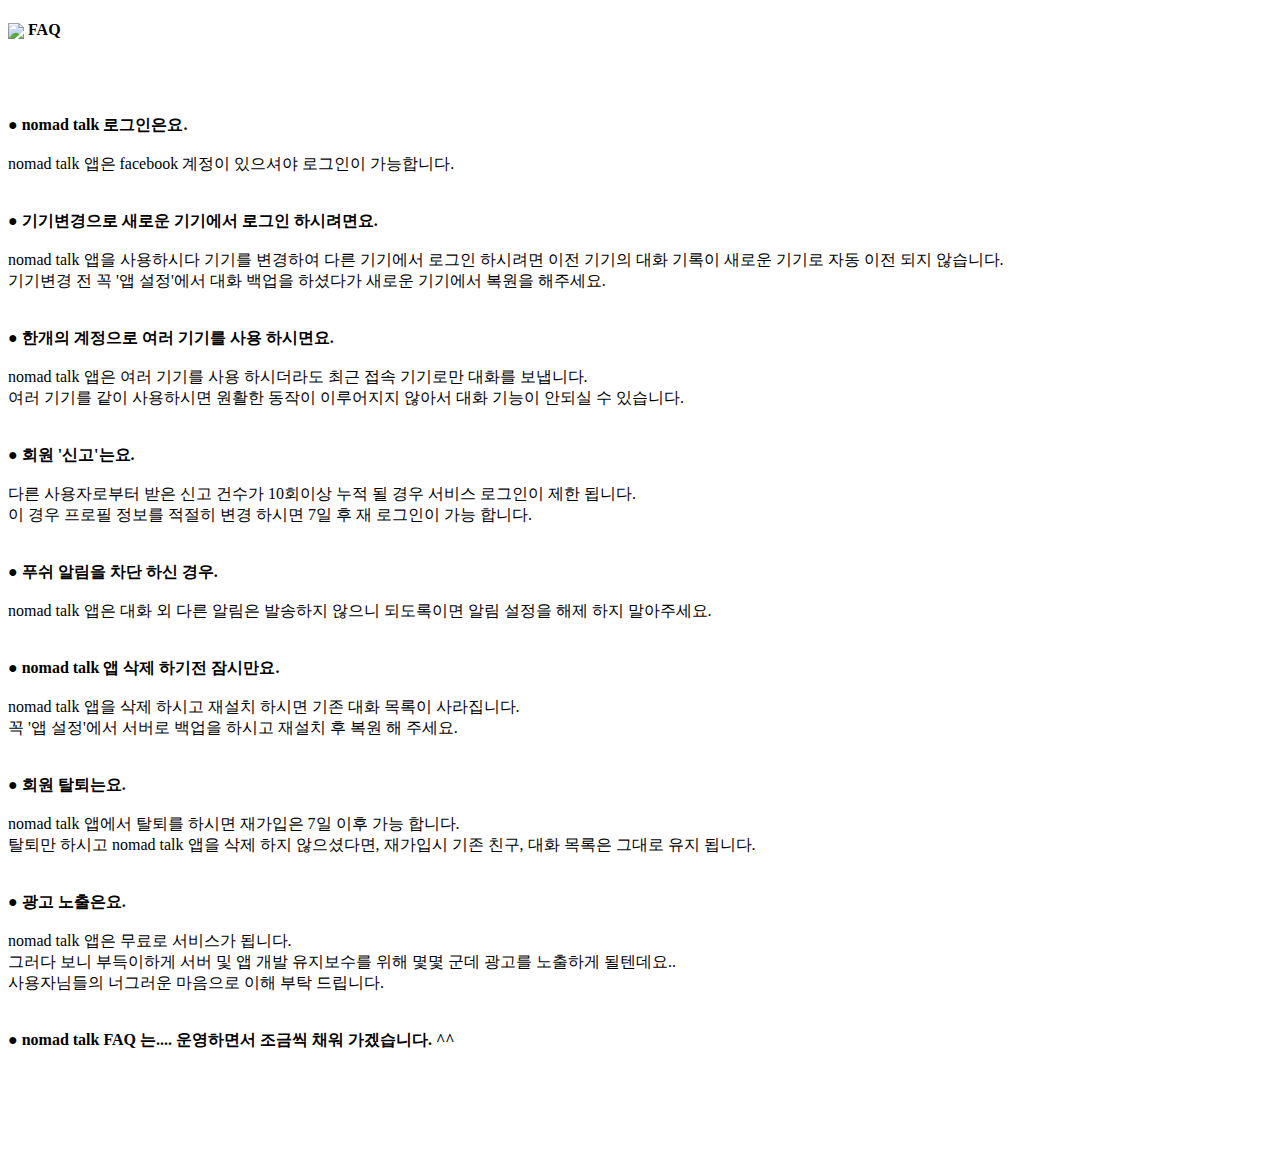
==== faq.html @ 67206657 "Add files via upload" ====
<!DOCTYPE html>














<html lang="ko">
<head>

<title>nomad talk</title>

<meta http-equiv="X-UA-Compatible" content="IE=edge" />
<meta http-equiv="Content-Type" content="text/html; charset=utf-8" />
<meta name="viewport" content="width=device-width,initial-scale=1.0,minimum-scale=1.0,maximum-scale=1.0,user-scalable=no">
<script type="text/javascript" src="./js/jquery.min.js"></script>
<script type="text/javascript" src="./js/jquery-1.10.2.min.js"></script>
<script type="text/javascript" src="./js/placeholders.min.js"></script>
<script type="text/javascript" src="./js/design.js"></script>
<script type="text/javascript" src="./js/validation/jquery.validate.js"></script>
<script type="text/javascript" src="./js/validation/additional-methods.js"></script>
<script type="text/javascript" src="./js/validation/messages_ko.js"></script>
<script type="text/javascript" src="./js/jquery/jquery.urldecoder.min.js"></script>
<script type="text/javascript" src="./js/validate.js"></script>
<script type="text/javascript" src="./js/jquery-ui.min.js"></script>
<script type="text/javascript" src="./js/jquery-ui.js"></script>
<script type="text/javascript" src="./js/jquery-ui.multidatespicker.js"></script>
<script type="text/javascript" src="./js/common.js"></script>
<script type="text/javascript" src="./js/moment/moment.min.js"></script>
<script type="text/javascript" src="./js/moment/moment-with-locales.min.js"></script>
<script type="text/javascript" src="./js/jquery.form.js"></script>
<link rel="icon" type="image/png" sizes="96x96" href="./images/ic_noti.png">
<link rel="stylesheet" type="text/css" href="./css/style.css" />
<link rel="stylesheet" type="text/css" href="./css/font.css" />
<link rel="stylesheet" type="text/css" href="./css/style.css" />
<link rel="stylesheet" type="text/css" href="./css/layout.css" />
<link rel="stylesheet" type="text/css" href="./css/validate.css" />
<link rel="stylesheet" type="text/css" href="./css/jquery-ui.multidatespicker.css" />
<link rel="stylesheet" type="text/css" href="./css/jquery-ui.min.css" />
<link rel="stylesheet" type="text/css" href="./css/jquery-ui.css" />
<script type="text/javascript">

</script>



</head>
<body>
	
    
        <!--Content-->
        <div class="content_area nognb">
            <div class="subcontent_area">
                <h4 id="PUcontentArea"><img src="./images/ic_noti_m.png" width="35" style="vertical-align:bottom;"/> FAQ</h4>
                <div class="viewtable_table">
                
                
                
                
<br><br><br>                
                
                
                
<strong>● nomad talk 로그인은요.</strong><br>
<br>
nomad talk 앱은 facebook 계정이 있으셔야 로그인이 가능합니다.<br>
<br>
<br>
<strong>● 기기변경으로 새로운 기기에서 로그인 하시려면요.</strong><br>
<br>
nomad talk 앱을 사용하시다 기기를 변경하여 다른 기기에서 로그인 하시려면 이전 기기의 대화 기록이 새로운 기기로 자동 이전 되지 않습니다.<br>
기기변경 전 꼭 '앱 설정'에서 대화 백업을 하셨다가 새로운 기기에서 복원을 해주세요.<br>
<br>
<br>
<strong>● 한개의 계정으로 여러 기기를 사용 하시면요.</strong><br>
<br>
nomad talk 앱은 여러 기기를 사용 하시더라도 최근 접속 기기로만 대화를 보냅니다.<br>
여러 기기를 같이 사용하시면 원활한 동작이 이루어지지 않아서 대화 기능이 안되실 수 있습니다.<br>
<br>
<br>
<strong>● 회원 '신고'는요.</strong><br>
<br>
다른 사용자로부터 받은 신고 건수가 10회이상 누적 될 경우 서비스 로그인이 제한 됩니다.<br>
이 경우 프로필 정보를 적절히 변경 하시면 7일 후 재 로그인이 가능 합니다.<br>
<br>
<br>
<strong>● 푸쉬 알림을 차단 하신 경우.</strong><br>
<br>
nomad talk 앱은 대화 외 다른 알림은 발송하지 않으니 되도록이면 알림 설정을 해제 하지 말아주세요.<br>
<br>
<br>
<strong>● nomad talk 앱 삭제 하기전 잠시만요.</strong><br>
<br>
nomad talk 앱을 삭제 하시고 재설치 하시면 기존 대화 목록이 사라집니다.<br>
꼭 '앱 설정'에서 서버로 백업을 하시고 재설치 후 복원 해 주세요.<br>
<br>
<br>
<strong>● 회원 탈퇴는요.</strong><br>
<br>
nomad talk 앱에서 탈퇴를 하시면 재가입은 7일 이후 가능 합니다.<br>
탈퇴만 하시고 nomad talk 앱을 삭제 하지 않으셨다면, 재가입시 기존 친구, 대화 목록은 그대로 유지 됩니다.<br>
<br>
<br>
<strong>● 광고 노출은요.</strong><br>
<br>
nomad talk 앱은 무료로 서비스가 됩니다.<br>
그러다 보니 부득이하게 서버 및 앱 개발 유지보수를 위해 몇몇 군데 광고를 노출하게 될텐데요..<br>
사용자님들의 너그러운 마음으로 이해 부탁 드립니다.<br>
<br>
<br>
<strong>● nomad talk FAQ 는.... 운영하면서 조금씩 채워 가겠습니다. ^^</strong><br>
<br>

<br>
<br><br><br>                 
                
                
                
                </div>
            </div>

            <!--//SubContent-->
        </div>
        <!--//Content-->
    

</body>
</html>
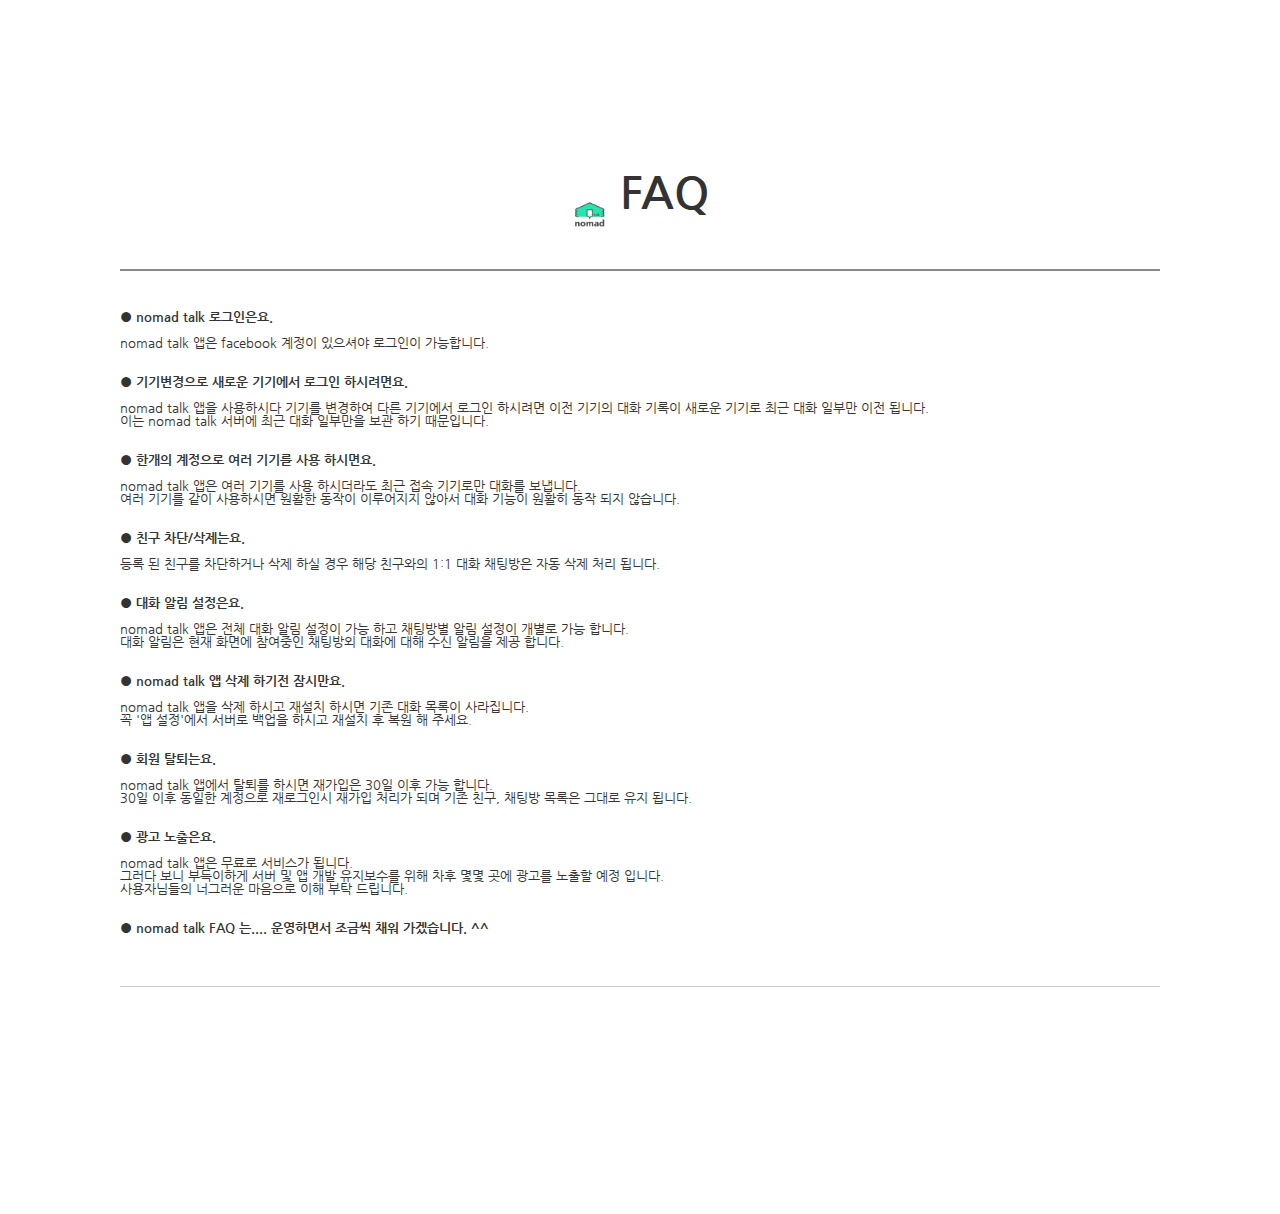
==== commit be0cfcfb: "Update faq.html" ====
--- a/faq.html
+++ b/faq.html
@@ -77,25 +77,25 @@
 <br>
 <strong>● 기기변경으로 새로운 기기에서 로그인 하시려면요.</strong><br>
 <br>
-nomad talk 앱을 사용하시다 기기를 변경하여 다른 기기에서 로그인 하시려면 이전 기기의 대화 기록이 새로운 기기로 자동 이전 되지 않습니다.<br>
-기기변경 전 꼭 '앱 설정'에서 대화 백업을 하셨다가 새로운 기기에서 복원을 해주세요.<br>
+nomad talk 앱을 사용하시다 기기를 변경하여 다른 기기에서 로그인 하시려면 이전 기기의 대화 기록이 새로운 기기로 최근 대화 일부만 이전 됩니다.<br>
+이는 nomad talk 서버에 최근 대화 일부만을 보관 하기 때문입니다.<br>
 <br>
 <br>
 <strong>● 한개의 계정으로 여러 기기를 사용 하시면요.</strong><br>
 <br>
 nomad talk 앱은 여러 기기를 사용 하시더라도 최근 접속 기기로만 대화를 보냅니다.<br>
-여러 기기를 같이 사용하시면 원활한 동작이 이루어지지 않아서 대화 기능이 안되실 수 있습니다.<br>
+여러 기기를 같이 사용하시면 원활한 동작이 이루어지지 않아서 대화 기능이 원활히 동작 되지 않습니다.<br>
 <br>
 <br>
-<strong>● 회원 '신고'는요.</strong><br>
+<strong>● 친구 차단/삭제는요.</strong><br>
 <br>
-다른 사용자로부터 받은 신고 건수가 10회이상 누적 될 경우 서비스 로그인이 제한 됩니다.<br>
-이 경우 프로필 정보를 적절히 변경 하시면 7일 후 재 로그인이 가능 합니다.<br>
+등록 된 친구를 차단하거나 삭제 하실 경우 해당 친구와의 1:1 대화 채팅방은 자동 삭제 처리 됩니다.<br>
 <br>
 <br>
-<strong>● 푸쉬 알림을 차단 하신 경우.</strong><br>
+<strong>● 대화 알림 설정은요.</strong><br>
 <br>
-nomad talk 앱은 대화 외 다른 알림은 발송하지 않으니 되도록이면 알림 설정을 해제 하지 말아주세요.<br>
+nomad talk 앱은 전체 대화 알림 설정이 가능 하고 채팅방별 알림 설정이 개별로 가능 합니다.<br>
+대화 알림은 현재 화면에 참여중인 채팅방외 대화에 대해 수신 알림을 제공 합니다.<br>
 <br>
 <br>
 <strong>● nomad talk 앱 삭제 하기전 잠시만요.</strong><br>
@@ -106,18 +106,18 @@
 <br>
 <strong>● 회원 탈퇴는요.</strong><br>
 <br>
-nomad talk 앱에서 탈퇴를 하시면 재가입은 7일 이후 가능 합니다.<br>
-탈퇴만 하시고 nomad talk 앱을 삭제 하지 않으셨다면, 재가입시 기존 친구, 대화 목록은 그대로 유지 됩니다.<br>
+nomad talk 앱에서 탈퇴를 하시면 재가입은 30일 이후 가능 합니다.<br>
+30일 이후 동일한 계정으로 재로그인시 재가입 처리가 되며 기존 친구, 채팅방 목록은 그대로 유지 됩니다.<br>
 <br>
 <br>
 <strong>● 광고 노출은요.</strong><br>
 <br>
 nomad talk 앱은 무료로 서비스가 됩니다.<br>
-그러다 보니 부득이하게 서버 및 앱 개발 유지보수를 위해 몇몇 군데 광고를 노출하게 될텐데요..<br>
+그러다 보니 부득이하게 서버 및 앱 개발 유지보수를 위해 차후 몇몇 곳에 광고를 노출할 예정 입니다.<br>
 사용자님들의 너그러운 마음으로 이해 부탁 드립니다.<br>
 <br>
 <br>
-<strong>● nomad talk FAQ 는.... 운영하면서 조금씩 채워 가겠습니다. ^^</strong><br>
+<strong>● nomad talk FAQ 는.... 운영하면서 조금씩 채워 가겠습니다. ^^</span>
 <br>
 
 <br>
--- a/css/style.css
+++ b/css/style.css
@@ -0,0 +1,391 @@
+﻿@charset "utf-8";
+
+/*TagReset*/
+html, body, div, span, object, iframe, h1, h2, h3, h4, h5, h6, p, blockquote, pre, abbr, address, cite, code, del, dfn, em, img, ins, kbd, q, samp, small, strong, sub, sup, var, b, i, dl, dt, dd, ol, ul, li, fieldset, form, label, legend, table, caption, tbody, tfoot, thead, tr, th, td, article, aside, canvas, details, figcaption, figure, footer, header, hgroup, menu, nav, section, summary, time, mark, audio, video, ul, li, a, caption, button, img {margin:0; padding:0; border:0; color:#333333; font:normal 13px 'Arita', "Dotum", sans-serif; line-height:1;}
+buttom {border:0; box-shadow:none;}
+input, select, textarea {margin:0; padding:0; color:#333333; font:normal 13px 'Arita', "Dotum", sans-serif; line-height:1;}
+a {vertical-align:baseline; text-decoration:none;}
+table {width:100%;}
+table, tr, td, th, thead, tbody, tfooter, caption {border-collapse:collapse; border-spacing:0;}
+table, tr {border-collapse:inherit; table-layout:fixed;}
+html, body {width:100%; height:100%;}
+ul, li {list-style:none;}
+strong,.privacy_area .cont_txt > p.tit,.sitemap_area li > p.tit,.business_area .tit,.joinform_area > .tit {font-weight:normal; font-size:13px; font-family:'Arita B', "Dotum", sans-serif;}
+input,select,textarea {-webkit-border-radius:0; border-radius:0; box-shadow:none; -webkit-appearance: none; color:#333333;}
+textarea::-webkit-input-placeholder,input::-webkit-input-placeholder {line-height:100% !important; color:#888888;}
+textarea::-moz-placeholder,input::-moz-placeholder {line-height:100% !important; color:#888888;}
+textarea:-ms-input-placeholder,input:-ms-input-placeholder {line-height:100% !important; color:#888888 !important;}
+/*Common*/
+.hidden,caption {overflow:hidden; width:0; height:0; font-size:0; line-height:0;}/*170213 caption 추가*/
+.notopen {cursor:pointer;}
+.passlink {overflow:hidden; display:block; height:0; background-color:#323232; color:#aaaaaa; font-size:15px; text-align:center; line-height:39px;}
+.passlink:focus {height:39px;}
+#PadType {display:inline-block; overflow:hidden; width:0; height:0; content:'';}
+.wrap {background-color:#eaeaea;}/*170109*/
+.container {position:relative;}
+/*Header*/
+.header_area,.footer_area {position:absolute; width:100%;}
+.header_area {top:0; background-color:#ffffff; z-index:900;}
+.logo_area {overflow:hidden; width:100%; text-align:center;}
+.logo_area a {vertical-align:middle; display:inline-block; text-indent:-9999px;}
+/*GNB*/
+.gnb_area {background-color:#ffffff;}
+.gnb_area .btn_gnbmenu {cursor:pointer;}
+.gnb_area > .in {height:100%;}
+.gnb_area > .in .depth1_menu .depth2_area {display:none; z-index:10;}
+/*Footer*/
+.footer_area {overflow:hidden; bottom:0; background-color:#f7f7f7; z-index:800;}
+.footer_area .logo,.footer_area .footer {float:left;}
+.footer_area .logo img {height:100%;}
+.footer_area .footer {position:relative;}
+.footer_area .footer .link a {display:inline-block; color:#a5a5a5; font-size:12px;}
+.footer_area .footer .link a:first-child {padding-left:0; margin-left:0; background:none;}
+.footer_area .footer .add,.footer_area .footer .add span,.footer_area .footer .add a {color:#a5a5a5;}
+.footer_area .footer .add span {vertical-align:top;}
+.footer_area .footer .add .donation {position:absolute; display:inline-block; color:#141a53;}
+.footer_area span {bottom:0; background-color:#f7f7f7; z-index:800;}
+/*Content*/
+.content_area {background-color:#ffffff; z-index:500;}
+/*Main*/
+.mainvisual_area {overflow:hidden; width:100%;}
+.mainvisual_area > a {position:relative; display:block; height:100%;}
+.mainvisual_area span {position:absolute; top:50%; color:#ffffff; font-family:'Buri', "Dotum ", sans-serif;}
+.mainvisual_area img {vertical-align:top; width:100%;}
+/*Cont*/
+.maincont_area {overflow:hidden;}
+.maincont_area > a {overflow:hidden; position:relative; display:block;}
+.maincont_area > a > span {display:block;}
+.maincont_area .first {background-color:#e8e9f0;}
+.maincont_area .second {background-color:#f7f7f7;}
+.maincont_area .third {background-color:#ffffff;}
+.maincont_area > a .tit {color:#141a53; font-family:'Buri', "Dotum ", sans-serif;}
+.maincont_area > a .txt {color:#000000;}
+.maincont_area > a .more {position:absolute; display:block; color:#878787;}
+/*.maincont_area .third .tit {background:none;}*/
+/*Hierarchy*/
+.hierarchy_area {display:block; font-size:0; text-align:right;}
+.hierarchy_area li {vertical-align:top; display:inline-block;}
+.hierarchy_area li a,.hierarchy_area li a strong {vertical-align:top; display:block;}
+
+/*SubCont*/
+.subvisual_area img {vertical-align:top; width:100%;}
+.subcontent_area h4 {color:#333333; font-family:'Buri', "Dotum ", sans-serif;}
+.txt33 {color:#333333;}
+/*Subpage Title*/
+.subpage_tit.txt_c,.subpage_tit.txt_c span {text-align:center;}
+.subpage_tit span {display:block;}
+.subpage_subtit {color:#666666;}
+/*greetings*/
+.greetings {overflow:hidden;}
+.greetings .right .txt img {vertical-align:text-top;}
+/*Vision*/
+.visioncont_first li > div {background-color:#f1f1f1;}
+.visioncont_first li .tit {color:#222222;}
+/*.visioncont_first li .subtit {color:#666666;}*/
+.visioncont_first li .txt li {color:#444444;}
+
+.visioncont_second {overflow:hidden;}
+.visioncont_second > .img > img {width:100%;}
+.visioncont_second > ul li {border-top:1px solid #d8d8d8;}
+.visioncont_second > ul li .tit {color:#222222;}
+.visioncont_second > ul li .tit span {display:block; color:#888888;}
+.visioncont_second > ul li .txt {color:#333333;}
+
+/*Configuration*/
+.config_area {overflow:hidden;}
+.config_area .config {border-top:1px solid #d8d8d8;}
+.config_area .config .tit {position:absolute; color:#222222;}
+.config_area .config .tit span {display:block; color:#888888;}
+.config_area .config .contbox .txt li {color:#333333;}
+.config_area .config.suh > div strong {display:block; color:#333333;}
+
+/*Introduct*/
+.introduct_area > div .tit,.introduct_area > div ul li,.introduct_area > div .desc > p {color:#333333;}
+/*Business*/
+.business_area > div {overflow:hidden;}
+.business_area > div > p {color:#333333;}
+
+/*SearchArea*/
+.search_area .select_box {position:relative;}
+.search_area .select_box .select_btn {position:relative; display:block; border:1px solid #dddddd; z-index:10;}
+.search_area .select_box .select_btn .txt {color:#666666;}
+.search_area .select_box .select_list {position:absolute; width:100%; left:0; background-color:#ffffff; border-bottom:1px solid #dddddd; border-top:0; z-index:5;}
+.search_area .select_box .select_list li {border-left:1px solid #dddddd; border-right:1px solid #dddddd;}
+.search_area .select_box .select_list li a {display:block; color:#888888;}
+.search_area > input {border:1px solid #dddddd; color:#888888;}
+.search_area > a {background-color:#888888; color:#ffffff; text-align:center;}
+
+/*SubTab*/
+.subtab_area {overflow:hidden;}
+.subtab_area li {position:relative; float:left; z-index:5;}
+.subtab_area li a {display:block; background-color:#ffffff; border:1px solid #eaeaea; text-align:center;}/*170109*/
+.subtab_area li.on {position:relative; z-index:10;}
+.subtab_area li.on a {border:1px solid #888888;}
+
+/*TableArea*/
+/*Common*/
+.listtb_div,.listtb_div .tr,.listtb_div .td {overflow:hidden;}
+.listtb_div .num .tag,.viewtb_div .num .tag {display:inline-block; background-color:#a9adcd; color:#ffffff; text-align:center;}
+.listtb_div .file .ico,.viewtb_div .file .ico {display:inline-block; text-indent:-9999px;}
+.listtb_div .tr,.viewtb_div .tbody .tr {position:relative;}
+.listtb_div .thead,.viewtb_div .thead .tr .th {background-color:#f7f7f7;}/*170109*/
+.listtb_div .th,.listtb_div .th span,.listtb_div .th a,.viewtb_div .thead .tr .th,.viewtb_div .thead .tr .th span {color:#333333; font-family:'Arita B', "Dotum", sans-serif; font-weight:normal;}
+.listtb_div .td,.listtb_div .td span,.listtb_div .td a,.viewtb_div .tbody .td,.viewtb_div .tbody .td span,.viewtb_div .tbody .td a,.viewtb_div .tbody .td div,.viewtb_div .tbody .td p,.viewtb_div .tbody .td strong {color:#666666;}
+/*List*/
+.listtb_div .tr {border-bottom:1px solid #eaeaea;}/*170109*/
+.listtb_div .td {text-overflow:ellipsis; white-space:nowrap;}
+/*View*/
+.viewtb_div {border-top:2px solid #888888; border-bottom:1px solid #cccccc;}
+/*tHead*/
+.viewtb_div .thead .tr .th span {display:inline-block;}
+
+/*NoExist*/
+.noexist_area {width:100%; text-align:center;}
+.noexist_area > p {margin:0 auto; color:#333333;}
+
+/*PagingArea*/
+.paging_area {text-align:center;}
+.paging_area > a,.paging_area li {margin-left:-1px; background-color:#ffffff; border:1px solid #eaeaea;}/*170109*/
+.paging_area > a {display:inline-block; text-indent:-9999px;}
+.paging_area .first,.paging_area .next,.paging_area li:first-child {margin-left:0;}
+.paging_area ul {overflow:hidden;}
+.paging_area li {float:left;}
+.paging_area li a {display:block; color:#888888;}
+.paging_area li.on a {background-color:#f6f6f6; color:#333333; text-decoration:underline;}
+
+/*ListPrev*/
+.listprev_table table {border-top:1px solid #888888; border-bottom:1px solid #dddddd;}
+.listprev_table th,.listprev_table td {border-top:1px solid #eaeaea;}/*170109*/
+.listprev_table tr:first-child th,.listprev_table tr:first-child td {border-top:0;}
+.listprev_table th,.listprev_table td,.listprev_table td a {color:#333333;}
+.listprev_table th {background-color:#f7f7f7;}/*170109*/
+.listprev_table td > a {overflow:hidden; display:inline-block; max-width:100%; text-overflow:ellipsis; white-space:nowrap;}
+
+/*WriteTable*/
+.writetb_area {margin-bottom:30px;}
+.writetb_area table th,.writetb_area table td,.writetb_area table th label,.writetb_area table td input,.writetb_area table td textarea,.writetb_area table td span {vertical-align:top; color:#333333;}
+.writetb_area table th {vertical-align:middle;}
+.writetb_area table td input {padding:0 15px; border:1px solid #dddddd;}
+.writetb_area table td textarea {padding:15px; border:1px solid #dddddd; resize:none;}
+.writetb_area .w_full {margin-left:-32px; width:100%;}
+.writetb_area .minus30 {margin-left:-32px;}
+
+/*BtnArea*/
+.btnarea_tb.noexist_btn {margin-top:30px;}
+
+/*CompArea*/
+.compbox_area > p {text-align:center;}
+.compbox_area .ico {margin:0 auto;}
+.compbox_area .txt a {display:inline-block;}
+/*GrayBox*/
+.compbox_area .graybox {}
+.compbox_area .graybox li {color:#333333;}
+
+/*Join*/
+/*.joinbox_area {border-top:1px solid #888888;}*/
+.joinbox_area .joinagree_area .tit {color:#333333; text-align:center;}
+.joinbox_area .joinagree_area .tit span {display:block; color:#333333;}
+.joinbox_area .joinagree_area .desc {color:#666666;}
+/*agree_area*/
+.joinbox_area .joinagree_area .agree_area .agreephone_box {overflow:hidden; background-color:#f7f7f7; border:1px solid #eaeaea;}/*170109*/
+.joinbox_area .joinagree_area .agree_area .agreephone_box .box_icon {text-align:center;}
+.joinbox_area .joinagree_area .agree_area .agreephone_box .box_icon .tit {color:#333333;}
+.joinbox_area .joinagree_area .agree_area .agreephone_box .box_txt {color:#666666; font-size:15px; line-height:22px;}
+.joinbox_area .joinagree_area .agree_area .agreenoti_list li {color:#666666;}
+
+/*joinForm*/
+.joinform_area > .tit {color:#333333;}
+.joinform_area > .txt {color:#666666;}
+.joinform_area > .txt.color333 {color:#333333;}
+.joinform_area > .tb_desc {color:#888888;}
+.joinform_area .joinform_used {overflow:hidden;}
+.joinform_area .joinform_used > textarea {overflow-y:auto; display:block; height:100%; width:100%; border:1px solid #dddddd; color:#666666; text-align:left; resize:none;}
+
+/*tb_area*/
+.tbwrite_area tr th,.tbwrite_area tr th label,.tbwrite_area tr th label span,.tbwrite_area tr th > p,.tbwrite_area tr td .textarea strong {color:#333333;}
+.tbwrite_area tr th {background-color:#f7f7f7;}/*170109*/
+.tbwrite_area tr td .input_btn > a {display:inline-block; background-color:#f7f7f7; border:1px solid #dddddd;}/*170109*/
+.tbwrite_area tr td input {border:1px solid #dddddd;}
+.tbwrite_area tr td > .desc,.tbwrite_area tr td > .desc span {color:#666666;}
+.tbwrite_area tr td textarea {overflow:hidden; overflow-y:auto; width: 97%; border:1px solid #dddddd; color:#666666; text-align:left; resize:none;}
+
+/*tbl_joinagree*/
+.tbl_joinagree div .th {background-color:#f7f7f7; color:#333333;}/*170109*/
+.tbl_joinagree div .td {color:#666666;}
+.tbl_joinagree div > p > span {vertical-align:middle; display:inline-block;}
+
+.btn_joinagree input {border:1px solid #dddddd;}
+
+/*Checkbox*/
+.checkbox,.checkbox > label,.checkbox > input {overflow:hidden; display:inline-block;}
+.checkbox {position:relative;}
+.checkbox > label {position:relative; color:#333333; z-index:5;}
+.checkbox > label > span {display:inline-block;}
+.checkbox > input {position:absolute; top:0; left:0; opacity:0; -mox-opacity:0; -khtml-opacity:0; filter: alpha(opacity=0); z-index:10;}
+.checkbox > input[type="checkbox"]:checked + label span {background-position:0 0;}
+.checkbox > input:focus + label {outline:#333333 dashed 1px; outline:-webkit-focus-ring-color auto 5px;}
+
+/*LoginArea*/
+.login_area .tit {color:#333333;}
+.login_area .subutit {display:block; color:#666666;}
+
+/*LoginBox*/
+.login_area .login_box .login_input input {display:block; width:100%; background-color:#ffffff; border:1px solid #dddddd;}
+.login_area .login_box .login_btn {color:#ffffff;}
+/*MailResult*/
+.mailfind_result li > p {color:#333333;}
+.mailfind_result li > p span {color:#666666;}
+
+/*EmailFind*/
+.emailfind_area {background-color:#f7f7f7; border:1px solid #eaeaea;}/*170109*/
+.emailfind_area .findbtn_box .tit {color:#333333; text-align:center;}
+.emailfind_area .findbtn_box .iconbtn {text-align:center;}
+
+/*FAQ*/
+.faqbox_area li span {display:inline-block;}
+.faqbox_area li .tit,.faqbox_area li .tit .cate {color:#333333;}
+.faqbox_area li .tit {overflow:hidden; display:block; border-top:1px solid #eaeaea;}/*170109*/
+.faqbox_area li:first-child .tit {border-top:0;}
+.faqbox_area li .cont,.faqbox_area li .cont > span {color:#666666;}
+.faqbox_area li .cont {background-color:#f7f7f7;}/*170109*/
+.faqbox_area li .cont > span {color:#333333;}
+
+/*Etc*/
+.privacy_area > p {color:#333333;}
+.privacy_area > p > strong {color:#666666;}
+.privacy_area .menu_area li {color:#333333;}
+.privacy_area .menu_area li a:hover {border-bottom:1px solid #eaeaea;}
+.privacy_area table {border-bottom:1px solid #e1e1e1;}
+.privacy_area table thead th,.privacy_area table tbody th,.privacy_area table tbody td {border-left:1px solid #e1e1e1;}
+.privacy_area table thead th:first-child,.privacy_area table tbody th:first-child {border-left:0;}
+.privacy_area table thead th {background-color:#fcfcfc; border-top:1px solid #e1e1e1; color:#333333; font-family:'Arita B', "Dotum", sans-serif; font-weight:normal;}
+.privacy_area table tbody th,.privacy_area table tbody td {border-top:1px solid #e1e1e1;}
+.privacy_area table tbody td.txt_c {text-align:center;}
+.sitemap_area li > p.tit,.sitemap_area li > a {color:#333333;}
+
+/*NotReady*/
+.notready_area {text-align:center;}
+.notready_area .tit {color:#333333;}
+.notready_area .txt {color:#666666;}
+
+/*Donation*/
+.donation_area,.layerpopup_area {position:fixed; display:none; top:0; left:0; z-index:1100;}
+.donation_area > .dim,.layerpopup_area > .dim {position:fixed; width:100%; height:100%; left:0; right:0; background:url(../images/layout/img_layerdim.png) repeat 0 0; z-index:5;}
+.donation_area > .in,.layerpopup_area > .in {position:fixed; background-color:#ffffff; z-index:10;}
+.donation_area .tit,.layerpopup_area .tit {position:relative;}
+.donation_area .tit > span {vertical-align:top; display:block; color:#010101;}
+.donation_area .tit > a,.layerpopup_area .tit > a {position:absolute; display:block; right:0; text-indent:-9999px;}
+.donation_area .txt {color:#555555; text-align:center;}
+.donation_area .btn_ok,.layerpopup_area .btn_ok,.layerpopup_area .btn_double {position:absolute; display:block; width:100%; text-align:center;}
+.layerpopup_area .tit > span {vertical-align:top; display:block; color:#010101;}
+.layerpopup_area .btn_double {overflow:hidden;}
+.layerpopup_area .btn_double > .in {padding-left:1px;}
+.layerpopup_area .btn_double > .in a {display:block; float:left; width:50%;}
+.layerpopup_area .btn_double > .in a.btn_l {margin-left:-1px;}
+
+/*LayerPopup_IE8*/
+.layerpopup_area.ie8 > .in {width:390px; height:auto; padding:23px 39px 73px 39px; top:50%; left:50%; /*border-top:4px solid #323232;*/}/*170102*/
+.layerpopup_area.ie8 .tit > span {margin-right:53px; font-size:25px; line-height:36px;}/*170102*/
+.layerpopup_area.ie8 .tit > span strong {font-family:'Arita B', "Dotum", sans-serif; font-weight:normal;}/*170102*/
+.layerpopup_area.ie8 .tit > a {width:23px; height:23px; top:7px; background:url(../images/web/ico/ico_layer_close.png) no-repeat 0 0;}/*170102*/
+.layerpopup_area.ie8 .txt {padding:45px 0 45px 0; font-size:15px; color:#555555; text-align:center; line-height:24px;}/*170102*/
+.layerpopup_area.ie8 .btn_ok {height:72px; bottom:0; margin-left:-39px; margin-right:-39px; border-top:1px solid #dbdbdb; font-size:22px; text-align:center; line-height:72px;}/*170102*/
+
+/*Loading*/
+.loading_box {position:fixed; width:100%; height:100%; top:0; left:0; text-align:center; z-index:1500;}
+.loading_box > .loading_img {position:relative; vertical-align:middle; display:inline-block; z-index:10;}
+
+
+/*fn이하 스타일 추가 및 수정 20161221 */
+
+/*writetb_area*/
+.writetb_area .data_txt{vertical-align:middle}
+
+/*user_tab*/
+.user_tab{border:1px solid #ddd; border-bottom-color:#666;}
+.user_tab li{position: relative; float:left; width:50%;}
+.user_tab li a{ display: block; text-align:center; color:#888}
+.user_tab li.on a{position: absolute; left:-1px; top:-1px; width:100%; border:solid #323232; border-width:2px 1px 0; background:#fff; color:#333;z-index:1}
+
+.housekeep_tab{border:1px solid #ddd; border-bottom-color:#666;}
+.housekeep_tab li{position: relative; float:left; width:25%;}
+.housekeep_tab li a{ display: block; text-align:center; color:#888}
+.housekeep_tab li.on a{position: absolute; left:-1px; top:-1px; width:100%; border:solid #323232; border-width:2px 1px 0; background:#fff; color:#333;z-index:1}
+
+/*mypage*/
+.myinfo_notice + .writetb_area{margin-top:30px;}
+.myinfo_notice{border:1px solid #eaeaea;background: #f7f7f7; text-align:center}/*170109*/
+.myinfo_notice .noti{color:#222222}
+.myinfo_notice .date{display: block;color:#666666}
+.myinfo_notice .apply_btn{ display: inline-block; color:#fff; text-align:center; background: #333333;}
+.member_leave_info{ position: relative; overflow: hidden; border:1px solid #eaeaea; background: #f7f7f7;}/*170109*/
+.member_leave_info .noti{color:#666}
+.member_leave_info .noti b{ display: block; color:#333}
+.member_leave_info .l_btn{color:#fff; text-align:center;}
+
+/*pds*/
+
+.list_list li .cate{font-size:15px; color:#666666;}
+.list_list li .name{font-size:15px; color:#666666;}
+
+
+/*txt_edit_form*/
+/*.txt_edit_form{text-indent:-9999px;}*/
+.txt_edit_form:after{content:""; display: block; clear: both;}
+.txt_edit_form .data_txt{display:inline-block;}
+/*.txt_edit_form .c_btn{text-indent:-9999px;}*/
+.txt_edit_form .c_btn a{display: inline-block; vertical-align: middle; border:1px solid #ddd; background: #f7f7f7; text-align:center; color:#888;}
+.txt_edit_form .c_btn:last-child{ margin-right:0;}
+.txt_edit_form input[type=text]{ -webkit-box-sizing: border-box; -moz-box-sizing: border-box; box-sizing: border-box;}
+
+/*txt_edit_form2*/
+/*.txt_edit_form2{text-indent:-9999px;}*/
+.txt_edit_form2:after{content:""; display: block; clear: both;}
+.txt_edit_form2 .data_txt{display:inline-block;}
+/*.txt_edit_form2 .c_btn{text-indent:-9999px;}*/
+.txt_edit_form2 .c_btn a{display: inline-block; vertical-align: middle; border:1px solid #ddd; background: #f7f7f7; text-align:center; color:#888;}/*170109*/
+.txt_edit_form2 .c_btn:last-child{ margin-right:0;}
+.txt_edit_form2 span.txt{margin-right:8px; line-height:40px; margin-bottom:8px; font-size:15px;}
+
+/*table to table*/
+.viewtable_table{ border-top:2px solid #888; border-bottom:1px solid #ccc}
+.viewtable_table table{width:100%;}
+.viewtable_table th{padding:19px 0px 19px 4.2% ; font-family:'Arita B', "Dotum", sans-serif; border-bottom:1px solid #eaeaea;font-size:15px;  vertical-align:top; text-align:left;}/*170109*/
+.viewtable_table tr:last-child th{border-bottom:0;}
+.viewtable_table td{padding:13px 0px 13px 35px; border-bottom:1px solid #eaeaea;font-size:15px; line-height:180%}/*170109*/
+.viewtable_table td span{font-family:'Arita', "Dotum", sans-serif; font-size:15px; line-height:180%}
+.viewtable_table tr:last-child td{border-bottom:0;}
+
+/*list to list*/
+.list_list{border-top:2px solid #888; border-bottom:1px solid #ccc}
+.list_list li{border-bottom:1px solid #eaeaea;}/*170109*/
+.list_list li:last-child{border-bottom:0;}
+.list_list li a{ position: relative;display: block;}
+.list_list li a:after{content:""; position: absolute;}
+.list_list li strong{ display: block; width:100%; text-overflow:ellipsis; overflow: hidden; font-size:20px;  line-height:130%; color:#333333; margin-top:-7px; font-family: 'Arita', "Dotum", sans-serif;}
+
+/*gallery list*/
+.gallery_list{overflow:hidden}
+.gallery_list:after{content:'';display:block;clear:both}
+.gallery_list li{float:left;width:25%}
+.gallery_list li a{ display: block;margin:0 10px 10px;color:#333;text-align:center}
+.gallery_list li a .img_wrap{display:block;position:relative;width:100%;border:1px solid #ddd}
+.gallery_list li a .img_wrap img{width:100%;vertical-align:top}
+.gallery_list li a .img_wrap .img{position:absolute;top:0;left:0;width:100%;height:100%;background-position:50% 50%;background-size:contain;text-align:center;background-repeat:no-repeat;}
+.gallery_list li a strong{ display: block; padding:16px 0;text-overflow: ellipsis; white-space: nowrap; font-size:15px; overflow: hidden; word-break:break-all;font-family: 'Arita', "Dotum", sans-serif;border-bottom:1px solid #eaeaea}
+
+/*box list*/
+.box_list{overflow:hidden;}
+.box_list ul:after{content:'';display:block;clear:both}
+.box_list li{float:left; text-align:center;}
+.box_list li .box{margin:10px;border:1px solid #eaeaea;}
+.box_list li .box:hover{background:#f7f7f7; }
+.box_list li .cate{color:#666;position: relative; }
+.box_list li .cate_wrap{height:60px;}
+.box_list li .cate_wrap p{overflow:hidden;display: block;display:-webkit-box;height:22px;color:#666;font-size:15px;line-height:1.5;text-overflow:ellipsis;word-wrap:break-word;-webkit-line-clamp:1;-webkit-box-orient:vertical;}
+.box_list li .type_cate_wrap p{height:60px;line-height:65px}
+.box_list li strong{ overflow:hidden;display: block;display:-webkit-box; height:45px; color:#333;font-family: 'Arita', "Dotum", sans-serif; line-height:130%; font-size:20px;text-overflow:ellipsis;word-wrap:break-word;-webkit-line-clamp:2;-webkit-box-orient:vertical;}
+.box_list li .re_info{font-size:0}
+.box_list li .re_info .name{ font-size:15px;display: inline-block; background:url(../images/mobile/ico/ico_list_line.png) no-repeat 100% 50%; background-size:1px 10px; vertical-align:top;color:#666}
+.box_list li .re_info .down{ font-size:15px;display: inline-block;  vertical-align:top; color:#666}
+.box_list li .re_info .down:after{content:""; display: inline-block;vertical-align:baseline}
--- a/css/font.css
+++ b/css/font.css
@@ -0,0 +1,54 @@
+﻿@charset "utf-8";
+
+
+/*Regular*/
+@font-face {
+    font-family: 'Arita';
+    src: url('../font/naver/NanumGothic.eot');
+    src:
+        url('../font/naver/NanumGothic.eot?#iefix') format('embedded-opentype'),
+    url('../font/naver/NanumGothic.woff') format('woff');
+    font-weight: 400;
+    font-style: normal;
+}
+
+/*Bold*/
+@font-face {
+    font-family: 'Arita B';
+    src: url('../font/naver/NanumGothicBold.eot');
+    src:
+        url('../font/naver/NanumGothicBold.eot?#iefix') format('embedded-opentype'),
+    url('../font/naver/NanumGothicBold.woff') format('woff');
+    font-weight: 600;
+    font-style: normal;
+}
+
+@font-face {
+    font-family: 'Buri';
+    src: url('../font/naver/NanumGothicBold.eot');
+    src:
+            url('../font/naver/NanumGothicBold.eot?#iefix') format('embedded-opentype'),
+            url('../font/naver/NanumGothicBold.woff') format('woff');
+    font-weight: 600;
+    font-style: normal;
+}
+
+/*!*Bold*!
+@font-face {
+    !*font-family: 'Buri';
+    src: url('../font/aritaburi.eot');
+    src: local("Arita-buri(OTF)"), 
+         url('../font/aritaburi.eot?#iefix') format('embedded-opentype'),
+         url('../font/aritaburi.woff') format('woff');
+    font-weight: 600;
+    font-style: normal;*!
+    font-family: 'ng';
+    src: url('../font/naver/NanumGothicBold.eot');
+    src:
+    !*url('../font/aritaburi.eot?#iefix') format('embedded-opentype'),*!
+    url('../font/naver/NanumGothicBold.woff') format('woff');
+    font-weight: 800;
+    font-style: normal;
+}*/
+
+
--- a/css/style.css
+++ b/css/style.css
@@ -0,0 +1,391 @@
+﻿@charset "utf-8";
+
+/*TagReset*/
+html, body, div, span, object, iframe, h1, h2, h3, h4, h5, h6, p, blockquote, pre, abbr, address, cite, code, del, dfn, em, img, ins, kbd, q, samp, small, strong, sub, sup, var, b, i, dl, dt, dd, ol, ul, li, fieldset, form, label, legend, table, caption, tbody, tfoot, thead, tr, th, td, article, aside, canvas, details, figcaption, figure, footer, header, hgroup, menu, nav, section, summary, time, mark, audio, video, ul, li, a, caption, button, img {margin:0; padding:0; border:0; color:#333333; font:normal 13px 'Arita', "Dotum", sans-serif; line-height:1;}
+buttom {border:0; box-shadow:none;}
+input, select, textarea {margin:0; padding:0; color:#333333; font:normal 13px 'Arita', "Dotum", sans-serif; line-height:1;}
+a {vertical-align:baseline; text-decoration:none;}
+table {width:100%;}
+table, tr, td, th, thead, tbody, tfooter, caption {border-collapse:collapse; border-spacing:0;}
+table, tr {border-collapse:inherit; table-layout:fixed;}
+html, body {width:100%; height:100%;}
+ul, li {list-style:none;}
+strong,.privacy_area .cont_txt > p.tit,.sitemap_area li > p.tit,.business_area .tit,.joinform_area > .tit {font-weight:normal; font-size:13px; font-family:'Arita B', "Dotum", sans-serif;}
+input,select,textarea {-webkit-border-radius:0; border-radius:0; box-shadow:none; -webkit-appearance: none; color:#333333;}
+textarea::-webkit-input-placeholder,input::-webkit-input-placeholder {line-height:100% !important; color:#888888;}
+textarea::-moz-placeholder,input::-moz-placeholder {line-height:100% !important; color:#888888;}
+textarea:-ms-input-placeholder,input:-ms-input-placeholder {line-height:100% !important; color:#888888 !important;}
+/*Common*/
+.hidden,caption {overflow:hidden; width:0; height:0; font-size:0; line-height:0;}/*170213 caption 추가*/
+.notopen {cursor:pointer;}
+.passlink {overflow:hidden; display:block; height:0; background-color:#323232; color:#aaaaaa; font-size:15px; text-align:center; line-height:39px;}
+.passlink:focus {height:39px;}
+#PadType {display:inline-block; overflow:hidden; width:0; height:0; content:'';}
+.wrap {background-color:#eaeaea;}/*170109*/
+.container {position:relative;}
+/*Header*/
+.header_area,.footer_area {position:absolute; width:100%;}
+.header_area {top:0; background-color:#ffffff; z-index:900;}
+.logo_area {overflow:hidden; width:100%; text-align:center;}
+.logo_area a {vertical-align:middle; display:inline-block; text-indent:-9999px;}
+/*GNB*/
+.gnb_area {background-color:#ffffff;}
+.gnb_area .btn_gnbmenu {cursor:pointer;}
+.gnb_area > .in {height:100%;}
+.gnb_area > .in .depth1_menu .depth2_area {display:none; z-index:10;}
+/*Footer*/
+.footer_area {overflow:hidden; bottom:0; background-color:#f7f7f7; z-index:800;}
+.footer_area .logo,.footer_area .footer {float:left;}
+.footer_area .logo img {height:100%;}
+.footer_area .footer {position:relative;}
+.footer_area .footer .link a {display:inline-block; color:#a5a5a5; font-size:12px;}
+.footer_area .footer .link a:first-child {padding-left:0; margin-left:0; background:none;}
+.footer_area .footer .add,.footer_area .footer .add span,.footer_area .footer .add a {color:#a5a5a5;}
+.footer_area .footer .add span {vertical-align:top;}
+.footer_area .footer .add .donation {position:absolute; display:inline-block; color:#141a53;}
+.footer_area span {bottom:0; background-color:#f7f7f7; z-index:800;}
+/*Content*/
+.content_area {background-color:#ffffff; z-index:500;}
+/*Main*/
+.mainvisual_area {overflow:hidden; width:100%;}
+.mainvisual_area > a {position:relative; display:block; height:100%;}
+.mainvisual_area span {position:absolute; top:50%; color:#ffffff; font-family:'Buri', "Dotum ", sans-serif;}
+.mainvisual_area img {vertical-align:top; width:100%;}
+/*Cont*/
+.maincont_area {overflow:hidden;}
+.maincont_area > a {overflow:hidden; position:relative; display:block;}
+.maincont_area > a > span {display:block;}
+.maincont_area .first {background-color:#e8e9f0;}
+.maincont_area .second {background-color:#f7f7f7;}
+.maincont_area .third {background-color:#ffffff;}
+.maincont_area > a .tit {color:#141a53; font-family:'Buri', "Dotum ", sans-serif;}
+.maincont_area > a .txt {color:#000000;}
+.maincont_area > a .more {position:absolute; display:block; color:#878787;}
+/*.maincont_area .third .tit {background:none;}*/
+/*Hierarchy*/
+.hierarchy_area {display:block; font-size:0; text-align:right;}
+.hierarchy_area li {vertical-align:top; display:inline-block;}
+.hierarchy_area li a,.hierarchy_area li a strong {vertical-align:top; display:block;}
+
+/*SubCont*/
+.subvisual_area img {vertical-align:top; width:100%;}
+.subcontent_area h4 {color:#333333; font-family:'Buri', "Dotum ", sans-serif;}
+.txt33 {color:#333333;}
+/*Subpage Title*/
+.subpage_tit.txt_c,.subpage_tit.txt_c span {text-align:center;}
+.subpage_tit span {display:block;}
+.subpage_subtit {color:#666666;}
+/*greetings*/
+.greetings {overflow:hidden;}
+.greetings .right .txt img {vertical-align:text-top;}
+/*Vision*/
+.visioncont_first li > div {background-color:#f1f1f1;}
+.visioncont_first li .tit {color:#222222;}
+/*.visioncont_first li .subtit {color:#666666;}*/
+.visioncont_first li .txt li {color:#444444;}
+
+.visioncont_second {overflow:hidden;}
+.visioncont_second > .img > img {width:100%;}
+.visioncont_second > ul li {border-top:1px solid #d8d8d8;}
+.visioncont_second > ul li .tit {color:#222222;}
+.visioncont_second > ul li .tit span {display:block; color:#888888;}
+.visioncont_second > ul li .txt {color:#333333;}
+
+/*Configuration*/
+.config_area {overflow:hidden;}
+.config_area .config {border-top:1px solid #d8d8d8;}
+.config_area .config .tit {position:absolute; color:#222222;}
+.config_area .config .tit span {display:block; color:#888888;}
+.config_area .config .contbox .txt li {color:#333333;}
+.config_area .config.suh > div strong {display:block; color:#333333;}
+
+/*Introduct*/
+.introduct_area > div .tit,.introduct_area > div ul li,.introduct_area > div .desc > p {color:#333333;}
+/*Business*/
+.business_area > div {overflow:hidden;}
+.business_area > div > p {color:#333333;}
+
+/*SearchArea*/
+.search_area .select_box {position:relative;}
+.search_area .select_box .select_btn {position:relative; display:block; border:1px solid #dddddd; z-index:10;}
+.search_area .select_box .select_btn .txt {color:#666666;}
+.search_area .select_box .select_list {position:absolute; width:100%; left:0; background-color:#ffffff; border-bottom:1px solid #dddddd; border-top:0; z-index:5;}
+.search_area .select_box .select_list li {border-left:1px solid #dddddd; border-right:1px solid #dddddd;}
+.search_area .select_box .select_list li a {display:block; color:#888888;}
+.search_area > input {border:1px solid #dddddd; color:#888888;}
+.search_area > a {background-color:#888888; color:#ffffff; text-align:center;}
+
+/*SubTab*/
+.subtab_area {overflow:hidden;}
+.subtab_area li {position:relative; float:left; z-index:5;}
+.subtab_area li a {display:block; background-color:#ffffff; border:1px solid #eaeaea; text-align:center;}/*170109*/
+.subtab_area li.on {position:relative; z-index:10;}
+.subtab_area li.on a {border:1px solid #888888;}
+
+/*TableArea*/
+/*Common*/
+.listtb_div,.listtb_div .tr,.listtb_div .td {overflow:hidden;}
+.listtb_div .num .tag,.viewtb_div .num .tag {display:inline-block; background-color:#a9adcd; color:#ffffff; text-align:center;}
+.listtb_div .file .ico,.viewtb_div .file .ico {display:inline-block; text-indent:-9999px;}
+.listtb_div .tr,.viewtb_div .tbody .tr {position:relative;}
+.listtb_div .thead,.viewtb_div .thead .tr .th {background-color:#f7f7f7;}/*170109*/
+.listtb_div .th,.listtb_div .th span,.listtb_div .th a,.viewtb_div .thead .tr .th,.viewtb_div .thead .tr .th span {color:#333333; font-family:'Arita B', "Dotum", sans-serif; font-weight:normal;}
+.listtb_div .td,.listtb_div .td span,.listtb_div .td a,.viewtb_div .tbody .td,.viewtb_div .tbody .td span,.viewtb_div .tbody .td a,.viewtb_div .tbody .td div,.viewtb_div .tbody .td p,.viewtb_div .tbody .td strong {color:#666666;}
+/*List*/
+.listtb_div .tr {border-bottom:1px solid #eaeaea;}/*170109*/
+.listtb_div .td {text-overflow:ellipsis; white-space:nowrap;}
+/*View*/
+.viewtb_div {border-top:2px solid #888888; border-bottom:1px solid #cccccc;}
+/*tHead*/
+.viewtb_div .thead .tr .th span {display:inline-block;}
+
+/*NoExist*/
+.noexist_area {width:100%; text-align:center;}
+.noexist_area > p {margin:0 auto; color:#333333;}
+
+/*PagingArea*/
+.paging_area {text-align:center;}
+.paging_area > a,.paging_area li {margin-left:-1px; background-color:#ffffff; border:1px solid #eaeaea;}/*170109*/
+.paging_area > a {display:inline-block; text-indent:-9999px;}
+.paging_area .first,.paging_area .next,.paging_area li:first-child {margin-left:0;}
+.paging_area ul {overflow:hidden;}
+.paging_area li {float:left;}
+.paging_area li a {display:block; color:#888888;}
+.paging_area li.on a {background-color:#f6f6f6; color:#333333; text-decoration:underline;}
+
+/*ListPrev*/
+.listprev_table table {border-top:1px solid #888888; border-bottom:1px solid #dddddd;}
+.listprev_table th,.listprev_table td {border-top:1px solid #eaeaea;}/*170109*/
+.listprev_table tr:first-child th,.listprev_table tr:first-child td {border-top:0;}
+.listprev_table th,.listprev_table td,.listprev_table td a {color:#333333;}
+.listprev_table th {background-color:#f7f7f7;}/*170109*/
+.listprev_table td > a {overflow:hidden; display:inline-block; max-width:100%; text-overflow:ellipsis; white-space:nowrap;}
+
+/*WriteTable*/
+.writetb_area {margin-bottom:30px;}
+.writetb_area table th,.writetb_area table td,.writetb_area table th label,.writetb_area table td input,.writetb_area table td textarea,.writetb_area table td span {vertical-align:top; color:#333333;}
+.writetb_area table th {vertical-align:middle;}
+.writetb_area table td input {padding:0 15px; border:1px solid #dddddd;}
+.writetb_area table td textarea {padding:15px; border:1px solid #dddddd; resize:none;}
+.writetb_area .w_full {margin-left:-32px; width:100%;}
+.writetb_area .minus30 {margin-left:-32px;}
+
+/*BtnArea*/
+.btnarea_tb.noexist_btn {margin-top:30px;}
+
+/*CompArea*/
+.compbox_area > p {text-align:center;}
+.compbox_area .ico {margin:0 auto;}
+.compbox_area .txt a {display:inline-block;}
+/*GrayBox*/
+.compbox_area .graybox {}
+.compbox_area .graybox li {color:#333333;}
+
+/*Join*/
+/*.joinbox_area {border-top:1px solid #888888;}*/
+.joinbox_area .joinagree_area .tit {color:#333333; text-align:center;}
+.joinbox_area .joinagree_area .tit span {display:block; color:#333333;}
+.joinbox_area .joinagree_area .desc {color:#666666;}
+/*agree_area*/
+.joinbox_area .joinagree_area .agree_area .agreephone_box {overflow:hidden; background-color:#f7f7f7; border:1px solid #eaeaea;}/*170109*/
+.joinbox_area .joinagree_area .agree_area .agreephone_box .box_icon {text-align:center;}
+.joinbox_area .joinagree_area .agree_area .agreephone_box .box_icon .tit {color:#333333;}
+.joinbox_area .joinagree_area .agree_area .agreephone_box .box_txt {color:#666666; font-size:15px; line-height:22px;}
+.joinbox_area .joinagree_area .agree_area .agreenoti_list li {color:#666666;}
+
+/*joinForm*/
+.joinform_area > .tit {color:#333333;}
+.joinform_area > .txt {color:#666666;}
+.joinform_area > .txt.color333 {color:#333333;}
+.joinform_area > .tb_desc {color:#888888;}
+.joinform_area .joinform_used {overflow:hidden;}
+.joinform_area .joinform_used > textarea {overflow-y:auto; display:block; height:100%; width:100%; border:1px solid #dddddd; color:#666666; text-align:left; resize:none;}
+
+/*tb_area*/
+.tbwrite_area tr th,.tbwrite_area tr th label,.tbwrite_area tr th label span,.tbwrite_area tr th > p,.tbwrite_area tr td .textarea strong {color:#333333;}
+.tbwrite_area tr th {background-color:#f7f7f7;}/*170109*/
+.tbwrite_area tr td .input_btn > a {display:inline-block; background-color:#f7f7f7; border:1px solid #dddddd;}/*170109*/
+.tbwrite_area tr td input {border:1px solid #dddddd;}
+.tbwrite_area tr td > .desc,.tbwrite_area tr td > .desc span {color:#666666;}
+.tbwrite_area tr td textarea {overflow:hidden; overflow-y:auto; width: 97%; border:1px solid #dddddd; color:#666666; text-align:left; resize:none;}
+
+/*tbl_joinagree*/
+.tbl_joinagree div .th {background-color:#f7f7f7; color:#333333;}/*170109*/
+.tbl_joinagree div .td {color:#666666;}
+.tbl_joinagree div > p > span {vertical-align:middle; display:inline-block;}
+
+.btn_joinagree input {border:1px solid #dddddd;}
+
+/*Checkbox*/
+.checkbox,.checkbox > label,.checkbox > input {overflow:hidden; display:inline-block;}
+.checkbox {position:relative;}
+.checkbox > label {position:relative; color:#333333; z-index:5;}
+.checkbox > label > span {display:inline-block;}
+.checkbox > input {position:absolute; top:0; left:0; opacity:0; -mox-opacity:0; -khtml-opacity:0; filter: alpha(opacity=0); z-index:10;}
+.checkbox > input[type="checkbox"]:checked + label span {background-position:0 0;}
+.checkbox > input:focus + label {outline:#333333 dashed 1px; outline:-webkit-focus-ring-color auto 5px;}
+
+/*LoginArea*/
+.login_area .tit {color:#333333;}
+.login_area .subutit {display:block; color:#666666;}
+
+/*LoginBox*/
+.login_area .login_box .login_input input {display:block; width:100%; background-color:#ffffff; border:1px solid #dddddd;}
+.login_area .login_box .login_btn {color:#ffffff;}
+/*MailResult*/
+.mailfind_result li > p {color:#333333;}
+.mailfind_result li > p span {color:#666666;}
+
+/*EmailFind*/
+.emailfind_area {background-color:#f7f7f7; border:1px solid #eaeaea;}/*170109*/
+.emailfind_area .findbtn_box .tit {color:#333333; text-align:center;}
+.emailfind_area .findbtn_box .iconbtn {text-align:center;}
+
+/*FAQ*/
+.faqbox_area li span {display:inline-block;}
+.faqbox_area li .tit,.faqbox_area li .tit .cate {color:#333333;}
+.faqbox_area li .tit {overflow:hidden; display:block; border-top:1px solid #eaeaea;}/*170109*/
+.faqbox_area li:first-child .tit {border-top:0;}
+.faqbox_area li .cont,.faqbox_area li .cont > span {color:#666666;}
+.faqbox_area li .cont {background-color:#f7f7f7;}/*170109*/
+.faqbox_area li .cont > span {color:#333333;}
+
+/*Etc*/
+.privacy_area > p {color:#333333;}
+.privacy_area > p > strong {color:#666666;}
+.privacy_area .menu_area li {color:#333333;}
+.privacy_area .menu_area li a:hover {border-bottom:1px solid #eaeaea;}
+.privacy_area table {border-bottom:1px solid #e1e1e1;}
+.privacy_area table thead th,.privacy_area table tbody th,.privacy_area table tbody td {border-left:1px solid #e1e1e1;}
+.privacy_area table thead th:first-child,.privacy_area table tbody th:first-child {border-left:0;}
+.privacy_area table thead th {background-color:#fcfcfc; border-top:1px solid #e1e1e1; color:#333333; font-family:'Arita B', "Dotum", sans-serif; font-weight:normal;}
+.privacy_area table tbody th,.privacy_area table tbody td {border-top:1px solid #e1e1e1;}
+.privacy_area table tbody td.txt_c {text-align:center;}
+.sitemap_area li > p.tit,.sitemap_area li > a {color:#333333;}
+
+/*NotReady*/
+.notready_area {text-align:center;}
+.notready_area .tit {color:#333333;}
+.notready_area .txt {color:#666666;}
+
+/*Donation*/
+.donation_area,.layerpopup_area {position:fixed; display:none; top:0; left:0; z-index:1100;}
+.donation_area > .dim,.layerpopup_area > .dim {position:fixed; width:100%; height:100%; left:0; right:0; background:url(../images/layout/img_layerdim.png) repeat 0 0; z-index:5;}
+.donation_area > .in,.layerpopup_area > .in {position:fixed; background-color:#ffffff; z-index:10;}
+.donation_area .tit,.layerpopup_area .tit {position:relative;}
+.donation_area .tit > span {vertical-align:top; display:block; color:#010101;}
+.donation_area .tit > a,.layerpopup_area .tit > a {position:absolute; display:block; right:0; text-indent:-9999px;}
+.donation_area .txt {color:#555555; text-align:center;}
+.donation_area .btn_ok,.layerpopup_area .btn_ok,.layerpopup_area .btn_double {position:absolute; display:block; width:100%; text-align:center;}
+.layerpopup_area .tit > span {vertical-align:top; display:block; color:#010101;}
+.layerpopup_area .btn_double {overflow:hidden;}
+.layerpopup_area .btn_double > .in {padding-left:1px;}
+.layerpopup_area .btn_double > .in a {display:block; float:left; width:50%;}
+.layerpopup_area .btn_double > .in a.btn_l {margin-left:-1px;}
+
+/*LayerPopup_IE8*/
+.layerpopup_area.ie8 > .in {width:390px; height:auto; padding:23px 39px 73px 39px; top:50%; left:50%; /*border-top:4px solid #323232;*/}/*170102*/
+.layerpopup_area.ie8 .tit > span {margin-right:53px; font-size:25px; line-height:36px;}/*170102*/
+.layerpopup_area.ie8 .tit > span strong {font-family:'Arita B', "Dotum", sans-serif; font-weight:normal;}/*170102*/
+.layerpopup_area.ie8 .tit > a {width:23px; height:23px; top:7px; background:url(../images/web/ico/ico_layer_close.png) no-repeat 0 0;}/*170102*/
+.layerpopup_area.ie8 .txt {padding:45px 0 45px 0; font-size:15px; color:#555555; text-align:center; line-height:24px;}/*170102*/
+.layerpopup_area.ie8 .btn_ok {height:72px; bottom:0; margin-left:-39px; margin-right:-39px; border-top:1px solid #dbdbdb; font-size:22px; text-align:center; line-height:72px;}/*170102*/
+
+/*Loading*/
+.loading_box {position:fixed; width:100%; height:100%; top:0; left:0; text-align:center; z-index:1500;}
+.loading_box > .loading_img {position:relative; vertical-align:middle; display:inline-block; z-index:10;}
+
+
+/*fn이하 스타일 추가 및 수정 20161221 */
+
+/*writetb_area*/
+.writetb_area .data_txt{vertical-align:middle}
+
+/*user_tab*/
+.user_tab{border:1px solid #ddd; border-bottom-color:#666;}
+.user_tab li{position: relative; float:left; width:50%;}
+.user_tab li a{ display: block; text-align:center; color:#888}
+.user_tab li.on a{position: absolute; left:-1px; top:-1px; width:100%; border:solid #323232; border-width:2px 1px 0; background:#fff; color:#333;z-index:1}
+
+.housekeep_tab{border:1px solid #ddd; border-bottom-color:#666;}
+.housekeep_tab li{position: relative; float:left; width:25%;}
+.housekeep_tab li a{ display: block; text-align:center; color:#888}
+.housekeep_tab li.on a{position: absolute; left:-1px; top:-1px; width:100%; border:solid #323232; border-width:2px 1px 0; background:#fff; color:#333;z-index:1}
+
+/*mypage*/
+.myinfo_notice + .writetb_area{margin-top:30px;}
+.myinfo_notice{border:1px solid #eaeaea;background: #f7f7f7; text-align:center}/*170109*/
+.myinfo_notice .noti{color:#222222}
+.myinfo_notice .date{display: block;color:#666666}
+.myinfo_notice .apply_btn{ display: inline-block; color:#fff; text-align:center; background: #333333;}
+.member_leave_info{ position: relative; overflow: hidden; border:1px solid #eaeaea; background: #f7f7f7;}/*170109*/
+.member_leave_info .noti{color:#666}
+.member_leave_info .noti b{ display: block; color:#333}
+.member_leave_info .l_btn{color:#fff; text-align:center;}
+
+/*pds*/
+
+.list_list li .cate{font-size:15px; color:#666666;}
+.list_list li .name{font-size:15px; color:#666666;}
+
+
+/*txt_edit_form*/
+/*.txt_edit_form{text-indent:-9999px;}*/
+.txt_edit_form:after{content:""; display: block; clear: both;}
+.txt_edit_form .data_txt{display:inline-block;}
+/*.txt_edit_form .c_btn{text-indent:-9999px;}*/
+.txt_edit_form .c_btn a{display: inline-block; vertical-align: middle; border:1px solid #ddd; background: #f7f7f7; text-align:center; color:#888;}
+.txt_edit_form .c_btn:last-child{ margin-right:0;}
+.txt_edit_form input[type=text]{ -webkit-box-sizing: border-box; -moz-box-sizing: border-box; box-sizing: border-box;}
+
+/*txt_edit_form2*/
+/*.txt_edit_form2{text-indent:-9999px;}*/
+.txt_edit_form2:after{content:""; display: block; clear: both;}
+.txt_edit_form2 .data_txt{display:inline-block;}
+/*.txt_edit_form2 .c_btn{text-indent:-9999px;}*/
+.txt_edit_form2 .c_btn a{display: inline-block; vertical-align: middle; border:1px solid #ddd; background: #f7f7f7; text-align:center; color:#888;}/*170109*/
+.txt_edit_form2 .c_btn:last-child{ margin-right:0;}
+.txt_edit_form2 span.txt{margin-right:8px; line-height:40px; margin-bottom:8px; font-size:15px;}
+
+/*table to table*/
+.viewtable_table{ border-top:2px solid #888; border-bottom:1px solid #ccc}
+.viewtable_table table{width:100%;}
+.viewtable_table th{padding:19px 0px 19px 4.2% ; font-family:'Arita B', "Dotum", sans-serif; border-bottom:1px solid #eaeaea;font-size:15px;  vertical-align:top; text-align:left;}/*170109*/
+.viewtable_table tr:last-child th{border-bottom:0;}
+.viewtable_table td{padding:13px 0px 13px 35px; border-bottom:1px solid #eaeaea;font-size:15px; line-height:180%}/*170109*/
+.viewtable_table td span{font-family:'Arita', "Dotum", sans-serif; font-size:15px; line-height:180%}
+.viewtable_table tr:last-child td{border-bottom:0;}
+
+/*list to list*/
+.list_list{border-top:2px solid #888; border-bottom:1px solid #ccc}
+.list_list li{border-bottom:1px solid #eaeaea;}/*170109*/
+.list_list li:last-child{border-bottom:0;}
+.list_list li a{ position: relative;display: block;}
+.list_list li a:after{content:""; position: absolute;}
+.list_list li strong{ display: block; width:100%; text-overflow:ellipsis; overflow: hidden; font-size:20px;  line-height:130%; color:#333333; margin-top:-7px; font-family: 'Arita', "Dotum", sans-serif;}
+
+/*gallery list*/
+.gallery_list{overflow:hidden}
+.gallery_list:after{content:'';display:block;clear:both}
+.gallery_list li{float:left;width:25%}
+.gallery_list li a{ display: block;margin:0 10px 10px;color:#333;text-align:center}
+.gallery_list li a .img_wrap{display:block;position:relative;width:100%;border:1px solid #ddd}
+.gallery_list li a .img_wrap img{width:100%;vertical-align:top}
+.gallery_list li a .img_wrap .img{position:absolute;top:0;left:0;width:100%;height:100%;background-position:50% 50%;background-size:contain;text-align:center;background-repeat:no-repeat;}
+.gallery_list li a strong{ display: block; padding:16px 0;text-overflow: ellipsis; white-space: nowrap; font-size:15px; overflow: hidden; word-break:break-all;font-family: 'Arita', "Dotum", sans-serif;border-bottom:1px solid #eaeaea}
+
+/*box list*/
+.box_list{overflow:hidden;}
+.box_list ul:after{content:'';display:block;clear:both}
+.box_list li{float:left; text-align:center;}
+.box_list li .box{margin:10px;border:1px solid #eaeaea;}
+.box_list li .box:hover{background:#f7f7f7; }
+.box_list li .cate{color:#666;position: relative; }
+.box_list li .cate_wrap{height:60px;}
+.box_list li .cate_wrap p{overflow:hidden;display: block;display:-webkit-box;height:22px;color:#666;font-size:15px;line-height:1.5;text-overflow:ellipsis;word-wrap:break-word;-webkit-line-clamp:1;-webkit-box-orient:vertical;}
+.box_list li .type_cate_wrap p{height:60px;line-height:65px}
+.box_list li strong{ overflow:hidden;display: block;display:-webkit-box; height:45px; color:#333;font-family: 'Arita', "Dotum", sans-serif; line-height:130%; font-size:20px;text-overflow:ellipsis;word-wrap:break-word;-webkit-line-clamp:2;-webkit-box-orient:vertical;}
+.box_list li .re_info{font-size:0}
+.box_list li .re_info .name{ font-size:15px;display: inline-block; background:url(../images/mobile/ico/ico_list_line.png) no-repeat 100% 50%; background-size:1px 10px; vertical-align:top;color:#666}
+.box_list li .re_info .down{ font-size:15px;display: inline-block;  vertical-align:top; color:#666}
+.box_list li .re_info .down:after{content:""; display: inline-block;vertical-align:baseline}
--- a/css/layout.css
+++ b/css/layout.css
@@ -0,0 +1,1649 @@
+﻿@charset "utf-8";
+
+/*PC*/
+@media all and (min-width:1280px) {
+	input {border: 1px solid #dddddd;}
+    .m_hidden {display:none; visibility:hidden;}
+    
+	.padtype {display:none;}
+	.container {max-width:1280px; margin:0 auto; background-color:#ffffff;}
+	/*Header*/
+	.header_area {height:157px;}
+	.logo_area {height:72px; border-bottom:1px solid #eaeaea; line-height:87px;}/*170109*/
+	.logo_area a {width:173px; height:66px; background:url(../images/web/layout/img_logo.png) no-repeat 0 0;}
+	/*GNB*/
+	.gnb_area {position:relative; height:45px;}
+	.gnb_area .btn_gnbmenu,.gnb_area > .in .depth1_menu li.home,.gnb_area > .dim {display:none; visibility:hidden;}
+	.gnb_area > .in .utill_menu,.gnb_area > .in .depth1_menu {float:left; font-size:0;}
+	.gnb_area > .in .utill_menu li,.gnb_area > .in .depth1_menu li,.gnb_area > .in .depth1_menu .depth2_area li {display:inline-block;}
+	.gnb_area > .in .utill_menu li a,.gnb_area > .in .depth1_menu li a,.gnb_area > .in .depth1_menu .depth2_area li a {display:block;}
+	.gnb_area > .in {position:relative;}
+	.gnb_area.gnb_etc {border-bottom:1px solid #eaeaea;}/*170109*/
+	/*utill_menu*/
+	.gnb_area > .in .utill_menu {position:absolute; top:12px; right:21px; z-index:10;}
+	.gnb_area > .in .utill_menu li {padding-left:11px; margin-left:10px; background:url(../images/web/layout/img_utill_line.png) no-repeat 0 4px;}
+	.gnb_area > .in .utill_menu li:first-child {padding-left:0; margin-left:0; background:none;}
+	.gnb_area > .in .utill_menu li > a,.gnb_area > .in .utill_menu li > .myinfo_area > a,.gnb_area > .in .utill_menu li > .myinfo_area > a span {color:#a0a0a0; font-size:12px; line-height:21px;}/*170109*/
+	.gnb_area > .in .utill_menu li > .myinfo_area > a span.txt_black {color:#333333;}/*170109*/
+
+	/*UtillMenu*/
+	.utill_menu .myinfo_area {position:relative;}
+	.utill_menu .myinfo_area > a.btn_myinfo {padding-right:13px; background:url(../images/web/layout/ico_myinfo_arrow_open.png) no-repeat right 7px;}
+	.utill_menu .myinfo_area > a.btn_myinfo.open {background:url(../images/web/layout/ico_myinfo_arrow_close.png) no-repeat right 7px;}
+	.utill_menu .myinfo_area .myinfo_box {position:absolute; display:none; width:314px; height:174px; top:28px; right:-45px; padding:10px 5px 6px 1px; background:url(../images/web/layout/bg_myinfo_layer.png) no-repeat 0 0;}
+	.utill_menu .myinfo_area .myinfo_box > .in {overflow:hidden; position:relative; width:100%; height:133px; padding-bottom:41px;}
+	.utill_menu .myinfo_area .myinfo_box .btn_close {position:absolute; display:block; width:19px; height:19px; top:15px; right:15px; background:url(../images/web/layout/ico_myinfo_close.png) no-repeat 0 0; text-indent:-9999px;}
+	.utill_menu .myinfo_area .myinfo_box > .in p {margin-left:30px; margin-right:30px;}
+	.utill_menu .myinfo_area .myinfo_box .name {margin-top:30px; color:#333333; font-weight:normal; font-size:13px; font-family:'Arita B', "Dotum", sans-serif; font-size:15px;}
+	.utill_menu .myinfo_area .myinfo_box .mail {margin-top:15px; color:#333333; font-size:15px;}
+	.utill_menu .myinfo_area .myinfo_box .info {margin-top:15px;}
+	.utill_menu .myinfo_area .myinfo_box .info,.utill_menu .myinfo_area .myinfo_box .info span {color:#333333; font-size:15px;}
+	.utill_menu .myinfo_area .myinfo_box .info span {display:inline-block; margin-left:15px;}
+	.utill_menu .myinfo_area .myinfo_box .btn_bottom {position:absolute; width:100%; height:40px; bottom:0; border-top:1px solid #dddddd;}
+	.utill_menu .myinfo_area .myinfo_box .btn_bottom > a {display:block; float:left;}
+	.utill_menu .myinfo_area .myinfo_box .btn_bottom > a span {display:block; height:40px; background-color:#f7f7f7; border-left:1px solid #dddddd; color:#333333; font-size:15px; text-align:center; line-height:40px;}
+	.utill_menu .myinfo_area .myinfo_box .btn_bottom > a:first-child span {border-left:0;}
+	.utill_menu .myinfo_area .myinfo_box .btn_bottom.single > a {width:100%;}
+	.utill_menu .myinfo_area .myinfo_box .btn_bottom.double > a {width:50%;}
+	.utill_menu .myinfo_area .myinfo_box .btn_bottom > a.w_hide {display:none; visibility:hidden;}
+
+	/*depth1_menu*/
+	.gnb_area > .in .depth1_menu {position:relative; width:100%; height:45px; text-align:center; z-index:5;}
+	.gnb_area > .in .depth1_menu li {height:100%;}
+	.gnb_area > .in .depth1_menu li > .in {height:100%;}
+	.gnb_area > .in .depth1_menu li .depth1 {display:block; height:100%; padding:0 6px; margin:0 30px; color:#000000; font-size:18px; font-family:'Arita B', "Dotum", sans-serif; font-weight:normal; line-height:45px;}
+	/*depth2_area*/
+	.gnb_area > .in .depth1_menu .depth2_area {position:absolute; width:100%; height:39px; left:0; top:45px; background-color:#323232; text-align:center;}
+	.gnb_area > .in .depth1_menu .depth2_area li > a {padding:0 7px; margin:0 15px; color:#aaaaaa; font-size:15px; line-height:39px;}
+	
+	/*ON*/
+	.gnb_area > .in .depth1_menu li .depth1.web_on,.gnb_area > .in .depth1_menu > li > div.in > a:focus {color:#3734b9;}
+	.gnb_area > .in .depth1_menu .depth2_area li.on > a,.gnb_area > .in .depth1_menu .depth2_area li > a:hover,.gnb_area > .in .depth1_menu .depth2_area li > a:focus {color:#ffffff;}
+
+	/*Footer*/
+	.footer_area {height:77px; padding-top:9px; border-top:1px solid #e9e9e9;}
+	.footer_area .logo {height:33px; margin:2px 63px 0 42px;}
+	.footer_area .footer .link,.footer_area .footer .link a,.footer_area .footer .add,.footer_area .footer .add span,.footer_area .footer .add a {font-size:11px; line-height:18px;}
+	.footer_area .footer .link {margin-bottom:5px;}
+	.footer_area .footer .link a {padding-left:8px; margin-left:7px; background:url(../images/web/layout/img_footer_line.png) no-repeat 0 2px;}
+	.footer_area .footer .add .donation {width:77px; height:23px; top:-2px; right: -100px; background:url(../images/web/layout/img_donation_btn.png) no-repeat 0 0; font-size:12px; text-align:center; line-height:23px;}
+	.footer_area span {bottom:0; background-color:#f7f7f7; z-index:800;}
+
+	/*Main*/
+	.maincont_area > a { float:left; width:50%; padding-bottom:114px;}
+	.maincont_area > a .tit {padding-bottom:24px; margin:60px 0 0 50px; background:url(../images/web/img/img_main_contline01.png) no-repeat 0 bottom; font-size:29px; line-height:40px;}
+	.maincont_area > a .txt {margin:24px 0 0 50px; font-size:15px; line-height:24px;}
+	.maincont_area > a .more {height:19px; padding-left:19px; bottom:68px; background:url(../images/web/img/img_main_contarrow01.png) no-repeat 0 center; font-size:12px; line-height:19px;}
+	.maincont_area > a.first .txt {width:170px;}
+	.maincont_area > a.second .txt {width:195px;}
+	.maincont_area > a.third .txt {width:145px;}
+
+	/*Content*/
+	.content_area {padding:157px 0 87px 0;}
+	/*Hierarchy*/
+	.content_area.nognb .hierarchy_area {margin-top:0;}
+	.hierarchy_area {margin-top:39px; margin-right:21px;}
+	.hierarchy_area li {height:42px; padding:0px 14px 0px 0; margin-right:11px; background:url(../images/web/ico/ico_hierarchy_arrow.png) no-repeat right 17px; line-height:42px;}
+	.hierarchy_area li.last {padding-right:0; margin-right:0; background:none;}
+	.hierarchy_area li a,.hierarchy_area li a strong {height:32px; font-size:13px; line-height:32px;}
+	.hierarchy_area li a {margin:5px 0; color:#888888;}
+	.hierarchy_area li a strong {color:#333333;}
+	.hierarchy_area li a:focus,.hierarchy_area li a:hover {text-decoration:underline;}
+	
+	/*finenuts 이하 스타일 추가 */
+	/*mypage view*/
+   
+	.viewtb_div.view .tbody .wrap_qna .td {position:relative;}
+	.viewtb_div.view .tbody .wrap_qna .icon {position:absolute;top:32px;left:30px;font-size:15px;line-height:1;}
+	.viewtb_div.view .tbody .wrap_qna .td {padding:30px 30px 25px;}
+	.viewtb_div.view .tbody .wrap_qna dl {padding-left:20px;}
+	.viewtb_div.view .tbody .wrap_qna dl dt,.viewtb_div.view .tbody .wrap_qna dl dd {font-size:15px; line-height:20px;}
+	.viewtb_div.view .tbody .wrap_qna dl dt {padding-bottom:5px;}
+	.viewtb_div.view .tbody .wrap_qna.ans {background:#f7f7f7;border-top:1px solid #eaeaea;}/*170109*/
+	.viewtb_div.view .tbody .wrap_qna.ans .date {padding-top:20px;}
+
+}
+
+/*PC&Pad*/
+@media all and (min-width:768px) {
+	input {border: 1px solid #dddddd;}
+	.mainvisual_area a {overflow:hidden;}
+	.mainvisual_area span {width:100%; font-size:41px; text-align:center; line-height:60px;}
+
+	/*Main*/
+	.maincont_area > a { float:left; width:50%; padding-bottom:114px;}
+	.maincont_area > a .tit {padding-bottom:24px; margin:60px 0 0 50px; background:url(../images/web/img/img_main_contline01.png) no-repeat 0 bottom; font-size:29px; line-height:40px;}
+	.maincont_area > a .txt {margin:24px 0 0 50px; font-size:15px; line-height:24px;}
+	.maincont_area > a .more {height:19px; padding-left:19px; bottom:68px; background:url(../images/web/img/img_main_contarrow01.png) no-repeat 0 center; font-size:12px; line-height:19px;}
+	.maincont_area > a.first .txt {width:170px;}
+	.maincont_area > a.second .txt {width:195px;}
+	.maincont_area > a.third .txt {width:145px;}
+	/*
+	.maincont_area .third .tit {width:228px; word-break:keep-all;}
+	.maincont_area .first .txt {width:175px;}
+	.maincont_area .second .txt {width:205px;}
+	.maincont_area .third a {display:none; visibility:hidden;}
+	*/
+
+	/*SubCont*/
+	.subcontent_area {margin:0 120px 140px 120px;}
+	.subcontent_area h4 {height:70px; font-size:45px; text-align:center; line-height:70px;}
+	.subvisual_area {margin:0 -120px;}
+	.subvisual_area.vision {margin-top:20px;}
+	/*Subpage Title*/
+	.subpage_tit,.subpage_tit span {color:#010101;}
+	.subpage_tit {padding-bottom:16px; margin-right:15px; margin-bottom:22px; font-size:30px;}
+	.subpage_tit.txt_c {background-position:center bottom;}
+	.subpage_tit.vision {margin-top:78px;}
+	.subpage_tit.introduct {margin-top:78px;}
+	.subpage_tit.introduct span {margin-bottom:10px;}
+	.subpage_tit span {margin-bottom:10px; font-size:20px; line-height:27px;}
+	.subpage_txt,.subpage_txt strong {color:#333333; font-size:15px; line-height:24px;}
+	.subpage_subtit {font-size:15px; line-height:30px;}
+	.subpage_subtit.introduct {font-size:20px;}
+	.subpage_subtit.business {line-height:26px;}
+	.subpage_subtit.business.w_mt13 {margin-top:13px;}
+
+	/*greetings*/
+	.greetings {margin-top:54px;}
+	.greetings .left {width:34%; float:right;}
+	.greetings .left img {width:100%; margin-top:35px;}
+	.greetings .right {float:left; width:66%; word-break:keep-all;}
+	.greetings .right .subpage_txt {margin-right:85px; line-height:28px;}
+	.greetings .right .subpage_txt strong {display:inline-block; padding:30px 0;}
+	.greetings .right .subpage_txt img {vertical-align:text-top; margin-left:51px;}
+	/*Vision*/
+	.visioncont_first {overflow:hidden; padding-top:38px; margin:0 -20px;}
+	.visioncont_first > li {overflow:hidden; float:left; width:33.33%;}
+	.visioncont_first > li > div {overflow:hidden; height:100%; margin:0 17px; padding:0 60px;}
+	.visioncont_first > li .tit {margin-top:77px; font-size:20px; line-height:32px;}
+	.visioncont_first > li .subtit {font-size:15px; line-height:26px;}
+	.visioncont_first > li .txt {margin-top:25px; margin-bottom:78px;}
+	.visioncont_first > li .txt li {padding-left:10px; background:url(../images/web/ico/ico_business_bul.png) no-repeat 0 10px; font-size:15px; line-height:26px}
+	/*Vision*/
+	.visioncont_second {overflow:hidden; margin:99px 22px 0 22px;}
+	.visioncont_second > .img {float:left; width:386px; margin-top:17px;}
+	.visioncont_second > ul {float:right; width:480px; margin-bottom:20px;}
+	.visioncont_second > ul li {overflow:hidden; padding:40px 0 35px 0;}
+	.visioncont_second > ul li:first-child {padding-top:15px; border-top:0;}
+	.visioncont_second > ul li.last {padding-bottom:0;}
+	.visioncont_second > ul li p {float:left; line-height:30px;}
+	.visioncont_second > ul li .tit {width:130px; font-size:20px;}
+	.visioncont_second > ul li .tit span {padding-right:35px; font-size:14px; letter-spacing:1px;}
+	.visioncont_second > ul li .txt {width:345px; font-size:15px; line-height:25px;}
+	/*Configuration*/
+	.config_area {padding:62px 0 0 80px;}
+	.config_area .config {float:right; width:50%; padding:20px 0 54px 0;}
+	.config_area .config.left {float:left; margin-left:-80px; clear:left;}
+	.config_area .config.w_last {padding-bottom:0;}
+	.config_area .config .tit {width:130px; font-size:17px; line-height:30px;}
+	.config_area .config .tit span {font-size:14px; line-height:17px; letter-spacing:1px;}
+	.config_area .config .contbox {overflow:hidden; margin-top:5px; padding-left:130px;}
+	.config_area .config .contbox > .txt {margin-top:-5px;}
+	.config_area .config .contbox .txt li {font-size:16px; line-height:30px;}
+	.config_area .config.suh {width:auto; float:none; padding-bottom:51px; padding-left:130px; margin-left:-80px;}
+	.config_area .config.suh .tit {margin-left:-130px;}
+	.config_area .config.suh .contbox {padding-left:0; padding-right:110px;}
+	.config_area .config.suh .contbox strong {margin-bottom:9px; font-size:15px; line-height:20px;}
+	.config_area .config.suh .contbox .right {padding-top:14px;}
+
+	/*Introduct*/
+	.introduct_area {overflow:hidden; padding:74px 0 0 0;}
+	.introduct_area > div {overflow:hidden; float:none; width:auto; min-height:90px; padding:41px 0 41px 297px; background-repeat:no-repeat; background-position:0 41px; border-bottom:1px solid #d8d8d8;}
+	.introduct_area > div .tit,.introduct_area > div ul {float:left;}
+	.introduct_area > div .tit {width:175px; margin-top:8px; margin-left:-175px; font-size:20px; line-height:74px;}
+	.introduct_area > div ul {padding-top:26px;}
+	.introduct_area > div ul li {padding:3px 0; font-size:15px; padding-left:10px; background:url(../images/web/ico/ico_business_bul.png) no-repeat 0 13px; line-height:26px;}
+	.introduct_area > div ul li > a {color:#3734b9; font-size:15px;}
+	.introduct_area > div .desc {overflow:hidden; width:340px; padding-top:14px; padding-left:10px; clear:left;}
+	.introduct_area > div .desc > p {float:left; width:170px; font-size:15px; line-height:29px;}
+	.introduct_area > div ul.desc {float:none; width:auto; padding:0 0 7px 0; margin:0;}
+	.introduct_area > div ul.desc li {padding:0 0 0 10px; background:none; line-height:26px;}
+	.introduct_area > div ul.desc li span {display:inline-block; width:11px; margin-left:-10px;}
+	.introduct_area > div ul.desc.span_num li {padding-left:16px;}
+	.introduct_area > div ul.desc.span_num li span {width:16px; margin-left:-16px;}
+	.introduct_area > div.first {padding-top:0; background-image:url(../images/web/img/img_program_introduct1.png); background-position:0 0;}
+	.introduct_area > div.second {background-image:url(../images/web/img/img_program_introduct2.png);}
+	.introduct_area > div.third {background-image:url(../images/web/img/img_program_introduct3.png);}
+	.introduct_area > div.fourth {background-image:url(../images/web/img/img_program_introduct4.png); padding-bottom:0; border-bottom:0;}
+	/*business*/
+	.introduct_area.business > div.first {background-image:url(../images/web/img/img_program_business1.png);}
+	.introduct_area.business > div.second {background-image:url(../images/web/img/img_program_business2.png);}
+	.introduct_area.business > div.third {background-image:url(../images/web/img/img_program_business3.png);}
+	.introduct_area.business > div.fourth {background-image:url(../images/web/img/img_program_business4.png); padding-bottom:41px; border-bottom:1px solid #d8d8d8;}
+	.introduct_area.business > div.fiveth {background-image:url(../images/web/img/img_program_business5.png);}
+	.introduct_area.business > div.sixth {margin-bottom:30px; background-image:url(../images/web/img/img_program_business6.png);}
+
+	/*SearchArea*/
+	.search_area {height:43px; font-size:0; text-align:center;}
+	.search_area .select_box,.search_area .select_box .select_btn .txt,.search_area .select_box .select_btn .ico,.search_area > input,.search_area > a {vertical-align:top; display:inline-block; font-size:16px;}
+	.search_area .select_box {margin-right:5px;}
+	.search_area .select_box_type1 {margin: 0px 0px 10px 92px;}
+	.search_area .select_box_type2 {margin: 0px 24px 10px 0px;}
+	.search_area .select_box_type3 {margin: 0px 0px 0px 0px;}
+	.search_area .select_box_service1 {margin-right: 24px;}
+	.search_area .select_box_service2 {font-size: 15px; margin: 0px 26px 0px 0px;}
+	.search_area .select_box_service3 {font-size: 15px; margin-right: 15px;}
+	.search_area .select_box .select_btn {height:41px; padding:0 15px;}
+	.search_area .select_box .select_btn .txt {float:left; padding-top:10px; padding-bottom:10px; font-size:15px; text-align:left; line-height:21px;}
+	.search_area .select_box .select_btn .ico {float:right; width:7px; height:5px; margin-top:19px; background:url(../images/web/ico/ico_list_arrow_down.png) no-repeat 0 0;}
+	.search_area .select_box .select_list {display:none; top:42px;}
+	.search_area .select_box .select_list li:first-child {padding-top:10px;}
+	.search_area .select_box .select_list li.last {padding-bottom:10px;}
+	.search_area .select_box .select_list li a,.search_area .select_box .select_list li span.default {min-height:21px; padding:8px 15px; color:#888888; text-align:left; font-size:15px; line-height:21px;}
+	.search_area .select_box .select_box_type3 {display: inline-flex; margin-right: 15px; width: 349px;}
+	.search_area .select_box .select_box_type4 {margin-left: 70px; width: 149px;}
+	.search_area .select_box .select_box_type5 {display: inline-flex; width: 110px;}
+	.search_area .select_box .select_box_type6 {margin-left: 78px; width: 142px;}
+	.search_area .select_box .select_box_type8 {margin-left: 65.5px; width: 142px;}
+	.search_area .select_box .select_box_type9 {margin-left: 70px; width: 149px;}
+	.search_area > input {width:378px; height:15px; padding:13px 20px; margin-right:5px; line-height:15px;}/*170119_1:height, padding, line-height 수정*/
+	.search_area > a {height:100%; padding:0 25px; line-height:43px;}
+	.search_area .select_box > a:focus + .search_area .select_box .select_list {display:block;}
+	.search_area.m_notice {margin-top:23px;}
+	.search_area.m_notice .select_box {width:122px;}
+
+	/*SearchArea*/
+	.phone_box{height: 150px;}
+	.phone_box2{height: 100px;}
+	.search_area {height:43px; font-size:0; text-align:center;}
+	.search_area .select_box2,.search_area .select_box2 .select_btn .txt,.search_area .select_box2 .select_btn .ico,.search_area > input,.search_area > a {vertical-align:top; display:inline-block; font-size:16px;}
+	.search_area .select_box2 {margin-right:5px;}
+	.search_area .select_box2 .select_btn {height:41px; padding:0 15px;}
+	.search_area .select_box2 .select_btn .txt {float:left; padding-top:10px; padding-bottom:10px; font-size:15px; text-align:left; line-height:21px;}
+	.search_area .select_box2 .select_btn .ico {float:right; width:7px; height:5px; margin-top:19px; background:url(../images/web/ico/ico_list_arrow_down.png) no-repeat 0 0;}
+	.search_area .select_box2 .select_list {display:none; top:42px;border:1px solid #dddddd;position: relative;z-index: 200}
+	.search_area .select_box2 .select_list li:first-child {padding-top:10px;}
+	.search_area .select_box2 .select_list li.last {padding-bottom:10px;}
+	.search_area .select_box2 .select_list li a,.search_area .select_box2 .select_list li span.default {min-height:21px; padding:2px 15px; color:#888888; text-align:left; font-size:15px; line-height:21px;}
+
+	.search_area .select_box2 .select_btn1 {height:41px; padding:0 15px;}
+	.search_area .select_box2 .select_btn1 .txt {float:left; padding-top:10px; padding-bottom:10px; font-size:15px; text-align:left; line-height:21px;}
+	.search_area .select_box2 .select_btn1 .ico {float:right; width:7px; height:5px; margin-top:19px; background:url(../images/web/ico/ico_list_arrow_down.png) no-repeat 0 0;}
+
+	.search_area .select_box2 .select_list li a,.search_area .select_box2 .select_list li span.default {min-height:21px; padding:2px 15px; color:#888888; text-align:left; font-size:15px; line-height:21px;}
+	.select_box2 > input {width:100px; height:15px; padding:12px 20px; margin-right:5px; line-height:15px; -webkit-appearance: radio;font-size: 16px}
+	.select_box2 > input.type1 {width:100px; height:15px; padding:12px 20px; margin-right:5px; line-height:15px; -webkit-appearance: radio;font-size: 16px}
+	/* }/*170119_1:height, padding, line-height 수정*/
+	.search_area > input {width:378px; height:15px; padding:13px 20px; margin-right:5px; line-height:15px;}/*170119_1:height, padding, line-height 수정*/
+	.search_area > a {height:100%; padding:0 25px; line-height:43px;}
+	.search_area .select_box2 > a:focus + .search_area .select_box2 .select_list {display:block;}
+	.search_area.m_notice {margin-top:23px;}
+	.search_area.m_notice .select_box {width:122px;}
+	/*alignLeft*/
+	.search_area.align_l {text-align:left;}
+	/*faq*/
+	.search_area.m_faq {display:none; visibility:hidden;}
+
+	/*SubTab*/
+	.subtab_area {margin-top:43px;}
+	.subtab_area li a {height:48px; color:#888888; font-size:15px; line-height:48px;}
+	.subtab_area li.on a {color:#333333;}
+	/*faq*/
+	.subtab_area.w_faq li {width:209px; height:50px; margin-left:-1px;}
+	.subtab_area.w_faq li:first-child {width:208px; margin-left:0;}
+	/*UserTab*/
+	.user_tab.w_faq {border-left:0; border-right:0;}
+	.user_tab.w_faq li {width:20%;}
+	.user_tab.w_faq li a {border-right:1px solid #ddd;}
+	.user_tab.w_faq li:first-child a {border-left:1px solid #ddd;}
+	.user_tab.w_faq li.on a {border-right:1px solid #323232;}
+	.user_tab.w_faq li:first-child.on a {border-left:1px solid #323232;}
+
+	/*housekeepTab*/
+	.housekeep_tab.w_faq {border-left:0; border-right:0;}
+	.housekeep_tab.w_faq li {width:20%;}
+	.housekeep_tab.w_faq li a {border-right:1px solid #ddd;}
+	.housekeep_tab.w_faq li:first-child a {border-left:1px solid #ddd;}
+	.housekeep_tab.w_faq li.on a {border-right:1px solid #323232;}
+	.housekeep_tab.w_faq li:first-child.on a {border-left:1px solid #323232;}
+
+	/*TableArea*/
+	/*Common*/
+	.listtb_div .file .ico,.viewtb_div .file .ico {vertical-align:middle; width:13px; height:15px; background:url(../images/web/ico/ico_list_file.png) no-repeat 0 0;}
+	/*View*/
+	.viewtb_div .thead .td,.viewtb_div .tbody .td,.viewtb_div .tbody .td span,.viewtb_div .tbody .td a,.viewtb_div .tbody .td div,.viewtb_div .tbody .td p,.viewtb_div .tbody .td strong {font-size:15px; text-align:left; line-height:25px; word-break:break-all;}
+	/*Default*/
+	.viewtb_div {margin-top:43px; margin-bottom:30px;}
+	.viewtb_div .thead .tr {overflow:hidden;}
+	.viewtb_div .thead .intr_half {float:left; width:50%;}
+	/*tHead*/
+	.viewtb_div .thead .tr {overflow:hidden; position:relative; display:table; width:100%;}
+	.viewtb_div .thead .tr > div {vertical-align:top; display:table-cell; border-bottom:1px solid #eaeaea;}/*170109*/
+	.viewtb_div .thead .tr > div.half {width:50%;}
+	.viewtb_div .thead .tr > div.w_per38 {width:38%;}/*170109*/
+	.viewtb_div .thead .tr > div.w_per24 {width:24%;}/*170109*/
+	.viewtb_div .thead .tr .th,.viewtb_div .thead .tr .th span,.viewtb_div .thead .tr .td {color:#333333; font-size:15px; text-align:left; line-height:25px;}
+	.viewtb_div .thead .tr .th,.viewtb_div .thead .tr .td {vertical-align:top;}
+	.viewtb_div .thead .tr .th {position:absolute; top:0; bottom:0; border-bottom:1px solid #eaeaea; padding:0 0 0 35px;}/*170109*/
+	.viewtb_div .thead .tr .th span {margin-top:14px; font-family:'Arita', "Dotum", sans-serif;}
+	.viewtb_div .thead .tr .td,.viewtb_div .tbody .tr .td {position:relative; padding:14px 30px;}
+	/*notice*/
+	.viewtb_div .thead .tr .th {width:145px;}
+	.viewtb_div .thead .tr .td {width:auto; margin-left:190px;}
+	.viewtb_div .thead .tr .w_w85 .th {width:85px;}/*170109*/
+	.viewtb_div .thead .tr .w_w85 .td {margin-left:120px;}/*170109*/
+	.viewtb_div.notice .thead .td .m_file {display:none; visibility:hidden;}
+	.viewtb_div.notice .thead .td .link_flie > a {display:inline-block; margin-left:5px; font-size:15px;}
+	.viewtb_div.notice .thead .td .link_flie > a:first-child {margin-left:0;}
+	.viewtb_div.notice .thead .td .link_flie > a:hover {text-decoration:underline;}
+	.viewtb_div.notice .tbody .td.editor {padding:33px 36px;}
+	
+	/*List*/
+	.listtb_div {border-top:2px solid #888888;}
+	.listtb_div .thead,.listtb_div .tbody {display:table; width:100%; table-layout:fixed;}
+	.listtb_div .th,.listtb_div .td {vertical-align:top; display:table-cell; height:53px; top:0; border-bottom:1px solid #eaeaea; z-index:10;}/*170109*/
+	.listtb_div .th,.listtb_div .th span,.listtb_div .th a,.listtb_div .td,.listtb_div .td span,.listtb_div .td a {font-size:15px; text-align:center; line-height:53px;}
+	.listtb_div .tr {display:table-row;}
+	.listtb_div .td {overflow:hidden; top:0; font-size: 13px;}
+	.listtb_div .td a {color:#333333;}
+	.listtb_div .cell_auto {width:auto;}
+	/*width_type*/
+	.listtb_div .num {width:150px;}
+	.listtb_div .company {width:200px; height: 50px;}
+	.listtb_div .company img {width:100px; height: 50px; vertical-align: middle;}
+	.listtb_div .num .tag {width:45px; height:25px; font-size:14px; line-height:25px;}
+	.listtb_div .td.tit {padding:0 20px; text-align:left;}
+	.listtb_div .date {width:160px;}
+	.listtb_div .view {width:75px;}
+	.listtb_div .file {width:90px;}
+	.listtb_div .num2 {width:70px;}
+	.listtb_div .dong {width:60px;}
+	.listtb_div .th_service {width:170px;}
+	.listtb_div .td_service {width:170px; line-height: 25px;}
+	/*notice*/
+	.listtb_div.notice .view {width:75px; padding-right:45px;}
+	/*NoExist*/
+	.noexist_area {padding:80px 0; border-bottom:1px solid #cccccc; font-size:16px;}
+	.noexist_area > p {height:59px; margin-bottom:20px;}
+	.noexist_area > p.nolist {background:url(../images/web/ico/ico_faq_nolist.png) no-repeat center 0;}
+	.noexist_area > p.nosearch {background:url(../images/web/ico/ico_search_noresult.png) no-repeat center 0;}
+
+	/*ListPrev*/
+	.listprev_table {margin-top:60px; border-bottom:1px solid #cccccc;}
+	.listprev_table table {border-bottom:0;}
+	.listprev_table tr:first-child th,.listprev_table tr:first-child td {border-top:0;}
+	.listprev_table th,.listprev_table td,.listprev_table td > a {height:53px; line-height:53px; font-size:15px;}
+	.listprev_table th {width:95px; padding:0 35px; text-align:left; box-sizing:content-box;}
+	.listprev_table td {padding:0 30px;}
+	.listprev_table th span {vertical-align:text-top; display:inline-block; width:13px; height:7px; margin-top:3px; margin-left:15px; background-repeat:no-repeat; background-position:0 0;}
+	.listprev_table th span.prev {background-image:url(../images/web/ico/ico_list_arrow_up2.png);}
+	.listprev_table th span.next {background-image:url(../images/web/ico/ico_list_arrow_down2.png);}
+	.listprev_table td > a {vertical-align:top; display:inline-block; max-width:100%;}
+
+	/*PagingArea*/
+	.paging_area {height:32px; padding-top:30px; font-size:0; text-align:center;}
+	.paging_area a,.paging_area li {vertical-align:top; display:inline-block; width:30px; height:30px; line-height:30px;}
+	.paging_area .first {background:url(../images/web/ico/ico_list_arrow_first.png) no-repeat 0 0; background-position:center center;}
+	.paging_area .prev {background:url(../images/web/ico/ico_list_arrow_prev.png) no-repeat 0 0; background-position:center center;}
+	.paging_area .next {background:url(../images/web/ico/ico_list_arrow_next.png) no-repeat 0 0; background-position:center center;}
+	.paging_area .last {background:url(../images/web/ico/ico_list_arrow_last.png) no-repeat 0 0; background-position:center center;}
+	.paging_area ul {display:inline-block; margin:0 12px;}
+
+	/*WriteTable*/
+	.writetb_area {margin-top:43px; border-top:2px solid #888888; border-bottom:1px solid #cccccc;}
+	.writetb_area table th,.writetb_area table td {border-top:1px solid #eaeaea;}/*170109*/
+	.writetb_area table tr:first-child th,.writetb_area table tr:first-child td {border-top:0;}
+	.writetb_area table th,.writetb_area table td,.writetb_area table th label,.writetb_area table td input,.writetb_area table td textarea,.writetb_area table td span {font-size:15px; line-height:43px;}
+	.writetb_area table th {width:190px; padding:10px 0 10px 45px; background-color:#f7f7f7; text-align:left;}/*170109*/
+	.writetb_area table td {width:auto; padding:10px 30px 10px 62px;}
+	.writetb_area table th,.writetb_area table th label {vertical-align:top;}
+	.writetb_area table th label,.writetb_area table td input {height:43px;}
+	.writetb_area table td textarea {height:218px; line-height:23px;}
+	.writetb_area table td .search_area .select_box {width:228px;}
+	.writetb_area .w_310 {width:310px; margin-left:-32px;}
+
+	/*tbl_joinagree*/
+	.tbl_joinagree {overflow:hidden; display:block; padding-left:274px; padding-right:166px;}
+	.tbl_joinagree.w_mt13 {margin-top:13px;}
+	.tbl_joinagree div {display:block; float:left;}
+	.tbl_joinagree div.first {width:109px; margin-left:-274px;}
+	.tbl_joinagree div.second {width:165px; margin-left:-165px;}
+	.tbl_joinagree div.third {width:100%;}
+	.tbl_joinagree div.fourth {width:165px; margin-right:-166px;}
+	.tbl_joinagree div > p {padding:0 20px; border:1px solid #e1e1e1; border-right:0;}
+	.tbl_joinagree div > .th > span,.tbl_joinagree div > .td > span {font-size:15px; line-height:20px;}
+	.tbl_joinagree div .th {height:48px; border-bottom:0; text-align:center; line-height:48px;}
+	.tbl_joinagree div .td {height:64px; line-height:64px;}
+	.tbl_joinagree div .td.w_txt_c {text-align:center;}
+	.tbl_joinagree div.first .th,.tbl_joinagree div.first .td {border-left:0;}
+
+	.btn_joinagree {overflow:hidden; padding-right:120px;}
+	.btn_joinagree.w_mt5 {margin-top:5px;}
+	.btn_joinagree > .txt {float:left; color:#666666; font-size:15px; line-height:22px;}
+	.btn_joinagree > .txt_bul {padding-left:11px; background:url(../images/web/ico/ico_bul66_wh3.png) no-repeat 0 10px; color:#333333; font-size:15px; line-height:24px;}
+	.btn_joinagree.w_mt15 {margin-top:15px;}
+	.btn_joinagree > .checkbox {float:right; width:120px; margin-right:-120px; margin-left: 20px;}
+
+	/*CompArea*/
+	.compbox_area {margin-top:15px;}
+	.compbox_area .ico {width:90px; height:90px; margin-bottom:15px;}
+	.compbox_area .qna {background:url(../images/web/ico/ico_qna_comp.png) no-repeat center 0; background-size:90px;}
+	.compbox_area .maildate_end {background:url(../images/web/ico/ico_maildate_end.png) no-repeat center 0;}
+	.compbox_area .pwfind_change {background:url(../images/web/ico/ico_pwfind_change.png) no-repeat center 0;}
+	.compbox_area .pwfind_endmonth {background:url(../images/web/ico/ico_autologout.png) no-repeat center 0;}
+	.compbox_area .pwfind_mailend {background:url(../images/web/ico/ico_pwfind_mailend.png) no-repeat center 0;}
+	.compbox_area .autologout {background:url(../images/web/ico/ico_autologout.png) no-repeat center 0;}
+	.compbox_area .error {background:url(../images/web/ico/ico_error.png) no-repeat center 0;}
+	.compbox_area .emailfind_fail {background:url(../images/web/ico/ico_emailfind_fail.png) no-repeat center 0;}
+	.compbox_area .tit,.compbox_area .tit strong {height:56px; color:#333333; font-size:30px; line-height:56px;}
+	.compbox_area .tit_long,.compbox_area .tit_long strong {height:auto; padding:10px 0; line-height:35px;}
+	.compbox_area .tit.black,.compbox_area .tit strong {color:#333333;}
+	.compbox_area .txt.mt7 {margin-top:7px;}
+	.compbox_area .txt,.compbox_area .txt a {color:#666666; font-size:18px; line-height:24px;}
+	.compbox_area .txt strong.txt_blue {color:#3734b9; font-size:18px; font-family:'Arita', "Dotum", sans-serif;}
+	.compbox_area .txt a {color:#3734b9; text-decoration:underline;}
+	.compbox_area .mt45 {margin-top:45px;}
+	.compbox_area .mt40 {margin-top:40px;}
+	.compbox_area .mt30 {margin-top:33px;}
+	.compbox_area .mt15 {margin-top:15px;}
+	/*join*/
+	/*.compbox_area.mail_join,.compbox_area.comp_join {margin-top:178px; text-align:center;}*/
+	/*.compbox_area.mail_join .join,.compbox_area.comp_join .join {width:90px; height:90px;}*/
+	.compbox_area.mail_join .join {background:url(../images/web/ico/ico_joinmail.png) no-repeat 0 0;}
+	.compbox_area.mail_join {text-align:center;}
+	.compbox_area.comp_join .join {background:url(../images/web/ico/ico_joincomp.png) no-repeat 0 0;}
+	/*error*/
+	/*.compbox_area.error .ico {margin-bottom:5px;}*/
+	.compbox_area.error .tit {height:auto; padding:8px 0; line-height:40px;}
+	.compbox_area.error .subtit {margin:45px 0 23px 0; color:#333333; font-weight:normal; font-size:13px; font-family:'Arita B', "Dotum", sans-serif; font-size:20px;}
+	/*.compbox_area.error .txt,.compbox_area.error .txt a {font-size:20px; line-height:30px;}*/
+	.compbox_area.error .txt > a {border-bottom:1px solid #3734b9; text-decoration:none; line-height:normal;}
+	.compbox_area.error .graybox {width:430px; padding:30px 46px; margin:20px auto 40px auto; background-color:#f7f7f7;}/*170109*/
+	/* .compbox_area.error .graybox > p {text-align:center;} */
+	.compbox_area.error .graybox .box_tit {margin-top:20px; color:#333333; font-size:18px;}
+	.compbox_area.error .graybox .box_txt {margin-top:18px; color:#333333; font-size:18px; line-height:26px;}
+	.compbox_area.error .graybox .box_txt.mt10 {margin-top:10px;}
+	.compbox_area.error .graybox .box_txt > a {margin-top:-1px; border-bottom:1px solid #3734b9; color:#3734b9; font-size:18px;}
+	.compbox_area.error .graybox.long {width:555px; padding-bottom:45px;}
+	.compbox_area.error .graybox.long ul {margin-top:35px; /*margin-left:62px;*/}
+	.compbox_area.error .graybox li {padding-left:11px; background:url(../images/web/ico/ico_bul66_wh3.png) no-repeat 0 16px; color:#333333; font-size:18px; line-height:36px;}
+	.compbox_area.error .graybox li span {display:inline-block; width:97px; color:#333333; font-size:18px; line-height:36px;}
+	
+	/*Join*/
+	.joinbox_area {padding:0px 180px 0 180px; margin-top:16px; border-top-width:2px;}
+	.joinbox_area .joinagree_area .tit {font-size:26px;}
+	.joinbox_area .joinagree_area .tit span {margin-top:13px; font-size:15px;}
+	.joinbox_area .joinagree_area .desc {margin-top:25px; font-size:15px; line-height:26px;}
+	.joinbox_area .joinagree_area .desc.txt_c {text-align:center;}
+	.joinbox_area .joinagree_area .agree_area {margin-top:43px;}
+	.joinbox_area .joinagree_area .agree_area .agreephone_box {padding:0 60px;}
+	.joinbox_area .joinagree_area .agree_area .agreephone_box .box_icon .tit {margin-top:50px; margin-bottom:10px; font-size:20px;}
+	.joinbox_area .joinagree_area .agree_area .agreephone_box .box_icon .double_iconbox {overflow:hidden; font-size:0; text-align:center;} /*170124:추가*/
+	.joinbox_area .joinagree_area .agree_area .agreephone_box .box_icon .double_iconbox .btn {display:inline-block; padding-top:165px; padding-bottom:60px; background:url(../images/web/img/bg_joinagree_ipin.png) no-repeat center 54px;} /*170124:수정*/
+    .joinbox_area .joinagree_area .agree_area .agreephone_box .box_icon .double_iconbox .btn:first-child {margin-right:61px; background:url(../images/web/img/bg_joinagree_phone.png) no-repeat center 49px;} /*170124:추가*/
+	.joinbox_area .joinagree_area .agree_area .agreephone_box .box_txt {padding-bottom:35px;}
+    .joinbox_area .joinagree_area .agree_area .agreephone_box .box_icon > .btn {padding-top:165px; padding-bottom:60px; background:url(../images/web/img/bg_joinagree_phone.png) no-repeat center 49px}
+	.joinbox_area .joinagree_area .agree_area .agreenoti_list {margin-top:27px;}
+	.joinbox_area .joinagree_area .agree_area .agreenoti_list li {padding-left:10px; background:url(../images/web/ico/ico_bul66_wh3.png) no-repeat 0 11px; font-size:15px; line-height:26px;}
+	.joinbox_area .joinagree_area .agree_area .agreenoti_list li.txt_k {color:#3734b9;}/*170120_4:추가*/
+	.joinbox_area .joinagree_area .agree_area .agreenoti_list li > a {font-size:15px; color:#3734b9; text-decoration:underline;}/*170120_4:추가*/
+
+	/*joinForm*/
+	.joinform_area > .tit {margin-top:57px; font-size:20px;}
+	.joinform_area > .tit.w_pt2 {padding-top:2px;}
+	.joinform_area > .tit.w_mt22 {margin-top:22px;}
+	.joinform_area > .tit.w_mt40 {margin-top:40px;}
+	.joinform_area > .tit.w_mt53 {margin-top:53px;}
+	.joinform_area > .txt {margin-top:7px; font-size:15px; line-height:24px;}
+	.joinform_area > .txt.w_mt13 {margin-top:18px;}
+	.joinform_area > .txt_bul {padding-left:11px; background:url(../images/web/ico/ico_bul66_wh3.png) no-repeat 0 10px; color:#333333; font-size:15px; line-height:24px;}
+	.joinform_area > .txt_bul.w_mt15 {margin-top:15px;}
+	.joinform_area > .tb_desc {margin-top:10px; font-size:15px; text-align:right;}
+	.joinform_area > .tb_desc.w_mt20 {margin-top:20px;}
+	.joinform_area > .tb_desc > span.red {color:#f04d4e;}
+	.joinform_area:first-child .tbwrite_area {margin-top:10px;}
+	.joinform_area:first-child .tit {margin-top:-5px;}
+	.joinform_area .joinform_used {padding-left:32px; margin-top:13px;}
+	.joinform_area .joinform_used > textarea {height:190px; padding:15px; margin-left:-32px; font-size:15px; line-height:24px;}
+
+	/*tb_area*/
+	.tbwrite_area {display:table; margin-top:15px; border-top:1px solid #dddddd; border-bottom:1px solid #dddddd;}
+	/*.tbwrite_area tr.join_name {display:none; visibility:hidden;}*//*170119_2:수정*/
+	.tbwrite_area tr th,.tbwrite_area tr th label,.tbwrite_area tr th label span,.tbwrite_area tr th > p {font-size:15px;}
+	.tbwrite_area tr td,.tbwrite_area tr td .input_btn,.tbwrite_area tr td input,.tbwrite_area tr td .textarea,.tbwrite_area tr td .textarea strong,.tbwrite_area tr td .textarea p {font-size:15px;}
+	.tbwrite_area tr th,.tbwrite_area tr td {border-top:1px solid #eaeaea;}/*170109*/
+	.tbwrite_area tr:first-child th,.tbwrite_area tr:first-child td {border-top:0;}
+	.tbwrite_area tr th {vertical-align:top; width: 25%; padding-top:26px; padding-left:35px; text-align:left;}
+	.tbwrite_area tr th label span {vertical-align:top; display:inline-block; width:7px; height:6px; margin-left:5px; color:#f04d4e; font-size:15px; line-height:6px;}
+	.tbwrite_area tr td {width:auto; padding:10px 15px 10px 60px;}
+	.tbwrite_area tr td.txt_r {text-align:right;}
+	.tbwrite_area tr td input[type="text"],.tbwrite_area tr td input[type="password"] {width:100%; padding:13px 14px; margin-left:-30px; height:15px; line-height:15px;}
+	.tbwrite_area tr td input.w_w30 {width:38px; padding-left:10px; padding-right:10px; margin-left:0;}
+	.tbwrite_area tr td input.w_w30:first-child {width:30px; margin-left:-30px; padding-left:14px; padding-right:14px;}
+	.tbwrite_area td > .txt {margin:10px 0 0 -31px; color:#333333; font-size:15px;}
+	.tbwrite_area td > .txt_data {margin:0 0 0 -31px; color:#333333; font-size:15px; line-height:43px;}
+	.tbwrite_area td > .txt.error {color:#f04d4e; line-height:18px;}
+	.tbwrite_area td > .txt.bluetxt {color: #0C33F0; line-height:18px;}
+	.tbwrite_area td > .txt.m_ml0 {margin-left:0;}
+	.tbwrite_area tr td .input_btn {margin-left:-30px; padding-left:112px;}
+	.tbwrite_area tr td .input_btn input {margin-left:-112px;}
+	.tbwrite_area tr td .input_btn > a {width:75px; height:41px; text-align:center; line-height:41px;}
+	.tbwrite_area tr td > .desc {margin-top:8px; margin-left:-30px;}
+	.tbwrite_area tr td > .desc,.tbwrite_area tr td > .desc span {font-size:14px; line-height:20px;}
+	.tbwrite_area tr td textarea {height:180px; margin-left:-30px; padding:15px; font-size:15px; line-height:24px;}
+	/*JoinCall*/
+	.tbwrite_area tr td .join_call {overflow:hidden; margin-left:-32px;}/*170102*/
+	.tbwrite_area tr td .join_call > .input,.tbwrite_area tr td .join_call > .txt {float:left;}/*170102*/
+	.tbwrite_area tr td .join_call > .input > input:first-child {margin-left: 2px;}/*170102*/
+	.tbwrite_area tr td .join_call > .txt {margin-left:10px; line-height:43px;}/*170102*/
+
+	/*Checkbox*/
+	.checkbox.w_mt10 {margin-top:10px; margin-left: 0px;}
+	.checkbox > label {height:20px; font-size:15px; line-height:20px;}
+	.checkbox > label span {vertical-align:top; width:20px; height:20px; margin-right:10px; background:url(../images/web/ico/ico_chbk_wh20.png) no-repeat 0 bottom;}
+	.checkbox > input {width:20px; height:20px;}
+
+	/*LoginArea*/
+	.login_area {width:678px; margin:40px auto 0 auto; padding:60px 0; background-color:#f7f7f7; border:1px solid #eaeaea; text-align:center;}/*170109*/
+	.login_area .tit {font-size:20px;}
+	.login_area .subutit {margin-top:15px; font-size:15px;}
+	.login_area .txt {width:457px; margin:5px auto 12px auto; color:#666666; font-size:15px; text-align:left; line-height:24px;}
+	.login_area .txt.error {color:#f04d4e;}
+	.login_area .login_box .login_input input {height:17px; padding:12px 20px; color:#888888; font-size:15px; line-height:17px;}
+	/*login_box*/
+	.login_area .login_box {position:relative; width:478px; margin:30px auto 17px auto;}
+	.login_area .login_box .login_input {padding-right:146px;}
+	.login_area .login_box .login_input > label {display:block;}
+	.login_area .login_box .login_input input#inputLoginId {margin-bottom:10px;}
+	.login_area .login_box .login_input input#inputLoginId + .txt.error {margin-top:-5px;}
+	.login_area .login_box .login_input .desc {width:445px; padding-left:15px; margin:8px 0 15px -21px; color:#666666; font-size:15px; line-height:20px;}
+	.login_area .login_box .login_input .desc span {display:inline-block; width:15px; margin-left:-15px;}
+	.login_area .login_box .login_btn {position:absolute; display:block; width:96px; height:95px; top:0; right:0; background-color:#333333; font-size:15px; text-align:center; line-height:95px;}
+	/*FindInfo*/
+	.login_area.findinfo {padding-bottom:52px;}
+	.login_area.findinfo .login_box {width:448px; padding-right:0; margin-bottom:0;}
+	.login_area.findinfo .login_box .login_input {padding-right:32px;}
+	.login_area.findinfo .login_box .login_input .desc {margin-left:0; margin-bottom:22px; color:#666666; text-align:left;}
+	.login_area.findinfo .login_box .login_input .desc.mb0 {margin-bottom:0;}
+	/*LoginMenu*/
+	.login_area .login_menu {overflow:hidden; width:478px; margin:0 auto;}
+	.login_area .login_menu li {float:left; padding-left:10px; margin-left:9px; background:url(../images/web/img/img_line_h12.png) no-repeat 0 0;}
+	.login_area .login_menu li:first-child {padding-left:0; margin-left:0; background:none;}
+	.login_area .login_menu li a {color:#666666; font-size:15px;}
+	.boxbottom_txt {width:680px; margin:0 auto; color:#666666; font-size:15px; margin-top:20px;}
+
+	/*MailResult*/
+	.mailfind_result {width:458px; margin:30px auto 0 auto; background-color:#ffffff; border-top:1px solid #e1e1e1;}
+	.mailfind_result li {overflow:hidden; padding:20px 0; border-bottom:1px solid #e1e1e1;}
+	.mailfind_result li > p {float:left; font-size:15px; text-align:left;}
+	.mailfind_result li > p span {vertical-align:top; display:inline-block; padding-left:7px; font-size:15px;}
+	.mailfind_result li > p.mail {width:240px; padding-left:40px; word-break:break-all;}
+	.mailfind_result li > p.date {width:135px; padding-right:40px; text-align:right;}
+
+	/*EmailFind*/
+	.emailfind_area {width:558px; padding:60px 60px 40px 60px; margin:40px auto 0 auto;}
+	.emailfind_area .findbtn_box {padding-bottom:60px; margin-bottom:34px; border-bottom:1px solid #eaeaea;}/*170109*/
+	.emailfind_area .findbtn_box .tit {font-weight:normal; font-size:20px;}
+	.emailfind_area .findbtn_box .iconbtn {padding-top:117px; margin-top:49px; background:url(../images/web/ico/ico_mailfind.png) no-repeat center 0;}
+	.emailfind_area .txt {margin-bottom:6px; color:#666666; font-size:15px; line-height:25px;}
+
+	/*FAQ*/
+	.faqbox_area {margin-top:57px; border-top:2px solid #888888; border-bottom:1px solid #cccccc;}
+	.faqbox_area li .tit {position:relative; min-height:24px; padding:15px 70px 14px 70px; line-height:24px;}
+	.faqbox_area li:first-child .tit {border-top:0;}
+	.faqbox_area li .tit,.faqbox_area li .tit span {font-size:18px;}/*170109*/
+	.faqbox_area li .tit span {position:absolute; height:25px; top:15px; font-size:15px; line-height:25px;}/*170109*/
+	.faqbox_area li .tit .cate {left:40px;}
+	.faqbox_area li .tit .types {position:relative; display:block; top:0; color:#666666;}/*170109*/
+	.faqbox_area li .tit .ico {width:25px; height:25px; top:50%; right:40px; margin-top:-12.5px; background:url(../images/web/ico/ico_faq_down.png) no-repeat 0 0;}
+	.faqbox_area li .cont {display:none; padding:35px 70px;}
+	.faqbox_area li .cont,.faqbox_area li .cont > span {font-size:15px; line-height:25px;}
+	.faqbox_area li .cont > span {margin-left:-32px; margin-right:20px; color:#333333;}
+	.faqbox_area li.open .tit .ico {background:url(../images/web/ico/ico_faq_up.png) no-repeat 0 0;}
+	.faqbox_area li.open .cont {display:block;}
+
+	/*ETC*/
+	.privacy_area {padding-top:13px;}
+	.privacy_area .cont_txt {margin-top:15px;}
+	.privacy_area .cont_txt:first-child {margin-top:35px;}
+	.privacy_area .cont_txt > p {font-size:15px; line-height:24px;} 
+	.privacy_area .cont_txt > p.tit {margin-top:35px; font-size:15px;}
+	.privacy_area .cont_txt > p.txt {margin-top:10px;}
+	.privacy_area .cont_txt > p.pl20 {padding-left:20px;}
+	.privacy_area .cont_txt > p.txt:first-child {margin-top:0;}
+	.privacy_area .menu_area {overflow:hidden; padding:44px 0 24px 0; margin-bottom:40px; border-bottom:1px solid #e1e1e1;}
+	.privacy_area .menu_area li {float:left; width:33.33%;}
+	.privacy_area .menu_area li a {display:block; padding:1px 0; margin-top:9px; margin-right:15px; font-size:15px; line-height:24px;}
+	.privacy_area .menu_area li a:hover {padding-bottom:0;}
+	.privacy_area table {margin-top:27px;}
+	.privacy_area table thead th,.privacy_area table tbody th,.privacy_area table tbody td {padding:11px 20px; font-size:15px; line-height:20px;}
+	.privacy_area table thead th:first-child,.privacy_area table tbody th:first-child,.privacy_area table tbody td:first-child {border-left:0;}
+	.privacy_area table thead th,.privacy_area table thead td {font-size:15px;}
+	.privacy_area table tbody td.td_line {border-left:1px solid #e1e1e1;}
+	.privacy_area.joinagree > table {margin-top:0;}
+
+	.sitemap_area {overflow:hidden; padding:60px 107px 0 107px; margin-left:71px;}
+	.sitemap_area li {overflow:hidden; float:left; height:248px; padding:0 31px 0 30px; background:url(../images/web/img/img_sitemap_line.png) repeat-y 0 0;}
+	.sitemap_area li.first {width:26%; margin-left:-107px; background:none;}
+	.sitemap_area li.second {width:26%;}
+	.sitemap_area li.third {width:26%;}
+	.sitemap_area li.fourth {width:22%; padding-right:0; margin-right:-107px;}
+	.sitemap_area li > p.tit,.sitemap_area li > a {padding:3px 0; font-size:15px; line-height:24px;}
+	.sitemap_area li > p.tit {margin-bottom:17px;}
+	.sitemap_area li > a {display:block; margin-top:11px;}
+	.sitemap_area li > a:first-child {margin-top:0;}
+
+	.btnarea_tb {overflow:hidden; text-align:right; font-size:0;}
+	.btnarea_tb.w_mt30 {margin-top:30px;}
+	.btnarea_tb.align_c {text-align:center;}
+	.btn_black {display:inline-block; background-color:#333333; border:1px solid #333333; color:#ffffff; font-size:18px; text-align:center;}
+	.btn_white {display:inline-block; background-color:#ffffff; border:1px solid #888888; color:#333333; font-size:18px; text-align:center;}
+	.btn_red {display:inline-block; background-color:#f04d4e; border:1px solid #333333; color:#ffffff; font-size:18px; text-align:center;}
+	.w_w145 {width:143px; margin-left: 7px;}
+	.w_w153 {width:151px;}
+	.w_w180 {width:178px;}
+	.w_h48 {height:46px; line-height:46px;}
+	.btn_black.w_ml8,.btn_red.w_ml8,.btn_white.w_ml8 {margin-left:8px;}
+
+	/*NotReady*/
+	.notready_area {margin-top:148px; padding-top:110px; background:url(../images/web/img/bg_servide_notready.png) no-repeat center 0;}
+	.notready_area .tit {height:44px; font-size:29px; line-height:44px;}
+	.notready_area .txt {margin-top:11px; font-size:18px; line-height:22px;}
+
+	/*Donation*/
+	.donation_area > .in,.layerpopup_area > .in {width:490px; height:190px; padding:23px 39px 73px 39px;}
+	.donation_area .tit > span,.layerpopup_area .tit > span {margin-right:53px; font-size:25px; line-height:36px;}
+	.donation_area .tit > a,.layerpopup_area .tit > a {width:23px; height:23px; top:7px; background:url(../images/web/ico/ico_layer_close.png) no-repeat 0 0;}
+	.donation_area .btn_ok,.layerpopup_area .btn_ok,.layerpopup_area .btn_double {height:72px; bottom:0; margin-left:-39px; margin-right:-39px; border-top:1px solid #dbdbdb; font-size:22px; text-align:center; line-height:72px;}
+	
+	.donation_area > .in {height:179px; text-align:center;}
+	.donation_area .donation_tit,.donation_area .donation_txt {display:inline-block; color:#333333; font-size:20px; text-align:center; line-height:48px;}
+	.donation_area .donation_tit {margin-top:52px;}
+	.donation_area .donation_txt {padding-left:42px; background:url(../images/web/ico/ico_donation_tell.png) no-repeat 10px center; background-size:19px auto; font-size:18px;}
+	/*LayerPopup*/
+	.layerpopup_area .tit > span strong {font-family:'Arita B', "Dotum", sans-serif; font-weight:normal;}
+	.layerpopup_area > .in {width:390px; height:auto; top:50%; left:50%;}
+	.layerpopup_area .txt {padding:45px 0 45px 0; font-size:15px; color:#555555; text-align:left; line-height:24px;}
+	.layerpopup_area .btn_double {border-top:0;}
+	.layerpopup_area .btn_double > .in a {height:72px; border-top:1px solid #dbdbdb; line-height:72px; font-size:22px; text-align:center;}
+	.layerpopup_area .btn_double > .in a.btn_l {border-right:1px solid #dbdbdb;}
+	/*Event*/
+	.layerpopup_area.event > .in {padding-bottom:88px;}
+	.layerpopup_area.event > .in.notoday {padding-bottom:83px;}
+	.layerpopup_area.event .event_tit {padding-bottom:24px; margin-top:51px; margin-bottom:24px; background:url(../images/web/ico/ico_mainevent_line.png) no-repeat center bottom; color:#333333; font-size:20px; text-align:center; line-height:30px;}
+	.layerpopup_area.event .event_txt,.layerpopup_area.event .event_txt > span {color:#333333; font-size:15px; line-height:24px;}/*170109*/
+	.layerpopup_area.event .event_txt:first-child {margin-bottom:18px;}
+	.layerpopup_area.event .event_txt > span {color:#3734b9;}
+	.layerpopup_area.event .event_txt > span .ico {vertical-align:top; display:inline-block; width:17px; height:22px; margin-left:2px; background:url(../images/web/ico/ico_mainevent_arrow.png) no-repeat center center;}
+	.layerpopup_area.event .event_notoday {position:absolute; height:40px; bottom:0; left:0; right:0; padding:0 15px; /*background-color:#333333;*/ border-top:1px solid #eaeaea;}
+	.layerpopup_area.event .event_notoday .notoday_check {position:relative; float:left; height:20px; margin-top:10px; cursor:pointer;}/*170103-2:수정*/
+	.layerpopup_area.event .event_notoday .notoday_check > input,.event_notoday .notoday_check > label {display:inline-block;}
+	.layerpopup_area.event .event_notoday .notoday_check > input[type="checkbox"] {position:absolute; top:0; left:0; opacity:0; -mox-opacity:0; -khtml-opacity:0; filter: alpha(opacity=0); z-index:10;}
+	.layerpopup_area.event .event_notoday .notoday_check > label {display:block; width:140px; height:20px; padding-left:30px; background:url(../images/web/ico/img_mainevent_ckb_off.png) no-repeat 0 0; color:#666666; font-size:13px; line-height:20px; cursor:pointer;}/*170103-2:수정*/
+	.layerpopup_area.event .event_notoday .notoday_check > input:focus + label {outline:#333333 dashed 1px; outline:-webkit-focus-ring-color auto 5px;}
+	.layerpopup_area.event .event_notoday .notoday_close {float:right; margin-top:10px; color:#666666; font-size:13px; line-height:20px;}
+	/*Check*/
+	.layerpopup_area.event .event_notoday .notoday_check > input:checked + label {background:url(../images/web/ico/img_mainevent_ckb_on.png) no-repeat 0 0;}
+	/*DOubleEvent*/
+	.layerpopup_area.event.event_double > .in {left:auto; right:auto;}
+	.layerpopup_area.event.event_double > .in.left {margin-right:5px;}
+	.layerpopup_area.event.event_double > .in.right {margin-left:5px;}
+
+	/*fn  이하 스타일 시트추가*/
+	/*user_tab*/
+	.user_tab { margin-top: 42px; margin-bottom: 40px; margin-left:10px;margin-right:10px;height: 53px; }
+	.user_tab li { height: 53px; }
+	.user_tab li a { height: 53px; line-height: 53px; font-size: 18px; }
+
+	.housekeep_tab { margin-top: 42px; margin-bottom: 40px; margin-left:10px;margin-right:10px;height: 53px; }
+	.housekeep_tab li { height: 53px; }
+	.housekeep_tab li a { height: 53px; line-height: 53px; font-size: 18px; }
+
+	/*table_bottom_notice*/
+	.table_bottom_notice { color: #666; font-size: 15px }
+
+	/*writetb_area*/
+	.writetb_area + .table_bottom_notice { margin-top: -10px; }
+
+	/*mypage*/
+	.myinfo_notice + .writetb_area { margin-top: 30px; }
+	.myinfo_notice { padding: 50px 0 46px; }
+	.myinfo_notice .noti { margin-bottom: 25px; font-size: 30px; }
+	.myinfo_notice .date { margin-bottom: 30px; font-size: 15px; }
+	.myinfo_notice .apply_btn { font-size: 18px; width: 153px; height: 48px; line-height: 48px; }
+	.member_leave_info { margin-top: 60px; padding: 60px 185px 60px 55px }
+	.member_leave_info .noti { font-size: 15px; width: 95%; line-height: 170%; }
+	.member_leave_info .noti b { font-size: 20px; margin-bottom: 17px; }
+	.member_leave_info .l_btn { position: absolute; right: 70px; top: 50%; margin-top: -20px; width: 115px; height: 47px; background: #333333; font-size: 18px; line-height: 47px; }
+
+	/*txt_edit_form*/
+	.txt_edit_form .data_txt { /*width: 235px;*/ padding-right:10px; }
+	.txt_edit_form .c_btn a { line-height: 41px; height: 41px; width: 81px; font-size: 15px; margin-right: 10px; }
+	.txt_edit_form input[type=text],.txt_edit_form input[type=password]  { width: 227px; margin-right: 8px }
+	.txt_edit_form2 .data_txt { width: 160px; }
+	.txt_edit_form2 .c_btn a { line-height: 41px; height: 41px; width: 81px; font-size: 12px; margin-right: 10px; }
+	.txt_edit_form2 input[type=text] { width: 30px; margin-right: 8px; padding:0px 14px; }
+	.txt_edit_form .c_btn.w_btn_s a,.txt_edit_form2 a.c_btn.w_btn_s { width:67px; height:auto; padding:10px 0; font-size:13px; text-align:center; background-color:#f7f7f7; border:1px solid #eaeaea; line-height:normal;}/*170109*/
+	.txt_edit_form2 a.w_btn_s,.txt_edit_form2 .w_btn_s a {width:67px; height:auto; padding:10px 0; margin-top:5px; line-height:normal;}/*170109*/
+	.txt_edit_form a.w_mt5,.txt_edit_form2 a.w_mt5 {margin-top:5px;}/*170109*/
+	.txt_edit_form .c_btn.w_btn_s.gray a,.txt_edit_form2 .c_btn.w_btn_s.gray {background-color:#888888; border:1px solid #888888; color:#ffffff;}/*170109*/
+
+	/*tbwrite_area*/
+	.tbwrite_area.my_pswd tr td input[type="password"] { width: 470px; }
+
+	/*List*/
+	.user_tab + .listtb_div { margin-top: 40px }
+	.listtb_div .cate { width: 140px }
+	.listtb_div .yn { width: 120px }
+
+	/*table to table*/
+	.viewtable_table { margin: 42px 0 30px; }
+	.viewtable_table th { width: 25%; color: #333; background: #f7f7f7; }/*170109*/
+	.viewtable_table td { padding-left: 35px; }
+
+	.search_area.type1 > a { width: 43px; height: 43px; font-size: 0; background: url(../images/web/ico/ico_srch_btn.png) no-repeat 0 0; line-height: 0; padding: 0 }
+
+	/*SearchArea*/
+	.search_area.type2 { text-align: right; margin-bottom: 15px }
+	.search_area.type2 .select_box, .search_area.type2 .select_box .select_btn .txt, .search_area.type2 .select_box .select_btn .ico, .search_area.type2 > input, .search_area > a { font-size: 15px; }
+	.search_area.type2 > input { width: 234px; margin-right: 0; border-right: 0; }
+	.search_area.type2 > a { width: 43px; height: 43px; font-size: 0; background: url(../images/web/ico/ico_srch_btn.png) no-repeat 0 0; line-height: 0; padding: 0 }
+	.search_area.type2 > a.type1 { width: 43px; height: 43px; font-size: 0; background: url(../images/web/ico/ico_srch_btn.png) no-repeat 0 0; line-height: 0; padding: 0 }
+	.search_area.type2 { margin-top: 42px; }
+	.search_area.type2 .select_box { width: 113px; }
+	.search_area.type3 { margin-right:10px}
+
+	/*list to list*/
+	.list_list li a { padding: 38px 123px 38px 30px; font-size: 15px }
+	.list_list li a:after { right: 45px; top: 50%; margin-top: -18px; width: 18px; height: 36px; background: url(../images/web/ico/ico_list_arrow.png) no-repeat 0 0; }
+	.list_list li p { margin-bottom: 18px }
+	.list_list li strong {font-size: 18px;}
+
+	/*box list*/
+	.box_list.type2{margin-top:40px}
+	.box_list li { width: 25%}
+	.box_list li .box {padding: 13% 5% }
+	.box_list li .cate { font-size: 15px; padding-bottom: 26px; margin-bottom: 20px; background:url(../images/web/ico/ico_pds_list_line.png) no-repeat center bottom;}
+	.box_list li strong { font-size: 18px; margin-bottom: 22%; min-height:47px}
+	.box_list li .re_info .name { padding-right: 12px; margin-right: 11px; }
+	.box_list li .re_info .down { display: inline-block; vertical-align: top }
+	.box_list li .re_info .down:after { content: ""; display: inline-block; vertical-align: text-bottom; margin-left: 10px; width: 15px; height: 13px; background: url(../images/web/ico/ico_download.png) no-repeat 0 0; }
+
+}
+
+/*Pad&Mobile*/
+@media all and (max-width:1279px) {
+	input {border: 1px solid #dddddd;}
+    .m_hidden {overflow:hidden; width:0; height:0; text-indent:-9999px; line-height:0;}
+
+	/*Header*/
+	.header_area {position:relative; height:63px;}
+	.logo_area {/*height:63px; line-height:63px;*/}
+	.logo_area a {width:91px; height:50px; background:url(../images/mobile/layout/img_logo.jpg) no-repeat 0 0; background-size:91px auto; font-size:15px; text-indent:-9999px; margin-top: 9px;}
+	/*GNB*/
+	.gnb_area {position:absolute; width:100%; top:0; left:0;}
+	.gnb_area > .dim,.gnb_area > .in {display:none;}
+	.gnb_area > .dim {position:fixed; width:100%; height:100%; top:0; left:0; background-color:rgba(0,0,0,0.25); z-index:10;}
+	.gnb_area > .in {overflow-y:auto; position:fixed; width:267px; height:100%; background-color:#ffffff; z-index:15;}
+	.gnb_area > .in .utill_menu li > a,.gnb_area > .in .utill_menu li > .myinfo_area a,.gnb_area > .in .depth1_menu li .depth1,.gnb_area > .in .depth1_menu li.home > a {display:block;}
+	.gnb_area > .in .depth1_menu li.home > a,.gnb_area > .in .depth1_menu li .depth1 {padding-right:32px; background:url(../images/mobile/layout/img_gnbmenu_plus.png) no-repeat right center; background-size:17px auto; color:#141a53; font-size:20px;}
+	/*btn_gnbmenu*/
+	.gnb_area .btn_gnbmenu {position:absolute; display:block; width:26px; height:26px; top:20px; left:17px; background:url(../images/mobile/layout/img_gnb_menu.png) no-repeat 0 center; background-size:100% auto; font-size:15px; text-indent:-9999px; z-index:5;}
+	.gnb_area .btn_gnbmenu > img {width:100%;}
+	/*utill_menu*/
+	.gnb_area > .in .utill_menu {height:33px; padding:129px 23px 27px 23px; background-repeat:no-repeat; background-image: url(../images/mobile/layout/img_logo.png) ; background-position: center 29px; background-size:91px auto;background-color: #f7f7f7; border-bottom: 1px solid #d3d3d3;}/*170109*/
+	.gnb_area > .in .utill_menu li {float:right; width:50%; height:33px; margin-right:-4px; text-align:center; line-height:33px;}
+	.gnb_area > .in .utill_menu li:first-child {float:left; margin-left:-4px; margin-right:0;}
+	.gnb_area > .in .utill_menu li > a,.gnb_area > .in .utill_menu li > .myinfo_area > a {height:34px; margin:0; border:1px solid #b8b8c3; border-radius:2px; color:#7d808b; font-size:15px; font-family:'Arita B', "Dotum", sans-serif; font-weight:normal; line-height:34px;}
+	/*UtillMenu*/
+	.gnb_area > .in .utill_menu .myinfo_area {overflow:hidden;}
+	.gnb_area > .in .utill_menu .myinfo_area > a.btn_myinfo {}
+	.gnb_area > .in .utill_menu .myinfo_area > a.btn_myinfo.open {}
+	.gnb_area > .in .utill_menu .myinfo_area .myinfo_box {overflow:hidden;}
+	.gnb_area > .in .utill_menu .myinfo_area .myinfo_box p {margin: 25px 0px 0px 22px; font-size:15px; text-align:left;}
+	.gnb_area > .in .utill_menu .myinfo_area .myinfo_box .name {color:#333333; line-height:23px;}
+	.gnb_area > .in .utill_menu .myinfo_area .myinfo_box .info {margin-top:5px;}
+	.gnb_area > .in .utill_menu .myinfo_area .myinfo_box .mail,.gnb_area > .in .utill_menu .myinfo_area .myinfo_box .info,.gnb_area > .in .utill_menu .myinfo_area .myinfo_box .info span {color:#7d808b; font-size:13px; line-height:15px;}
+	.gnb_area > .in .utill_menu .myinfo_area .myinfo_box .info span {padding-left:8px;}
+	.gnb_area > .in .utill_menu .myinfo_area .myinfo_box .btn_bottom {overflow:hidden; margin-top:15px;}
+	.gnb_area > .in .utill_menu .myinfo_area .myinfo_box .btn_bottom > a {float:left; border-top:1px solid #d3d3d3;}
+	.gnb_area > .in .utill_menu .myinfo_area .myinfo_box .btn_bottom > a span {display:block; height:40px; border-left:1px solid #d3d3d3; color:#333333; font-size:15px; text-align:center; line-height:40px;}
+	.gnb_area > .in .utill_menu .myinfo_area .myinfo_box .btn_bottom > a:first-child span {border-left:0;}
+	.gnb_area > .in .utill_menu .myinfo_area .myinfo_box .btn_bottom.single {}
+	.gnb_area > .in .utill_menu .myinfo_area .myinfo_box .btn_bottom.single > a {width:50%;}
+	.gnb_area > .in .utill_menu .myinfo_area .myinfo_box .btn_bottom.single > a span {}
+	.gnb_area > .in .utill_menu .myinfo_area .myinfo_box .btn_bottom.double {}
+	.gnb_area > .in .utill_menu .myinfo_area .myinfo_box .btn_bottom.double > a {width:33.33%;}
+	.gnb_area > .in .utill_menu .myinfo_area .myinfo_box .btn_bottom.double > a span {}
+	.gnb_area > .in .utill_menu.login {height:auto; padding:73px 0 0 0;}
+	.gnb_area > .in .utill_menu.login li {float:none; width:100%; height:auto;}
+	.gnb_area > .in .utill_menu.login li:first-child {margin-left:0;}/*170102*/
+	.gnb_area > .in .utill_menu.login .m_hide,.gnb_area > .in .utill_menu .myinfo_area .myinfo_box .btn_close {display:none; visibility:hidden;}
+	
+	/*depth1_menu*/
+	.gnb_area > .in .depth1_menu {margin:11px 20px 30px 20px; border-bottom:1px solid #eaeaea;}/*170109*/
+	.gnb_area > .in .depth1_menu li {border-top:1px solid #eaeaea;}/*170109*/
+	.gnb_area > .in .depth1_menu li a {padding:17px 0;}
+	.gnb_area > .in .depth1_menu li:first-child {border-top:0;}
+	.gnb_area > .in .depth1_menu li.home > a {padding-right:0; background:no-repeat;}
+	/*depth2_area*/
+	.gnb_area > .in .depth1_menu .depth2_area {padding-bottom:4px;}
+	.gnb_area > .in .depth1_menu .depth2_area li {border-top:1px solid #eaeaea;}/*170109*/
+	.gnb_area > .in .depth1_menu .depth2_area li:first-child{padding-top:5px;}
+	.gnb_area > .in .depth1_menu .depth2_area li > a {height:47px; padding-left:16px; margin:0; background:url(../images/mobile/layout/img_gnbmenu_arrow.png) no-repeat 3px center; background-size:3px auto; color:#7d808b; font-size:15px; line-height:47px;}
+	/*ON*/
+	.gnb_area > .in .depth1_menu li .depth1.on {background-image:url(../images/mobile/layout/img_gnbmenu_minus.png); color:#3734b9;}/*170102*/
+	.gnb_area > .in .depth1_menu .depth2_area li.on > a {color:#3734b9;}/*170102*/
+	/*Footer*/
+	.footer_area {height:115px; padding-top:10px; border-top:1px solid #e9e9e9;}
+	.footer_area .logo {height: 34px; margin:0 0 10px 25px;}
+	.footer_area .logo,.footer_area .footer {float:none;}
+	.footer_area .footer {margin:0 25px;}
+	.footer_area .footer .link,.footer_area .footer .link a,.footer_area .footer .add,.footer_area .footer .add span,.footer_area .footer .add a {font-size: 11px; line-height:16px;}
+	.footer_area .footer .link {margin-bottom:3px;}
+	.footer_area .footer .link a {padding-left:8px; margin-left:6px; background:url(../images/mobile/layout/img_footer_line.png) no-repeat 0 1px; background-size:1px auto;}
+	/*.footer_area .footer .add {width:172px;}
+	.footer_area .footer .add span {display:block; width:250px;}*/
+	.footer_area .footer .add {padding-top:3px;}
+	.footer_area .footer .add .donation {position:absolute; width:70px; height:21px; top:-32px; right:0; border:1px solid #d3d3d3; font-size:13px; text-align:center; line-height:21px;}
+
+	/*Content*/
+	.content_area {padding:0 0 120px 0;}
+	/*Hierarchy*/
+	.hierarchy_area {height:19px; padding:11px 17px; background-color:#eaeaea; text-align:left;}/*170109*/
+	.hierarchy_area li {height:19px; padding-right:15px; margin-right:10px; background:url(../images/mobile/ico/ico_hierarchy_arrow.png) no-repeat right 4px; background-size:auto 10px; line-height:19px;}
+	.hierarchy_area li.last {padding-right:0; margin-right:0; background:none;}
+	.hierarchy_area li a,.hierarchy_area li a strong {height:19px; color:#7d808b; font-size:15px; font-weight:normal; font-family:'Arita', "Dotum", sans-serif; line-height:19px;}
+
+	/*box list*/
+	.box_list li .box{margin:7px}
+
+}
+
+/*Pad*/
+@media all and (min-width:768px) and (max-width:1279px) {
+	input {border: 1px solid #dddddd;}
+	.padtype {display:none;}
+	
+	.mainvisual_area {overflow:hidden;}
+	.subpage_subtit.introduct {width:auto;}
+
+	.subcontent_area {margin-left:60px; margin-right:60px;}
+	.subcontent_area h4 {margin-top:39px;}
+	.subvisual_area {margin-left:-60px; margin-right:-60px;}
+	/*config_area*/
+	.config_area {padding-left:55px;}
+	.config_area .config.left,.config_area .config.suh {margin-left:-55px;}
+	.config_area .config.suh {padding-left:100px;}
+	.config_area .config.suh .tit {margin-left:-100px;}
+	.config_area .config .tit {width:100px;}
+	.config_area .config .contbox {padding-left:100px;}
+
+	/*Vision*/
+	.visioncont_second {margin-left:0; margin-right:0;}
+	.visioncont_second > ul li p {line-height:20px;}
+	.visioncont_second > ul li .tit {font-size:18px;}
+	.visioncont_second > ul li .tit span {font-size:14px;}
+	.visioncont_second > ul li .txt {font-size:16px;}
+	.visioncont_second > .img {overflow:hidden; width:50%; height:100%;}
+	.visioncont_second > .img img {vertical-align:middle; width:auto; max-width:100%;}
+	.visioncont_second > ul {width:50%;}
+	.visioncont_first > li > div {margin:0 6px; padding:0 28px;}
+	.visioncont_first > li .tit {margin-top:57px;}
+	.visioncont_first > li .txt {margin-bottom:58px;}
+
+	/*Business*/
+	.business_area > div > p {padding:4px 0; line-height:22px;}
+
+	/*TableArea*/
+	/*notice*/
+	.viewtb_div .thead .tr .th {width:145px; padding:0; text-align:center;}
+	.viewtb_div .thead .tr .td {margin-left:145px;}
+
+	/*Join*/
+	.joinbox_area {padding-left:0; padding-right:0;}
+
+	/*faq*/
+	.subtab_area.w_faq li,.subtab_area.w_faq li:first-child {width:20%;}
+	
+	/*tbl_joinagree*/
+	.tbl_joinagree div .td {height:70px; line-height:70px;}
+
+   /*finenuts 이하 스타일 추가 */
+	/*view*/
+	.viewtb_div.view .tbody .wrap_qna {padding-left:145px;}
+	.viewtb_div.view .tbody .wrap_qna .td {position:relative;}
+	.viewtb_div.view .tbody .wrap_qna .icon {position:absolute;top:22px;left:30px;font-size:30px;line-height:1;}
+	.viewtb_div.view .tbody .wrap_qna .td {padding:30px 30px 25px;}
+	.viewtb_div.view .tbody .wrap_qna dl {padding-left:40px;}
+	.viewtb_div.view .tbody .wrap_qna dl dt {padding-bottom:5px;}
+	.viewtb_div.view .tbody .wrap_qna dl dd {line-height:20px;}
+	.viewtb_div.view .tbody .wrap_qna.ans {background:#f7f7f7;border-top:1px solid #eaeaea;}/*170109*/
+	.viewtb_div.view .tbody .wrap_qna.ans .date {padding-top:7px;}
+	.viewtb_div.view + .btnarea_tb{margin-top:0}
+
+	/*user_tab*/
+	.user_tab li a {font-size: 18px; }
+
+	/*housekeep_tab*/
+	.housekeep_tab li a {font-size: 18px; }
+
+}
+
+/*Mobile*/
+@media all and (max-width:767px) {
+	input {border: 1px solid #dddddd;}
+	.padtype {display:block;}
+	.mainvisual_area span {width:100%; font-size:15px; text-align:center; line-height:30px;}
+
+	/*Main*/
+	.maincont_area > a {width:auto; padding:32px 26px;}
+	.maincont_area > a .tit {width:auto; padding-bottom:11px; background:url(../images/mobile/img/img_main_contline01.png) no-repeat 0 bottom; background-size:20px auto; font-size:20px;}
+	.maincont_area > a .txt {width:auto; margin-top:12px; font-size:15px; line-height:20px;}
+	.maincont_area > a .more {padding:10px 10px 10px 28px; top:22px; right:19px; background:url(../images/mobile/img/img_main_contarrow01.png) no-repeat 10px center; background-size:14px auto; font-size:15px; line-height:18px;}
+
+	/*SubCont*/
+	.subcontent_area {margin:0 24px 60px 24px;}
+	.subcontent_area.type1 {margin:0 14px 60px 14px;}
+	.subcontent_area h4 {padding:30px 0; color:#333333; font-size:25px; text-align:center;}
+	.subvisual_area img {width:100%;}
+	/*Subpage Title*/
+	.subpage_tit,.subpage_tit span {color:#333333;}
+	.subpage_txt,.subpage_txt strong {color:#666666; font-size:15px; line-height:24px;}
+	.subpage_tit {padding-bottom:12px; margin-bottom:15px; background-size:22px auto; font-size:20px; line-height:23px;}
+	.subpage_tit span {font-size:15px; margin-bottom:10px;}
+	.subpage_tit.txt_c {background-position:center bottom;}
+	.subpage_tit.vision {padding-bottom:15px; margin-top:30px; line-height:25px;}
+	.subpage_tit.business {margin-top:29px;}
+	.subpage_tit.introduct {padding-bottom:14px; margin-top:7px; font-size:19px;}
+	.subpage_tit.introduct span {font-size:15px;}
+	.subpage_subtit {font-size:14px; line-height:15px;}
+	.subpage_subtit.introduct {font-size:15px; line-height:22px;}
+	.subpage_subtit.business {line-height:22px;}
+	.subpage_subtit.business.w_mt13 {margin-top:7px;}
+
+	/*greetings*/
+	.greetings .subpage_tit {padding-bottom:10px;}
+	.greetings .left {margin-bottom:34px;}
+	.greetings .left img {width:100%;}
+	.greetings .right .subpage_txt img {vertical-align:text-top; width:104px; margin:4px 0 0 20px;}
+	/*.greetings .right .subpage_tit {margin-bottom:0;}*/
+	.greetings .right .subpage_txt strong {display:inline-block; padding:12px 0;}
+
+	/*Vision*/
+	.visioncont_first {overflow:hidden; margin-top:13px;}
+	.visioncont_first > li {margin-top:17px;}
+	.visioncont_first > li:first-child {margin-top:0;}
+	.visioncont_first > li > div {overflow:hidden; padding:39px 0 33px 0;}
+	.visioncont_first > li p,.visioncont_first > li ul {width:209px; margin:0 auto;}
+	.visioncont_first > li .tit {font-size:20px; line-height:23px;}
+	.visioncont_first > li .subtit {margin-top:5px; font-size:15px; line-height:18px;}
+	.visioncont_first > li .txt {margin-top:12px;}
+	.visioncont_first > li .txt li {margin-top:2px; padding-left:10px; background:url(../images/mobile/ico/ico_introduct_bul.png) no-repeat 0 10px; background-size:2px 2px; font-size:15px; line-height:24px;}/*170109*/
+	.visioncont_first > li .txt li:first-child {margin-top:0;}
+	/*Vision*/
+	.visioncont_second {margin-top:62px; text-align:center;}
+	.visioncont_second > .img > img {max-width:365px;}
+	.visioncont_second > ul {margin-top:63px;}
+	.visioncont_second > ul li {padding:35px 0; border-top:1px solid #eaeaea; text-align:center;}
+	.visioncont_second > ul li.last {padding-bottom:0;}
+	.visioncont_second > ul li p,.visioncont_second > ul li p span {margin:0 26px; line-height:20px;}
+	.visioncont_second > ul li .tit {font-size:17px;}
+	.visioncont_second > ul li .tit span {font-size:14px; letter-spacing:1px;}
+	.visioncont_second > ul li .txt {margin-top:5px; font-size:15px;}
+	/*Configuration*/
+	.config_area {margin:7px 10px 0 10px;}
+	.config_area .config {padding:30px 0 26px 98px; border-top-width:1px;}
+	.config_area .config.m_last {padding-bottom:0;}
+	.config_area .config .tit {margin-bottom:2px; margin-left:-98px; font-size:16px; line-height:15px;}
+	.config_area .config .tit span {padding-top:5px; font-size:13px; line-height:17px; letter-spacing:1px;}
+	.config_area .config .contbox > .txt {margin-top:-5px;}
+	.config_area .config .contbox .txt li {margin-top:4px; font-size:15px; line-height:22px;}
+	.config_area .config .contbox .txt li:first-child {margin-top:0;}
+	.config_area .config.suh > div strong {margin-top:11px; margin-bottom:2px; font-size:15px; line-height:17px;}
+	.config_area .config .contbox .left strong {margin-top:-1px;}
+
+	/*Introduct*/
+	.introduct_area {overflow:hidden; padding-top:34px;}
+	.introduct_area > div {min-height:66px; padding:28px 0 28px 90px; border-top:1px solid #d8d8d8; background-repeat:no-repeat; background-position:0 30px; background-size:66px 66px;}
+	.introduct_area > div .tit {font-family:'Arita B', "Dotum", sans-serif; font-size:15px; line-height:22px;}
+	.introduct_area > div .desc {margin-top:15px; padding-left:8px;}/*170109*//*170119_2:수정*/
+	.introduct_area > div .desc > p {font-size:15px; line-height:23px;}
+	.introduct_area > div ul {margin-top:4px;}
+	.introduct_area > div ul li {padding:6px 0 1px 7px; background:url(../images/mobile/ico/ico_introduct_bul.png) no-repeat 0 14px; background-size:2px 2px; font-size:15px; line-height:21px;}
+	.introduct_area > div ul li:first-child {padding-top:1px; background-position:0 10px;}
+	.introduct_area > div ul li > a {color:#3734b9; font-size:15px;}
+	.introduct_area > div ul.desc {padding-bottom:8px; margin:3px 0 0 0;}
+	.introduct_area > div ul.desc li {padding:1px 0 1px 7px; background:none; line-height:21px;}
+	.introduct_area > div ul.desc li span {display:inline-block; width:7px; margin-left:-7px;}
+	.introduct_area > div ul.desc.span_num li {padding-left:16px;}
+	.introduct_area > div ul.desc.span_num li span {width:16px; margin-left:-16px;}
+	.introduct_area > div.first {padding-top:5px; background-image:url(../images/mobile/img/img_program_introduct1.png); background-position:0 5px; border-top:0;}/*170109*/
+	.introduct_area > div.second {background-image:url(../images/mobile/img/img_program_introduct2.png);}/*170109*/
+	.introduct_area > div.third {background-image:url(../images/mobile/img/img_program_introduct3.png);}/*170109*/
+	.introduct_area > div.fourth {background-image:url(../images/mobile/img/img_program_introduct4.png); border-bottom:0; padding-bottom:0;}/*170109*/
+	/*business*/
+	.introduct_area.business > div.first {background-image:url(../images/mobile/img/img_program_business1.png);}
+	.introduct_area.business > div.second {background-image:url(../images/mobile/img/img_program_business2.png);}
+	.introduct_area.business > div.third {background-image:url(../images/mobile/img/img_program_business3.png);}
+	.introduct_area.business > div.fourth {background-image:url(../images/mobile/img/img_program_business4.png); padding-bottom:28px;}
+	.introduct_area.business > div.fiveth {background-image:url(../images/mobile/img/img_program_business5.png);}
+	.introduct_area.business > div.fiveth ul.desc {padding-bottom:0;}
+	.introduct_area.business > div.sixth {margin-bottom:30px; background-image:url(../images/mobile/img/img_program_business6.png); border-bottom:1px solid #d8d8d8; margin-bottom:0;}
+
+	/*Business*/
+	.business_area {padding-top:15px;}
+	.business_area > div {margin-top:15px;}
+	.business_area > div:first-child {margin-top:0;}
+	.business_area > div > p {line-height:22px;}
+	.business_area .tit {width:130px; height:25px; background-color:#eaeaea; font-size:14px; text-align:center; line-height:25px;}/*170109*/
+	.business_area .txt {width:auto; padding-left:7px; background:url(../images/mobile/ico/ico_introduct_bul.png) no-repeat 0 9px; background-size:2px 2px; margin-top:5px; font-size:14px;}
+	
+	/*SearchArea*/
+	.search_area {height:40px;}
+	.search_area .select_box {height:40px;}
+	.search_area .select_box .select_btn {overflow:hidden; height:38px; line-height:38px;}
+	.search_area .select_box .select_btn span {line-height:38px;}
+	.search_area .select_box .select_btn .txt {float:left; margin-left:4px; font-size:15px;}
+	.search_area .select_box .select_btn .ico {float:right; width:13px; height:7px; margin-top:16px; margin-right:11px; background:url(../images/mobile/ico/ico_list_arrow_down.png) no-repeat 0 0; background-size:100%;}
+	.search_area .select_box .select_list {display:none;}
+	.search_area .select_box .select_list li {height:39px; padding:0 15px;}/*170114_6*/
+	.search_area .select_box .select_list li:first-child {padding-top:10px;}
+	.search_area .select_box .select_list li.last {padding-bottom:10px;}
+	.search_area .select_box .select_list li a,.search_area .select_box .select_list li span.default {display:block; padding:8px 0; font-size:11px; line-height:23px;}/*170114_6*/
+	.search_area > input {vertical-align:middle; width:100%; height:14px; padding:12px 14px; margin-left:-14px; font-size:15px; line-height:14px;}
+	.search_area > a {width:60px; height:40px; line-height:40px;}
+
+	.phone_box{height: 300px;border-bottom: 100px;overflow: scroll}
+	.phone_box2{height: 220px;border-bottom: 100px;overflow: scroll}
+	.search_area {height:40px;}
+	.search_area .select_box2 {height:40px;margin-right: 30px;display: inline-block;width: 100%;;border-bottom: 1px solid #ccc;}
+	.search_area .select_box2 .select_btn {overflow:hidden; height:38px; line-height:38px;}
+	.search_area .select_box2 .select_btn span {line-height:38px;}
+	.search_area .select_box2 .select_btn .txt {float:left; font-size:15px;width: 21%;margin-bottom: 10px}
+	.search_area .select_box2 .select_btn .ico {float:right; width:13px; height:7px; margin-top:16px; margin-right:11px; background:url(../images/mobile/ico/ico_list_arrow_down.png) no-repeat 0 0; background-size:100%;}
+
+	.search_area .select_box2 .select_btn1 {overflow:hidden; height:38px; line-height:38px;}
+	.search_area .select_box2 .select_btn1 span {line-height:38px;}
+	.search_area .select_box2 .select_btn1 .txt {float:left; font-size:15px;width: 150px;margin-bottom: 10px;overflow: hidden;text-overflow: ellipsis; white-space:nowrap;}
+	.search_area .select_box2 .select_btn1 .ico {float:right; width:13px; height:7px; margin-top:16px; margin-right:11px; background:url(../images/mobile/ico/ico_list_arrow_down.png) no-repeat 0 0; background-size:100%;}
+
+	.search_area .select_box2 .select_list {display:none;width: 70%; margin-left: 30%; border: 1px solid rgb(221, 221, 221); z-index: 200; position: relative; overflow: auto;}
+	.search_area .select_box2 .select_list li {height:39px; padding:0 15px;}/*170114_6*/
+	.search_area .select_box2 .select_list li:first-child {padding-top:10px;}
+	.search_area .select_box2 .select_list li.last {padding-bottom:10px;}
+	.search_area .select_box2 .select_list li a,.search_area .select_box .select_list li span.default {display:block; padding:8px 0; font-size:15px; line-height:23px;}/*170114_6*/
+	.select_box2 > input {vertical-align:middle; width:54%; height:14px; padding:10px 14px; font-size:15px; line-height:14px;-webkit-appearance: menulist}
+	.select_box2 > input.type1 {vertical-align:middle; width:190px; height:14px; padding:10px 14px; font-size:15px; line-height:14px;-webkit-appearance: menulist}
+	.select_box2 >  .mdn_num {vertical-align:middle; width:49%; height:14px; padding:10px 14px; font-size:15px; line-height:14px;-webkit-appearance: menulist}
+	.mdn_num  input {vertical-align:middle; width:49%; height:14px; padding:10px 14px; margin-left:-14px; font-size:15px; line-height:14px;-webkit-appearance: menulist}
+
+	/*.search_box_area { position: absolute; right:0; top:0; width:40px; height:40px; line-height:0; text-indent:-9999px; margin-right:0; background:url(../images/mobile/ico/ico_srch_btn.png) no-repeat 0 0; background-size:40px 40px}
+	.search_area > a {position: absolute; right:0; top:0; width:40px; height:40px; line-height:0; text-indent:-9999px; margin-right:0; background:url(../images/mobile/ico/ico_srch_btn.png) no-repeat 0 0; background-size:40px 40px}*/
+	/*notice*/
+	.search_area.m_notice {padding-left:111px; padding-right:81px;}
+	.search_area.m_notice .select_box,.search_area.m_notice > a,.search_area.m_notice > input {float:left;}
+	.search_area.m_notice .select_box {width:90px; margin-left:-111px;}
+	.search_area.m_notice > a {float:right; margin-right:-81px;}
+
+	.search_area.m_notice {padding-left:111px; padding-right:81px;}
+	.search_area.m_notice .select_box2,.search_area.m_notice > a,.search_area.m_notice > input {float:left;}
+	.search_area.m_notice .select_box2 {width:90px; margin-left:-111px;}
+	.search_area.m_notice > a {float:right; margin-right:-81px;}
+	/*faq*/
+	.search_area.m_faq {display:block; visibility:visible; margin-top:-5px;}
+
+	/*SubTab*/
+	/*faq*/
+	.subtab_area.w_faq {display:none; visibility:hidden;}
+	
+	.user_tab.w_faq {display:none; visibility:hidden;}
+
+	.housekeep_tab.w_faq {display:none; visibility:hidden;}
+
+	/*TableArea*/
+	/*Common*/
+	.listtb_div .file .ico,.viewtb_div .file .ico {vertical-align:top; width:9px; height:10px; margin-top:7px; background:url(../images/mobile/ico/ico_list_file.png) no-repeat 0 0; background-size:100% auto;}
+	.viewtb_div,.viewtb_div .thead {width:100%;}
+	/*View*/
+	.viewtb_div .thead .td,.viewtb_div .tbody .td,.viewtb_div .tbody .td span,.viewtb_div .tbody .td a,.viewtb_div .tbody .td div,.viewtb_div .tbody .td p,.viewtb_div .tbody .td strong {font-size:13px; color:#666666; line-height:22px;}
+	/*Default*/
+	.viewtb_div {overflow:hidden; border-top-width:1px; margin-bottom:30px;}
+	.viewtb_div .thead .td,.viewtb_div .tbody .td,.viewtb_div .tbody .td span,.viewtb_div .tbody .td a,.viewtb_div .tbody .td div,.viewtb_div .tbody .td p,.viewtb_div .tbody .td strong {font-size:15px; color:#666666; line-height:22px;}
+	/*tHead*/
+	.viewtb_div .thead {position:relative; margin-bottom:14px;}
+	.viewtb_div,.viewtb_div .thead,.viewtb_div .thead .tr,.viewtb_div .thead .tr > div.half {overflow:hidden; /*display:inline-block;*/ font-size:0; /*border: 1px solid #ccc;*/}
+	/*.viewtb_div .thead .tr .th {display:none;}*/
+	.viewtb_div .thead .tr .th {font-size: 20px; line-height: 58px; padding-left: 22px; border-top: 1px solid #cccccc;}
+	.viewtb_div .thead .tr .td {vertical-align:bottom; color:#666666; font-size:20px; line-height:22px;}
+	/*notice*/
+	.viewtb_div.notice .thead .tr.m_block_tr {display:block;}
+	.viewtb_div.notice .thead .tr .tit .td {padding:19px 0 0 0; margin:0 0 7px 0; background:none; color:#333333; font-size:15px; line-height:22px;}
+	/*.viewtb_div.notice .thead .tr .view,.viewtb_div.notice .thead .tr .date {padding-bottom:13px;}*/
+	/*.viewtb_div.notice .thead .tr .view .td {padding-left:10px; margin-left:6px; background:url(../images/mobile/ico/ico_list_line.png) no-repeat 0 6px; background-size:1px auto;}*/
+	.viewtb_div.notice .thead .tr .file {padding-top:16px; border-top:1px solid #eaeaea;}/*170109*/
+	.viewtb_div.notice .thead .tr .file .td {overflow:hidden; padding-left:82px;}
+	.viewtb_div.notice .thead .tr .file .td .m_file,.viewtb_div.notice .thead .tr .file .td .link_flie {float:left;}
+	.viewtb_div.notice .thead .tr .file .td .m_file {width:82px; margin-left:-82px;}
+	.viewtb_div.notice .thead .tr .file .td .m_file,.viewtb_div.notice .thead .tr .file .td .m_file strong {color:#666666; font-size:15px; line-height:20px;}
+	.viewtb_div.notice .thead .tr .file .td .m_file strong {color:#333333;}
+	.viewtb_div.notice .thead .tr .file .td .link_flie > a {display:inline-block; margin-left:5px; color:#666666; font-size:15px; line-height:20px;}
+	.viewtb_div.notice .thead .tr .file .td .link_flie > a:first-child {margin-left:0;}
+	.viewtb_div.notice .thead .tr .file .td .link_flie > a:hover {text-decoration:underline;}
+	.viewtb_div.notice .tbody .td.editor {padding:20px 0; border-top:1px solid #eaeaea;}/*170109*/
+	/*releases*/
+	.viewtb_div.m_releases .thead {padding-bottom:22px;}
+	
+	/*List*/
+	.listtb_div {margin-top:15px; border-top:1px solid #888888;}
+	.listtb_div .thead {display:none; visibility:hidden}
+	.listtb_div .th,.listtb_div .th span,.listtb_div .th a,.listtb_div .td,.listtb_div .td span,.listtb_div .td a {height:24px; line-height:24px;}
+	.listtb_div .td {font-size:13px;}
+	.listtb_div .td a {color:#333333;}
+	/*width_type*/
+	.listtb_div .num .tag {vertical-align:middle; width:33px; height:17px;font-size:13px; line-height:17px;}
+	.listtb_div .tit > a {font-size:15px;}
+	.listtb_div .date,.listtb_div .view,.listtb_div .file {vertical-align:top; display:inline-block; padding-top:2px; padding-left:10px; margin-left:6px; background:url(../images/mobile/ico/ico_list_line.png) no-repeat 0 9px; background-size:1px auto;}
+	.listtb_div .date {padding-left:0; margin-left:0; background:none;}
+	.listtb_div .date.press {padding-right:10px; margin-right:6px; background:url(../images/mobile/ico/ico_list_line.png) no-repeat right 9px; background-size:1px auto;}
+	/*notice*/
+	.listtb_div.notice .tr {padding: 7px 31px 7px 13px; background:url(../images/mobile/ico/ico_list_arrow.png) no-repeat right 10px center; background-size:auto 21px;}
+	.listtb_div.notice .tr.nolist {padding-left:0; padding-right:0; background:none;}
+	.listtb_div.notice .tr.nolist .td {text-align:center;}
+	.listtb_div.notice .num {position:absolute; width:50px; left:0; text-align:center;}
+	.listtb_div.notice .num2 {position:absolute; width:50px; left:0; text-align:center; margin-top: 25%;}
+	.listtb_div.notice .company {position:absolute; width:50px; height: 80px; left:0; text-align:center;}
+	.listtb_div.notice .company img{width:35px; height: 50px; text-align: center;}
+
+	/*NoExist*/
+	.noexist_area {padding:37px 0 40px 0; font-size:15px;}
+	.noexist_area > p {height:52px; margin-bottom:21px;}
+	.noexist_area > p.nolist {background:url(../images/mobile/ico/ico_faq_nolist.png) no-repeat center 0; background-size:auto 52px;}
+	.noexist_area > p.nosearch {background:url(../images/mobile/ico/ico_search_noresult.png) no-repeat center 0; background-size:auto 52px;}
+
+	/*ListPrev*/
+	.listprev_table {padding-bottom:30px;}
+	.listprev_table th,.listprev_table td {height:49px; line-height:49px;}
+	.listprev_table th,.listprev_table td,.listprev_table td a {font-size:15px;}
+	.listprev_table th {width:85px; background-color:transparent; text-align:left;}
+	.listprev_table td {width:100%;}
+	.listprev_table th span {display:inline-block; width:13px; height:7px; margin-left:10px; background-repeat:no-repeat; background-position:0 0; background-size:13px 7px;}
+	.listprev_table th span.prev {background-image:url(../images/mobile/ico/ico_list_arrow_up.png);}
+	.listprev_table th span.next {background-image:url(../images/mobile/ico/ico_list_arrow_down.png);}
+	.listprev_table td > a {vertical-align:top; line-height:49px;}
+
+	/*PagingArea*/
+	.paging_area {margin-top:20px;}
+	.paging_area,.paging_area ul {font-size:0; text-align:center;}
+	.paging_area a {vertical-align:top; display:inline-block; width:29px; height:29px; line-height:29px;}
+	.paging_area > a {background-repeat:no-repeat; background-position:center center; background-size:auto 12px;}/*170120_3:수정*/
+	.paging_area .first {background-image:url(../images/mobile/ico/ico_list_arrow_first.png);}
+	.paging_area .prev {background-image:url(../images/mobile/ico/ico_list_arrow_prev.png);}
+	.paging_area .next {background-image:url(../images/mobile/ico/ico_list_arrow_next.png);}
+	.paging_area .last {background-image:url(../images/mobile/ico/ico_list_arrow_last.png);}
+	.paging_area ul {margin:0 11px;}
+	.paging_area ul,.paging_area li {vertical-align:top; display:inline-block;}
+
+	/*WriteTable*/
+	.writetb_area {margin-top:-5px; border-top:1px solid #888888;}
+	.writetb_area table th,.writetb_area table td {border-bottom:1px solid #eaeaea;}/*170109*/
+	.writetb_area table th,.writetb_area table td,.writetb_area table th label,.writetb_area table td input,.writetb_area table td textarea {font-size:15px; line-height:38px;}
+	.writetb_area table th {width:63px; padding-left:10px; text-align:left;}
+	.writetb_area table th,.writetb_area table th label {vertical-align:top; padding:8px 0 8px 10px; line-height:41px;}
+	.writetb_area table th label {vertical-align:middle; padding:0;}
+	.writetb_area table td {width:auto; padding:8px 0 8px 32px;}
+	.writetb_area table td input {height:16px; padding-top:11px; padding-bottom:11px; line-height:16px;}
+	.writetb_area table td textarea {height:170px; padding:12px 14px; line-height:18px;}
+	.writetb_area .w_310 {width:100%; margin-left:-32px;}
+
+	/*tbl_joinagree*/
+	.tbl_joinagree.m_mt5 {margin-top:5px;}
+	.tbl_joinagree div {position:relative; overflow:hidden; padding-left:98px; border-bottom:1px solid #eaeaea;}/*170109*/
+	.tbl_joinagree div.first {border-top:1px solid #eaeaea;}/*170109*/
+	.tbl_joinagree div > p {width:75px; padding-left:10px;}
+	.tbl_joinagree div > p > span {padding-left:9px; font-size:13px; line-height:20px;}
+	.tbl_joinagree div.third .th,.tbl_joinagree div.fourth .th {margin-top:0px;}/*170109*/
+	.tbl_joinagree div .th {position:absolute; width:108px; height:50px; top:0; left:0; padding-top:0; padding-left:0; line-height:50px;}/*170109*/
+	.tbl_joinagree div .td {width:100%; line-height:50px;}
+	.tbl_joinagree div .td > span {vertical-align:middle; display:inline-block; max-width:90%; line-height:20px;}/*170109*/
+
+	.btn_joinagree.m_mt2 {margin-top:2px;}
+	.btn_joinagree > .txt {margin-top:8px; color:#666666; font-size:15px; line-height:20px;}
+	.btn_joinagree > .txt_bul {padding-left:11px; background:url(../images/web/ico/ico_bul66_wh3.png) no-repeat 0 10px; color:#333333; font-size:13px; line-height:20px;}
+	.btn_joinagree > .txt_bul.m_mt8 {margin-top:8px;}
+	.btn_joinagree.m_mt8 {margin-top:8px;}
+	.btn_joinagree .checkbox {display:block; height:48px; margin-top:6px; background-color:#f7f7f7; border:1px solid #dddddd; text-align:center; line-height:48px; cursor:pointer;}/*170109*/
+	.btn_joinagree .checkbox > label {vertical-align:top; text-align: left; margin-top:18px; color:#888888; cursor:pointer; width: 90%;}
+	.btn_joinagree .checkbox > input[type="checkbox"]:checked + label {color:#333333;}
+	.btn_joinagree .checkbox.check {border-color:#aaaaaa;}/*170102*/
+
+	/*CompArea*/
+	.compbox_area {margin-top:60px; text-align:center;}
+	.compbox_area .ico {width:80px; height:80px; margin-bottom:14px;}
+	.compbox_area .qna {background:url(../images/mobile/ico/ico_qna_comp.png) no-repeat 0 0; background-size:70px auto;}
+	.compbox_area .maildate_end {background:url(../images/mobile/ico/ico_maildate_end.png) no-repeat center 0; background-size:70px auto;}
+	.compbox_area .pwfind_change {background:url(../images/mobile/ico/ico_pwfind_change.png) no-repeat center 0; background-size:70px auto;}
+	.compbox_area .pwfind_endmonth {background:url(../images/mobile/ico/ico_autologout.png) no-repeat center 0; background-size:70px auto;}
+	.compbox_area .pwfind_mailend {background:url(../images/mobile/ico/ico_pwfind_mailend.png) no-repeat center 0; background-size:70px auto;}
+	.compbox_area .autologout {background:url(../images/mobile/ico/ico_autologout.png) no-repeat center 0; background-size:70px auto;}
+	.compbox_area .error {background:url(../images/mobile/ico/ico_error.png) no-repeat center 0; background-size:70px auto;}
+	.compbox_area .emailfind_fail {background:url(../images/mobile/ico/ico_emailfind_fail.png) no-repeat center 0; background-size:70px auto;}/*170109*/
+
+	.compbox_area .tit {margin-bottom:7px;}
+	.compbox_area .tit.m_mb13 {margin-bottom:14px;}
+	.compbox_area .tit,.compbox_area .tit strong {min-height:25px; color:#333333; font-size:20px; line-height:25px;}
+	.compbox_area .txt,.compbox_area .txt a {color:#666666; font-size:15px; line-height:22px;}
+	.compbox_area .txt_blue,.compbox_area .txt_blue a {color:#3734b9; font-size:15px; font-family:'Arita', "Dotum", sans-serif;}/*170109*/
+	.compbox_area .txt a {color:#3734b9; text-decoration:underline;}
+	.compbox_area .mt30 {margin-top:30px;}
+	.compbox_area .mt15 {margin-top:21px;}
+	/*join*/
+	/*.compbox_area.mail_join,.compbox_area.comp_join {margin-top:70px;}*/
+	.compbox_area.mail_join .join {background:url(../images/mobile/ico/ico_joinmail.png) no-repeat 0 0; background-size:70px auto;}
+	.compbox_area.comp_join .join {background:url(../images/mobile/ico/ico_joincomp.png) no-repeat 0 0; background-size:70px auto;}
+	/*error*/
+	/*.compbox_area.error .ico {margin-bottom:26px;}*/
+	.compbox_area.error .tit {font-size:19px;}
+	.compbox_area.error .subtit {margin-top:15px; margin-bottom:10px; color:#333333; font-size:15px;}
+	.compbox_area.error .txt a {border-bottom:1px solid #3734b9; text-decoration:none; line-height:normal;}
+	.compbox_area.error .graybox {padding:20px; margin-bottom:27px; background-color:#fafafa; border:1px solid #eaeaea;}/*170109*/
+	.compbox_area.error .graybox .box_tit {font-size:15px; margin-bottom:10px;}
+	.compbox_area.error .graybox .box_txt {font-size:15px; line-height:20px; text-align:left;}
+	.compbox_area.error .graybox .box_txt.m_mt10 {margin-top:10px;}
+	.compbox_area.error .graybox .box_txt.m_mt15 {margin-top:15px;}
+	.compbox_area.error .graybox .box_txt.m_mb15 {margin-bottom:15px;}
+	.compbox_area.error .graybox .box_txt > a {color:#3734b9; font-size:15px; text-decoration:underline;}
+	.compbox_area.error .graybox.long {margin-top:13px;}
+	.compbox_area.error .graybox ul {}
+	.compbox_area.error .graybox li {padding:3px 0 2px 9px; background:url(../images/mobile/ico/ico_bul66_wh6.png) no-repeat 0 10px; background-size:3px auto; color:#333333; font-size:15px; text-align:left; line-height:20px;}
+	.compbox_area.error .graybox li span {display:none; visibility:hidden;}
+
+	/*Join*/
+	.joinbox_area .joinagree_area .tit {margin-top:30px; font-size:17px;}
+	.joinbox_area .joinagree_area .tit span {margin-top:10px; font-size:13px;}
+	.joinbox_area .joinagree_area .desc {margin-top:10px; font-size:13px; line-height:18px;}
+	.joinbox_area .joinagree_area .desc.txt_c {text-align:center;}
+	.joinbox_area .joinagree_area .agree_area .agreephone_box {margin-top:26px; padding:0 21px;}
+	.joinbox_area .joinagree_area .agree_area .agreephone_box .box_icon .tit {font-size:15px;}
+	.joinbox_area .joinagree_area .agree_area .agreephone_box .box_icon .double_iconbox {overflow:hidden; margin:0 -21px; font-size:0; text-align:center;} /*170124:추가*/
+	.joinbox_area .joinagree_area .agree_area .agreephone_box .box_icon .double_iconbox .btn {display:inline-block; padding-top:110px; padding-bottom:20px; margin-bottom:17px; background:url(../images/mobile/img/bg_joinagree_ipin.png) no-repeat center 24px; background-size:73px auto;} /*170124:수정*/
+    .joinbox_area .joinagree_area .agree_area .agreephone_box .box_icon .double_iconbox .btn:first-child {margin-right:5%; background:url(../images/mobile/img/bg_joinagree_phone.png) no-repeat center 20px; background-size:45px auto;} /*170124:추가*/
+    .joinbox_area .joinagree_area .agree_area .agreephone_box .box_icon .double_iconbox .btn a {width:128px; height:40px; font-size:13px; text-align:center; line-height:40px;} /*170124:수정*/
+	.joinbox_area .joinagree_area .agree_area .agreephone_box .box_txt {margin-bottom:27px; font-size:13px; line-height:18px;}
+	.joinbox_area .joinagree_area .agree_area .agreenoti_list {margin-top:26px;}
+	.joinbox_area .joinagree_area .agree_area .agreenoti_list li {padding-top:7px; padding-left:7px; background:url(../images/mobile/ico/ico_bul66_wh6.png) no-repeat 0 13px; background-size:2px 2px; font-size:13px; line-height:18px;}
+	.joinbox_area .joinagree_area .agree_area .agreenoti_list li:first-child {padding-top:0; background-position:0 8px;}
+	.joinbox_area .joinagree_area .agree_area .agreenoti_list li.txt_k {color:#3734b9;}/*170120_4:추가*/
+	.joinbox_area .joinagree_area .agree_area .agreenoti_list li > a {font-size:13px; color:#3734b9; text-decoration:underline;}/*170120_4:추가*/
+
+	/*joinForm*/
+	.joinform_area {padding-bottom:10px; margin-top:30px;}
+	.joinform_area.m_pb0 {padding-bottom:0;}
+	.joinform_area > .tit {margin-top:20px; font-size:15px;}
+	.joinform_area > .tit:first-child {margin-top:30px;}
+	.joinform_area > .tit.m_mt40 {margin-top:40px;}
+	.joinform_area > .txt {margin-top:8px; font-size:13px; line-height:20px;}
+	.joinform_area > .txt.m_mt22 {margin-top:22px;}
+	.joinform_area > .txt_bul {padding-left:11px; background:url(../images/web/ico/ico_bul66_wh3.png) no-repeat 0 10px; color:#333333; font-size:15px; line-height:20px;}
+	.joinform_area > .txt_bul.m_mt8 {margin-top:8px;}
+	.joinform_area > .tb_desc {display:none; visibility:hidden;}
+	.joinform_area:first-child {margin-top:0;}
+	.joinform_area .joinform_used {padding-left:32px; margin-top:13px;}
+	.joinform_area .joinform_used > textarea {height:170px; padding:15px; margin-left:-32px; box-shadow:none; border-radius:0;-webkit-appearance:none; font-size:13px; line-height:22px;}
+
+	/*tb_area*/
+	.tbwrite_area {margin-top:8px; border-bottom: 1px solid #cccccc;}
+	.tbwrite_area.m_pb15 {padding-bottom:15px;}
+	/*.tbwrite_area tr.join_name {display:none; visibility:hidden;}*//*170119_2:수정*/
+	.tbwrite_area tr.join_name td > .txt_data {margin-left:-12px; padding-top:9px;}/*170120_2/수정*/
+	.tbwrite_area tr th {display:none; visibility:hidden;}
+	.tbwrite_area tr td {width:auto; padding:5px 0 5px 22px;}
+	.tbwrite_area tr td.m_pb0 {padding-bottom:0;}
+	.tbwrite_area tr td input[type="text"],.tbwrite_area tr td input[type="password"] {width:100%; height:15px; padding:13px 10px; margin-left:-9%; font-size:14px; line-height:15px; border:1px solid #dddddd;}
+	.tbwrite_area tr td input.m_w60 {width:60px; margin-left:0;}/*170102*/
+	.tbwrite_area tr td input.m_w44 {width:44px; margin-left:0;}/*170102*/
+	.tbwrite_area tr td input.m_w60:first-child {margin-left:-22px;}
+	.tbwrite_area tr td .input_btn {height:46px; padding-left:97px; margin-left:-22px; font-size:13px; line-height:46px; border:1px solid #dddddd;}
+	.tbwrite_area tr td .input_btn input {width:100%; height:16px; padding:14px 10px; margin-left:-97px; border:none; line-height:16px;}
+	.tbwrite_area tr td .input_btn > a {width:65px; height:32px; background-color:#f7f7f7; border:1px solid #dddddd; color:#666666; font-size:13px; text-align:center; line-height:32px;}/*170109*/
+	.tbwrite_area tr td > .desc {padding-left:10px; margin-top:10px; margin-left:-22px; font-size:13px; line-height:18px;}
+	.tbwrite_area tr td > .desc span {display:inline-block; width:10px; margin-left:-10px;}
+	.tbwrite_area td > .txt {margin:8px 0 5px -21px; color:#333333; font-size:14px;}
+	.tbwrite_area td > .txt.error {color:#f04d4e; line-height:18px;}
+	.tbwrite_area td > .txt.bluetxt {color: #0C33F0; line-height:18px;}
+	.tbwrite_area td > .txt.m_ml0 {margin-left:0;}
+	.tbwrite_area tr td textarea {height:128px; padding:10px; margin-left:-9%; box-shadow:none; border-radius:0;-webkit-appearance:none; font-size:11px; line-height:22px;}
+	.tbwrite_area tr td .join_call {overflow:hidden; margin-left:-26px;}/*170102*/
+	.tbwrite_area tr td .join_call > .input,.tbwrite_area tr td .join_call > .txt {float:left;}/*170102*/
+	.tbwrite_area tr td .join_call > .input > input:first-child {margin-left:0;}/*170102*/
+	.tbwrite_area tr td .join_call > .txt {margin-left:8px; line-height:46px;}/*170102*/
+	/*Checkbox*/
+	.checkbox.m_mt13 {margin-top:13px;}
+	.checkbox > label {height:16px; font-size:13px; line-height:16px;}
+	.checkbox > label > span {vertical-align:top; width:16px; height:13px; margin-top:1px; margin-right:4px; background:url(../images/mobile/ico/ico_chbk_wh39_off.png) no-repeat 0 0; background-size:16px 13px;}/*170109*/
+	.checkbox > input {width:100%; height:100%; cursor:pointer;}
+	.checkbox > input[type="checkbox"]:checked + label > span,.checkbox.check > label > span {background:url(../images/mobile/ico/ico_chbk_wh39_on.png) no-repeat 0 0; background-size:16px 13px;}
+
+	/*LoginArea*/
+	.login_area {padding-top:30px; border-top:1px solid #888888;}
+	.login_area .tit {font-size:17px; text-align:center;}
+	.login_area .subutit {margin-top:10px; font-size:14px; line-height:20px; text-align:center;}
+	.login_area .txt {margin:5px 0 12px -22px; color:#666666; font-size:14px; text-align:left; line-height:20px;}
+	.login_area .txt.error {color:#f04d4e;}
+	.login_area .login_box .login_input input {display:block; width:100%; height:16px; padding:14px 10px; font-size:14px; line-height:16px;}
+	/*Loginbox*/
+	.login_area .login_box {margin-top:22px;}
+	.login_area .login_box .login_input {padding-left:22px;}
+	.login_area .login_box .login_input input {margin-left:-22px;}
+	.login_area .login_box .login_input input#inputLoginId + .desc + .txt.error {margin-top:-5px;}
+	.login_area .login_box .login_input .desc {padding-left:10px; margin:6px 0 11px -22px; color:#666666; font-size:14px; line-height:18px;}
+	.login_area .login_box .login_input .desc span {display:inline-block; width:10px; margin-left:-10px;}
+	.login_area .login_box .login_btn {display:block; width:100%; height:54px; margin-top:24px; background-color:#333333; font-size:15px; text-align:center; line-height:54px;}
+	.login_area .login_box .login_input .txt.error {margin-bottom:0;}
+	/*LoginMenu*/
+	.login_area .login_menu {overflow:hidden; margin-top:30px;}
+	.login_area .login_menu li {float:left; padding-left:11px; margin-left:10px; background:url(../images/mobile/img/img_line_h12.png) no-repeat 0 0; background-size:1px auto;}
+	.login_area .login_menu li:first-child {padding-left:0; margin-left:0; background:none;}
+	.login_area .login_menu li.m_last {float:right; padding-left:0; margin-left:0; background:none;}
+	.login_area .login_menu li a {display:block; color:#888888; font-size:13px;}
+	.login_area .login_menu li.m_last a {color:#333333; font-weight:normal; font-size:13px; font-family:'Arita B', "Dotum", sans-serif;}
+	.login_area.findinfo {margin-bottom:30px;}
+	/*MailResult*/
+	.mailfind_result {padding:0 20px; margin-top:20px; background-color:#f7f7f7; border:1px solid #eaeaea;}/*170109*/
+	.mailfind_result li {padding:15px 0 16px 0; border-top:1px solid #dddddd;}
+	.mailfind_result li:first-child {border-top:0;}
+	.mailfind_result li > p,.mailfind_result li > p span {font-size:15px; line-height:21px;}
+	.mailfind_result li > p span {vertical-align:top; display:inline-block; padding-left:5px;}
+	.mailfind_result li > p.mail {margin-bottom:3px; word-break:break-all;}
+
+	/*EmailFind*/
+	.emailfind_area {padding:30px 21px 30px 21px;}
+	.emailfind_area .findbtn_box {padding-bottom:30px; border-bottom:1px solid #dddddd;}
+	.emailfind_area .findbtn_box .tit {font-weight:normal; font-size:17px;}
+	.emailfind_area .findbtn_box .iconbtn {padding-top:88px; margin-top:29px; background:url(../images/mobile/ico/ico_mailfind.png) no-repeat center 0; background-size:45px 73px;}
+	.emailfind_area .txt {margin-top:22px; color:#333333; font-size:15px; line-height:23px;}
+
+	/*FAQ*/
+	.faqbox_area {margin-top:10px; border-top:1px solid #888888; border-bottom:1px solid #eaeaea;}/*170109*/
+	.faqbox_area li .tit {position:relative; padding:19px 34px 16px 34px;}
+	.faqbox_area li .tit,.faqbox_area li .tit span {vertical-align:top; color:#333333; font-size:15px; line-height:20px;}
+	.faqbox_area li .tit span {position:absolute; font-size:14px;}/*170109*/
+	.faqbox_area li .tit .cate {width:24px; padding-left:10px; margin-left:-34px;}
+	.faqbox_area li .tit .types {position:relative; display:block; padding-bottom:3px; top:1px; color:#666666;}/*170109*/
+	.faqbox_area li .tit .ico {position:absolute; width:13px; height:7px; top:50%; right:10px; margin-top:-3px; background:url(../images/mobile/ico/ico_list_arrow_down.png) no-repeat 0 0; background-size:13px 7px;}
+	.faqbox_area li .cont {display:none; margin:0 -17px; padding:17px 47px 17px 51px;}
+	.faqbox_area li .cont,.faqbox_area li .cont > span {font-size:15px; line-height:24px;}
+	.faqbox_area li .cont > span {width:24px; margin-left:-24px;}
+	.faqbox_area li.open .tit .ico {background:url(../images/mobile/ico/ico_list_arrow_up.png) no-repeat 0 0; background-size:13px 7px;}
+	.faqbox_area li.open .cont {display:block; color:#333333;}
+
+	/*ETC*/
+	.privacy_area .cont_txt > p {padding:5px 0; font-size:15px; line-height:24px;}
+	.privacy_area .cont_txt > p.tit {padding-top:20px;}
+	.privacy_area .cont_txt > p.pl20 {padding-left:17px;}
+	.privacy_area .cont_txt > p:first-child {padding-top:0;}
+	.privacy_area .menu_area {overflow:hidden; margin:24px 0 17px 0; padding-bottom:8px; border-bottom:1px solid #eaeaea;}
+	.privacy_area .menu_area li a {display:block; padding:1px 0; margin-top:7px; font-size:15px;}
+	.privacy_area .menu_area li a:hover {padding-bottom:0;}
+	.privacy_area table {margin-top:17px; margin-bottom:15px;}
+	.privacy_area table thead th,.privacy_area table tbody th,.privacy_area table tbody td {padding:5px 10px; font-size:15px; line-height:24px;}
+	.privacy_area table thead th:first-child,.privacy_area table tbody th:first-child,.privacy_area table tbody td:first-child {border-left:0;}
+	.privacy_area table thead th {font-size:15px;}
+	.privacy_area table tbody th,.privacy_area table tbody td {font-size:14px;}
+	.privacy_area table tbody td.td_line {border-left:1px solid #e1e1e1;}
+
+	.sitemap_area li {padding:12px 0; border-top:1px solid #eaeaea;}
+	.sitemap_area li.first {border-top:1px solid #888888;}
+	.sitemap_area li.fourth {padding-bottom:0;}
+	.sitemap_area li > p.tit,.sitemap_area li > a {text-align:center; line-height:42px;}
+	.sitemap_area li > p.tit {margin-bottom:3px; font-size:17px;}
+	.sitemap_area li > a {display:block; font-size:15px;}
+	
+	.btnarea_tb {/*margin-top:20px;*/ padding-bottom:60px; text-align:center;}
+	.btnarea_tb.m_mt30,.btn_black.m_mt30, .btn_red.m_mt30,.btn_white.m_mt30 {margin-top:30px;}
+	.btnarea_tb.m_pb0 {padding-bottom:0;}
+	.btn_black {display:inline-block; background-color:#333333; border:1px solid #333333; color:#ffffff; font-size:19px; text-align:center;}
+	.btn_white {display:inline-block; background-color:#ffffff; border:1px solid #888888; color:#333333; font-size:19px; text-align:center;}
+	.btn_red {display:inline-block; background-color:#f04d4e; border:1px solid #888888; color:#333333; font-size:19px; text-align:center;}
+	.btn_black.m_f17, .btn_red.m_f17,.btn_white.m_f17 {font-size:17px;}
+	.m_w480 {width:158px;}
+	.m_w385 {width:126px;}
+	.m_w143 {width:143px;}
+	.h_h160 {height:51px; line-height:51px;}
+	.h_h120 {height:38px; line-height:38px;}
+	.btnarea_tb.m_mt20 {margin-top:20px;}
+	.btnarea_tb.m_btn_half {padding-left:10px;}
+	.btnarea_tb.m_btn_half a {width:50%;}
+	.btnarea_tb.m_btn_half a:first-child {margin-left:-10px;}
+
+	/*NotReady*/
+	.notready_area {margin-top:46px; padding-top:80px; background:url(../images/mobile/img/bg_servide_notready.png) no-repeat center 0; background-size:60px;}
+	.notready_area .tit {height:23px; font-size:17px; line-height:23px;}
+	.notready_area .txt {margin-top:10px; font-size:13px; line-height:18px;}
+	
+
+	/*Donation*/
+	.donation_area > .in,.layerpopup_area > .in {width:290px; height:131px; padding:13px 20px 39px 20px;}
+	.donation_area .tit > span,.layerpopup_area .tit > span {margin-right:53px; font-size:20px; line-height:29px;}
+	.donation_area .tit > a,.layerpopup_area .tit > a {width:17px; height:17px; top:7px; background:url(../images/mobile/ico/ico_layer_close.png) no-repeat 0 0; background-size:17px;}
+	.donation_area .btn_ok,.layerpopup_area .btn_ok,.layerpopup_area .btn_double {height:53px; margin-left:-20px; margin-right:-20px; bottom:0; border-top:1px solid #dbdbdb; font-size:18px; line-height:53px;}
+	.donation_area > .in {height:163px; padding-bottom:54px; text-align:center;}
+	.donation_area .donation_tit,.donation_area .donation_txt {display:inline-block; color:#333333; font-size:15px; text-align:center; line-height:26px;}
+	.donation_area .donation_tit {margin-top:52px;}
+	.donation_area .donation_txt {padding-left:33px; margin-top:8px; background:url(../images/mobile/ico/ico_donation_tell.png) no-repeat 6px center; background-size:19px auto;}
+	/*LayerPopup*/
+	.layerpopup_area > .in {height:auto; top:50%; left:50%;}
+	.layerpopup_area .tit > strong {font-family:'Arita B', "Dotum", sans-serif; font-weight:normal;}
+	.layerpopup_area .txt {padding:30px 0 40px 0; font-size:15px; color:#555555; line-height:24px;}
+	.layerpopup_area .txt strong {font-size:15px; line-height:20px;}
+	.layerpopup_area .btn_double {border-top:0;}
+	.layerpopup_area .btn_double > .in a {height:53px; border-top:1px solid #dbdbdb; font-size:18px; line-height:53px;}
+	.layerpopup_area .btn_double > .in a.btn_l {border-right:1px solid #dbdbdb;}
+	/*Event*/
+	.layerpopup_area.event > .in {width:auto; left:20px; right:20px;}/*170113_4*/
+	.layerpopup_area.event > .in.notoday {padding-bottom:83px;}
+	.layerpopup_area.event .event_tit {padding-bottom:24px; margin-top:51px; margin-bottom:24px; background:url(../images/web/ico/ico_mainevent_line.png) no-repeat center bottom; color:#333333; font-size:20px; text-align:center; line-height:30px;}
+	.layerpopup_area.event .event_txt,.layerpopup_area.event .event_txt > span {color:#333333; font-size:15px; line-height:24px;}/*170109*/
+	.layerpopup_area.event .event_txt:first-child {margin-bottom:18px;}
+	.layerpopup_area.event .event_txt > span {color:#3734b9;}
+	.layerpopup_area.event .event_txt > span .ico {vertical-align:top; display:inline-block; width:17px; height:22px; margin-left:2px; background:url(../images/web/ico/ico_mainevent_arrow.png) no-repeat center center;}
+	.layerpopup_area.event .event_notoday {position:absolute; height:40px; bottom:0; left:0; right:0; padding:0 15px; /*background-color:#333333;*/border-top:1px solid #eaeaea;}
+	.layerpopup_area.event .event_notoday .notoday_check {position:relative; float:left; height:20px; margin-top:10px; cursor:pointer;}/*170103-2:수정*/
+	.layerpopup_area.event .event_notoday .notoday_check > input,.event_notoday .notoday_check > label {display:inline-block;}
+	.layerpopup_area.event .event_notoday .notoday_check > input[type="checkbox"] {position:absolute; top:0; left:0; opacity:0; -mox-opacity:0; -khtml-opacity:0; filter: alpha(opacity=0); z-index:10;}
+	.layerpopup_area.event .event_notoday .notoday_check > label {display:block; width:140px; height:20px; padding-left:30px; background:url(../images/web/ico/img_mainevent_ckb_off.png) no-repeat 0 0; color:#666666; font-size:13px; line-height:20px; cursor:pointer;}/*170103-2:수정*/
+	.layerpopup_area.event .event_notoday .notoday_close {float:right; margin-top:10px; color:#666666; font-size:13px; line-height:20px;}
+	/*Check*/
+	.layerpopup_area.event .event_notoday .notoday_check > input:checked + label {background:url(../images/web/ico/img_mainevent_ckb_on.png) no-repeat 0 0;}
+
+	/*finenuts 이하 스타일 추가*/
+
+	/*user_tab*/
+	.user_tab{margin-bottom:20px; height:44px;}
+	.user_tab.type1{margin-right:5px;margin-left:5px}
+	.user_tab li{height:44px;}
+	.user_tab li a{height:44px; line-height:44px;font-size:17px; color:#888}
+
+	/*housekeep_tab*/
+	.housekeep_tab{margin-bottom:20px; height:44px;}
+	.housekeep_tab.type1{margin-right:5px;margin-left:5px}
+	.housekeep_tab li{height:44px;}
+	.housekeep_tab li a{height:44px; line-height:44px;font-size:12px; color:#888}
+
+	/*writetb_area*/
+	.writetb_area + .table_bottom_notice{margin-top:-15px;}
+
+	/*table_bottom_notice*/
+	.table_bottom_notice{color:#666; font-size:14px}
+
+	/*writetb_area*/
+	.writetb_area .data_txt{font-size:15px;}
+
+	/*mypage*/
+	.myinfo_notice + .writetb_area{margin-top:20px;}
+	.myinfo_notice{padding:33px 0 30px;}
+	.myinfo_notice .noti{margin-bottom:13px; font-size:19px; color:#222222}
+	.myinfo_notice .date{margin-bottom:20px; font-size:15px; color:#666666}
+	.myinfo_notice .apply_btn{font-size:15px; width:138px; height:40px; line-height:40px;}
+	.member_leave_info{ margin-top:60px; padding:30px}
+	.member_leave_info .noti{ margin-bottom:17px; font-size:15px; width:100%; line-height:133%;}
+	.member_leave_info .noti b{font-size:19px; margin-bottom:12px;}
+	.member_leave_info .l_btn{ display: block; width:88px; height:40px; line-height:40px; background:#333333; font-size:15px;}
+
+	/*txt_edit_form*/
+	.txt_edit_form{padding-right:10px;}
+	.txt_edit_form:after{content:""; display: block; clear: both;}
+	.txt_edit_form .data_txt{float:left; line-height:42px; vertical-align: top; font-size:15px;}
+	.txt_edit_form .c_btn{float:right;}
+	.txt_edit_form .c_btn a{ line-height:40px; height:40px; width:62px; font-size:15px; margin-right:2px;}
+	.txt_edit_form input[type=text]{width:99%; height:40px; line-height:40px; margin-bottom:8px; font-size:15px;}
+
+	.txt_edit_form2{padding-right:10px;}
+	.txt_edit_form2:after{content:""; display: block; clear: both;}
+	.txt_edit_form2 .data_txt{float:left; line-height:42px; vertical-align: top; font-size:15px;}
+	.txt_edit_form2 .c_btn{float:right;}
+	.txt_edit_form2 .c_btn a{ line-height:40px; height:40px; width:62px; font-size:15px; margin-right:6px;}
+	.txt_edit_form2 input[type=text]{width:72%;  margin-right:8px; line-height:40px; margin-bottom:8px; font-size:15px;}
+	 .txt_edit_form2 span.txt{margin-right:8px;  line-height:40px; margin-bottom:8px; font-size:15px;}
+
+	/*List*/
+	.listtb_div.mypage{}
+	.listtb_div.mypage .tbody .tr{ position: relative; padding:18px 43px; background:url(../images/mobile/ico/ico_list_arrow.png) no-repeat 100% 50%; background-size:11px 21px; font-size:0}
+	.listtb_div.mypage .th, .listtb_div.mypage .th span, .listtb_div.mypage .th a, .listtb_div.mypage .td, .listtb_div.mypage .td span, .listtb_div.mypage .td a {height: 28px;line-height: 28px;}
+	.listtb_div.mypage .tbody .td{font-size:15px; padding-top:0; margin-right:5px;}
+	.listtb_div.mypage .tbody .num{ position: absolute; left:0; top:18px; width:43px; text-align:center;margin-right:0;}
+	.listtb_div.mypage .tbody .tit{ margin-top:0; padding-bottom:2px;}/*170109*/
+	.listtb_div.mypage .tbody .cate{ display: inline-block; width:100%; height:18px; margin-top:5px; color:#666; font-size:14px; line-height:18px;}/*170109*/
+	.listtb_div.mypage .tbody .date{ display: inline-block; color:#666; font-size:14px; line-height:26px; padding-right:6px; background:url(../images/mobile/ico/ico_list_line.png) no-repeat 100% 8px; background-size:1px 10px;}/*170109*/
+	.listtb_div.mypage .tbody .yn{ display: inline-block; color:#666; font-size:14px; line-height:26px}/*170109*/
+
+	/*view*/
+	.viewtb_div.view .thead {padding-left:7px;}
+	.viewtb_div.view .thead .tr.m_block_tr {display:block;}
+	.viewtb_div.view .thead .tr .intr.cls .td {margin:0 0 5px 0; padding:19px 0 0 0; font-size:15px; line-height:18px;}
+	.viewtb_div.view .thead .tr .intr.tit .td {margin:0 0 28px 0; background:none; color:#333333; font-size:15px; font-weight:normal; line-height:18px;}
+	.viewtb_div.view .thead .tr .intr.date .td {position:absolute;bottom:0;left:7px;}
+	.viewtb_div.view .thead .tr .intr.view .td {position:absolute;bottom:0;left:82px; padding-left:10px; margin-left:12px; background:url(../images/mobile/ico/ico_list_line.png) no-repeat 0 6px; background-size:1px auto;}/*170109*/
+	.viewtb_div.view .tbody {border-top:1px solid #eaeaea;}/*170109*/
+
+	.viewtb_div.view .tbody .wrap_qna .td {position:relative;}
+	.viewtb_div.view .tbody .wrap_qna .icon {position:absolute;top:23px;left:11px;font-size:15px;line-height:1;}
+	.viewtb_div.view .tbody .wrap_qna .td {padding:19px 19px 11px 30px;}
+	.viewtb_div.view .tbody .wrap_qna dl {padding-left:10px;}
+	.viewtb_div.view .tbody .wrap_qna dl dt,.viewtb_div.view .tbody .wrap_qna dl dd {font-size:15px; line-height:24px;}
+	.viewtb_div.view .tbody .wrap_qna dl dt	{display:block;padding-bottom:5px;}
+	.viewtb_div.view .tbody .wrap_qna dl dd {line-height:20px;}
+	.viewtb_div.view .tbody .wrap_qna dl dd.date {padding-top:10px; color:#666}
+	.viewtb_div.view .tbody .wrap_qna.ans {background:#f7f7f7;border-top:1px solid #cccccc;}/*170109*/
+	.viewtb_div.view + .btnarea_tb{margin-top:0}
+
+	/*table to table*/
+	.viewtable_table{margin:0 0 20px; border-top-width:1px;}
+	.viewtable_table th{width:74px; font-size:15px; color:#666; background: #f7f7f7;}
+	.viewtable_table td{padding-left:10px; padding-right:10px;}
+
+	/*SearchArea*/
+	.search_area.type2 { position: relative; margin-top:0; margin-bottom:12px; padding-left:108px; padding-right:40px;}
+	.search_area.type2 .select_box,.search_area.type2 .select_box .select_btn .txt,.search_area.type2 .select_box .select_btn .ico,.search_area.type2 > input,.search_area > a { font-size:14px;}
+	.search_area.type2 > input {vertical-align:middle; width:100%; height:14px; padding:12px 14px; font-size:14px; line-height:14px; margin-left:0; padding-right:0;}/*170119_2:수정*/
+	.search_area.type2 > a { position: absolute; right:0; top:0; width:40px; height:40px; line-height:0; text-indent:-9999px; margin-right:0; background:url(../images/mobile/ico/ico_srch_btn.png) no-repeat 0 0; background-size:40px 40px}
+	.search_area.type2 > a.type1 { position: absolute; right:0; top:0; width:40px; height:40px; line-height:0; text-indent:-9999px; margin-right:0; background:url(../images/mobile/ico/ico_srch_btn.png) no-repeat 0 0; background-size:40px 40px}
+	.search_area.type2.type3{margin-right:5px;margin-left:5px;}
+
+	/*notice*/
+	.search_area.type2 .select_box,.search_area.type2 > a,.search_area.type2 > input {float:left;}
+	.search_area.type2 .select_box {width:100px; margin-left:-108px;}
+
+	/*list to list*/
+	.list_list {border-top:1px solid #888888;}
+	.list_list li a{padding:18px  54px 18px 11px; font-size:14px}
+	.list_list li a:after{right:10px; top:50%; margin-top:-10.5px; width:11px; height:21px; background:url(../images/mobile/ico/ico_list_arrow.png) no-repeat 0 0; background-size:11px auto;}
+	.list_list li strong{font-size:15px; margin-top:8px;}
+	
+	.list_list li .cate{color:#666;}
+	.list_list li .name{color:#666;}
+
+	/*listprev_table*/
+	.listprev_table.m_pb0 {padding-bottom:0;}
+	.listprev_table th {width:85px; background-color:transparent; text-align:left; padding-left:10px }
+	.listprev_table td {width:auto;}
+	.listprev_table td a{ display: block; max-width:80%; width:246px;text-overflow:ellipsis; white-space: nowrap; overflow:hidden;}
+
+	.viewtb_div.notice.type2{margin-bottom:20px}
+	.viewtb_div.notice.type2 + .btnarea_tb{margin-top:0}
+
+	/*gallery list*/
+   .gallery_list li{width:50%;}
+
+	/*box list*/
+	.box_list li{width:50%}
+	.box_list li .box{margin:5px;padding:13% 5%}
+	.box_list li .cate{font-size:15px; padding-bottom:17px; margin-bottom:16px; background:url(../images/mobile/ico/ico_pds_list_line.png) no-repeat center bottom; background-size:auto 1px;}
+	.box_list li strong{ height:38px;font-size:15px; margin-bottom:18%; min-height:30px;}
+	.box_list li .re_info .name{padding-right:7px; margin-right:6px; font-size:14px;}
+	.box_list li .re_info .down:after{margin-left:6px; width:13px; height:10px; background:url(../images/mobile/ico/ico_download.png) no-repeat 0 0; background-size:13px 10px;}
+
+	.select_box_type1 {margin-bottom: 3px;}
+	.select_box_type2 {margin-bottom: 3px;}
+	.select_box_type3 {margin-bottom: 3px;}
+	.search_area .select_box .select_box_type3 {display: inline-block; margin-right: 15px; width: 220px;}
+	.search_area .select_box .select_box_type4 {margin-left: 85px; width: 223px; margin-top: -7px;}
+	.search_area .select_box .select_box_type5 {display: inline-block; width: 220px;}
+	.search_area .select_box .select_box_type6 {margin-left: 85px; width: 223px; margin-top: -2px;}
+	.search_area .select_box .select_box_type7 {margin-top: 0px;}
+	.search_area .select_box .select_box_type8 {margin-left: 85px; width: 223px; margin-top: -2px;}
+	.search_area .select_box .select_box_type9 {margin-left: 85px; width: 223px; margin-top: -9px;}
+	.select_box_service1 {}
+	.select_box_service2 {float:left; font-size:15px;width: 20%;margin-bottom: 10px; margin-top: 10px;}
+	.select_box_service3 {float:left; font-size:15px;width: 20%;margin-bottom: 10px; margin-top: 10px;}
+
+}
+
+@media(max-width:768px){
+	input {border: 1px solid #dddddd;}
+ /*txt_edit_form*/
+	.txt_edit_form{padding-right:10px;}
+	.txt_edit_form:after{content:""; display: block; clear: both;}
+	.txt_edit_form .data_txt{float:left; line-height:42px; vertical-align: top; font-size:15px;}
+	.txt_edit_form .c_btn{float:right;}
+	.txt_edit_form .c_btn a{ line-height:40px; height:43px; width:62px; font-size:15px; margin-right:10px;}
+	.txt_edit_form input[type=text]{width:36%; height:43px; line-height:40px; margin-bottom:8px; font-size:15px;}
+
+	.txt_edit_form2{padding-right:10px;}
+	.txt_edit_form2:after{content:""; display: block; clear: both;}
+	.txt_edit_form2 .data_txt{float:left; line-height:42px; vertical-align: top; font-size:15px;}
+	.txt_edit_form2 .c_btn{float:right; margin-right:12px;}
+	.txt_edit_form2 .c_btn a{ line-height:40px; height:43px; width:62px; font-size:15px; margin-left:11px;}
+	.txt_edit_form2 input[type=text]{width:66px;   margin-right:8px; line-height:40px; margin-bottom:8px; font-size:15px;}
+	.txt_edit_form2 span.txt{margin-right:7px;  line-height:40px; margin-bottom:8px; font-size:15px;}
+}
+
+@media(max-width:767px){
+	input {border: 1px solid #dddddd;}
+ /*txt_edit_form*/
+	.txt_edit_form{padding-right:10px;}
+	.txt_edit_form:after{content:""; display: block; clear: both;}
+	.txt_edit_form .data_txt{float:left; line-height:42px; vertical-align: top; font-size:15px;}
+	.txt_edit_form .c_btn{float:right;}
+	.txt_edit_form .c_btn a{ line-height:40px; height:43px; width:62px; font-size:15px; margin-right:11px;}
+	.txt_edit_form input[type=text]{width:96%; height:43px; line-height:40px; margin-bottom:8px; font-size:15px;}
+
+	.txt_edit_form2{padding-right:10px;}
+	.txt_edit_form2:after{content:""; display: block; clear: both;}
+	.txt_edit_form2 .data_txt{float:left; line-height:42px; vertical-align: top; font-size:15px;}
+	.txt_edit_form2 .c_btn {float:right; margin-right:12px;}/*170109*/
+	.txt_edit_form2 .c_btn a{line-height:40px; height:43px; width:62px; font-size:15px; margin-right:11px;}/*170109*/
+	.txt_edit_form2 input[type=text]{width:72%; margin-right:6px; line-height:40px; margin-bottom:8px; font-size:15px;}/*170109*/
+	.txt_edit_form2 input.m_w24 {width:41px; padding-left:4px; padding-right:4px;}/*170109*/
+	.txt_edit_form2 span.txt{margin-right:5px; line-height:40px; margin-bottom:8px; font-size:15px;}/*170109*/
+
+	.txt_edit_form .c_btn.m_btn_left,.txt_edit_form2 .c_btn.m_btn_left {float:none; text-align:left;}/*170109*/
+	.txt_edit_form .c_btn.m_btn_left a,.txt_edit_form2 .c_btn.m_btn_left a {float:none;}/*170109*/
+	.txt_edit_form .c_btn.m_btn_block,.txt_edit_form2 .c_btn.m_btn_block {overflow:hidden; display:block;}/*170109*/
+	.txt_edit_form .c_btn.m_btn_block a,.txt_edit_form2 .c_btn.m_btn_block a {float:none;}/*170109*/
+	.txt_edit_form .c_btn a.ml0,.txt_edit_form2 .c_btn a.ml0 {margin-left:0; margin-right:0;}/*170109*/
+	.txt_edit_form .c_btn a.ml10, .txt_edit_form2 .c_btn a.ml10 {margin-left:10px; margin-right:0;}/*170109*/
+	/*170113_마이페이지 모바일에서 전화번호 변경시 비밀번호 입력함과 하단버튼 간격 변경*/
+	.txt_edit_form input[type=password]{margin-bottom:8px;}
+
+	/*gallery list*/
+	.gallery_list li a{margin:0 5px 20px}
+
+}
+
+@media(max-width:390px){/*MainFooter*/
+	input {border: 1px solid #dddddd;}
+	.content_area {padding-bottom:142px;}
+	.footer_area {height:125px;}
+}--- a/css/validate.css
+++ b/css/validate.css
@@ -0,0 +1,5 @@
+﻿@charset "utf-8";
+
+
+#joinform input p +.error{display:block; color:red;}
+#joinform span +.error{display:block; color:red;}